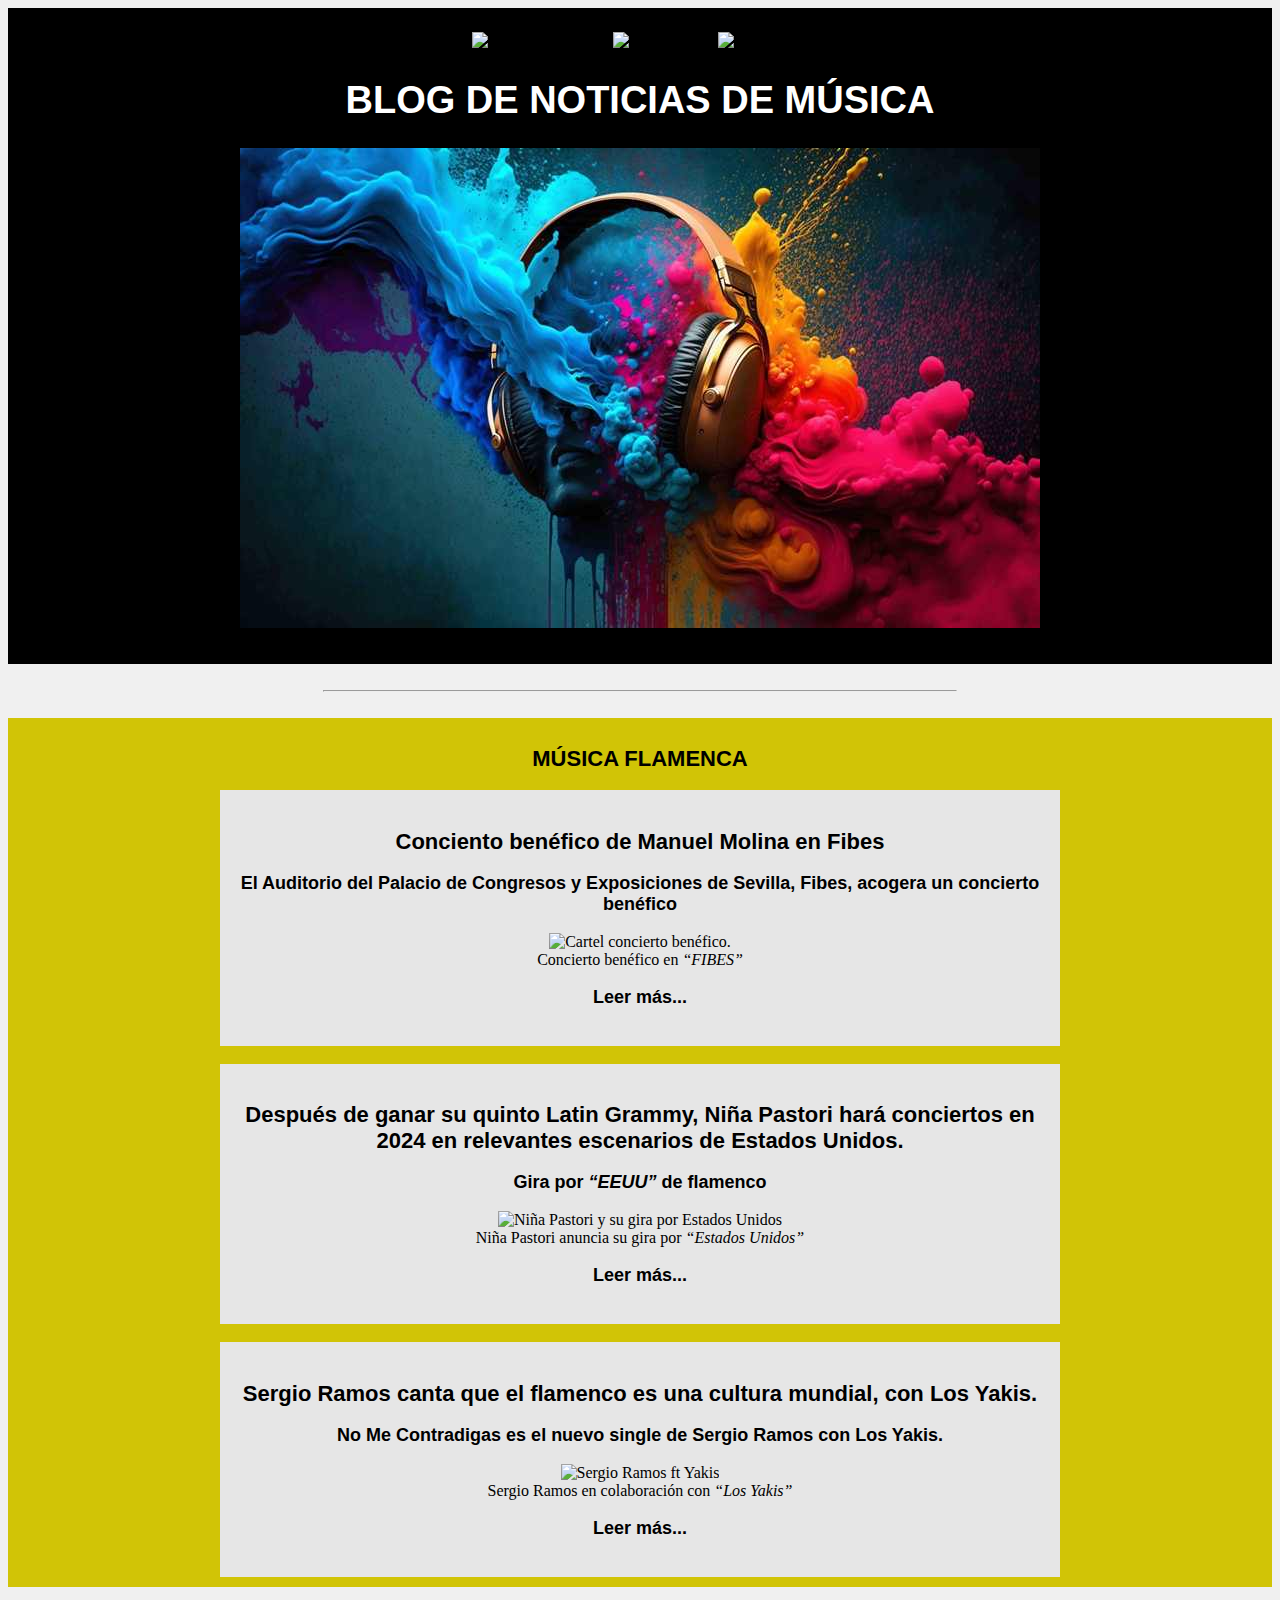
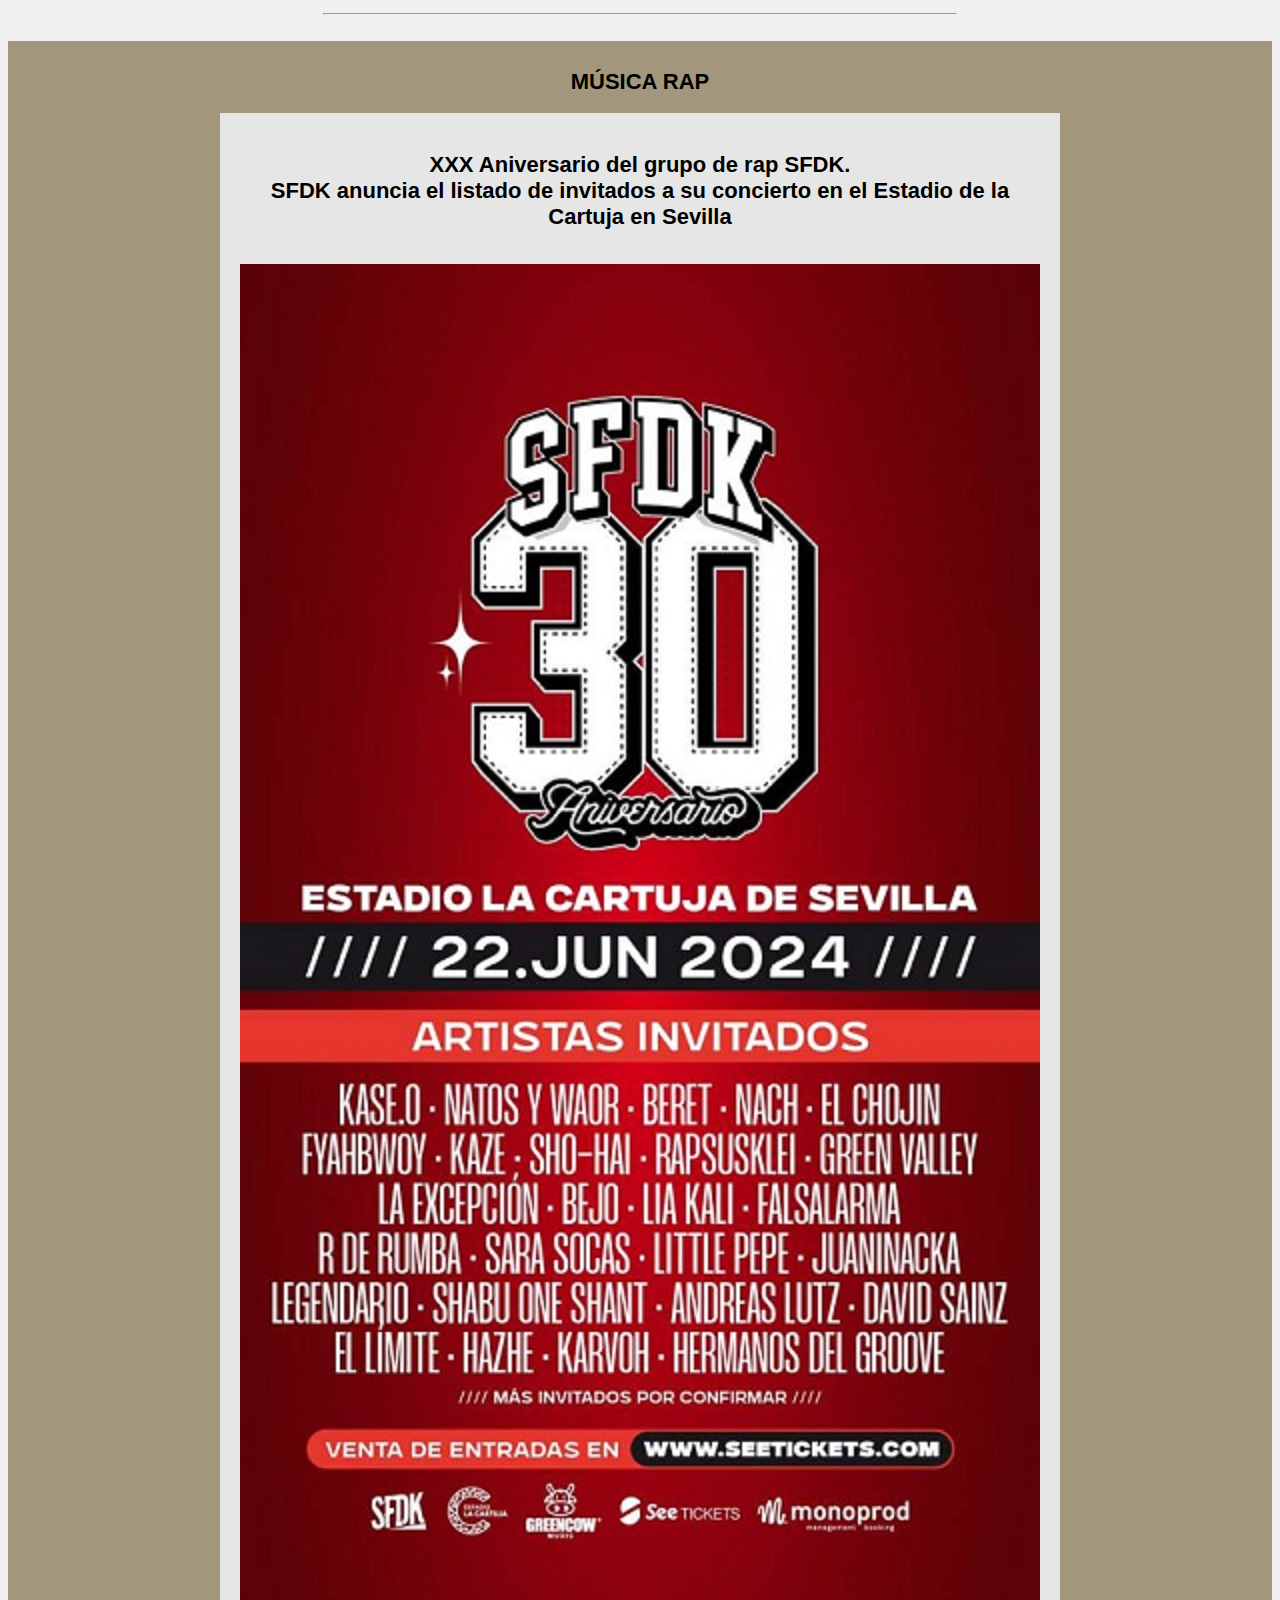
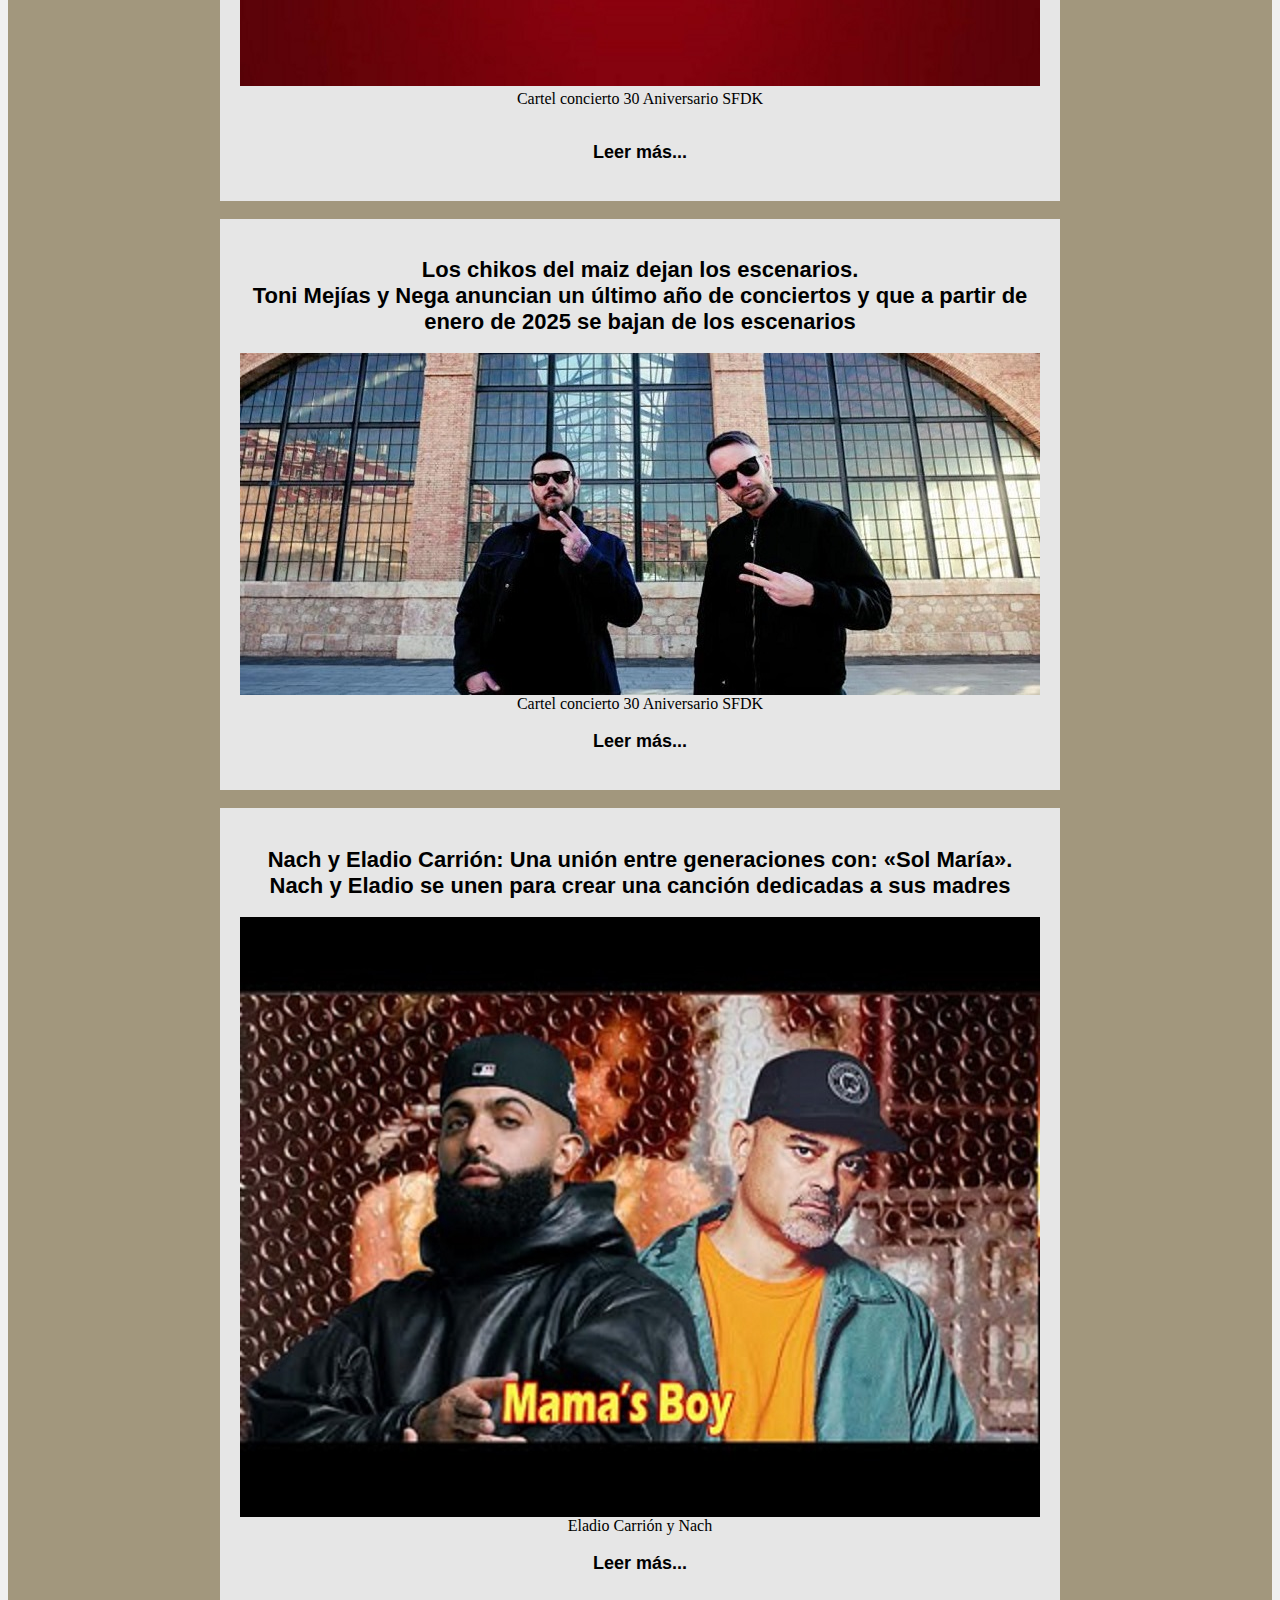
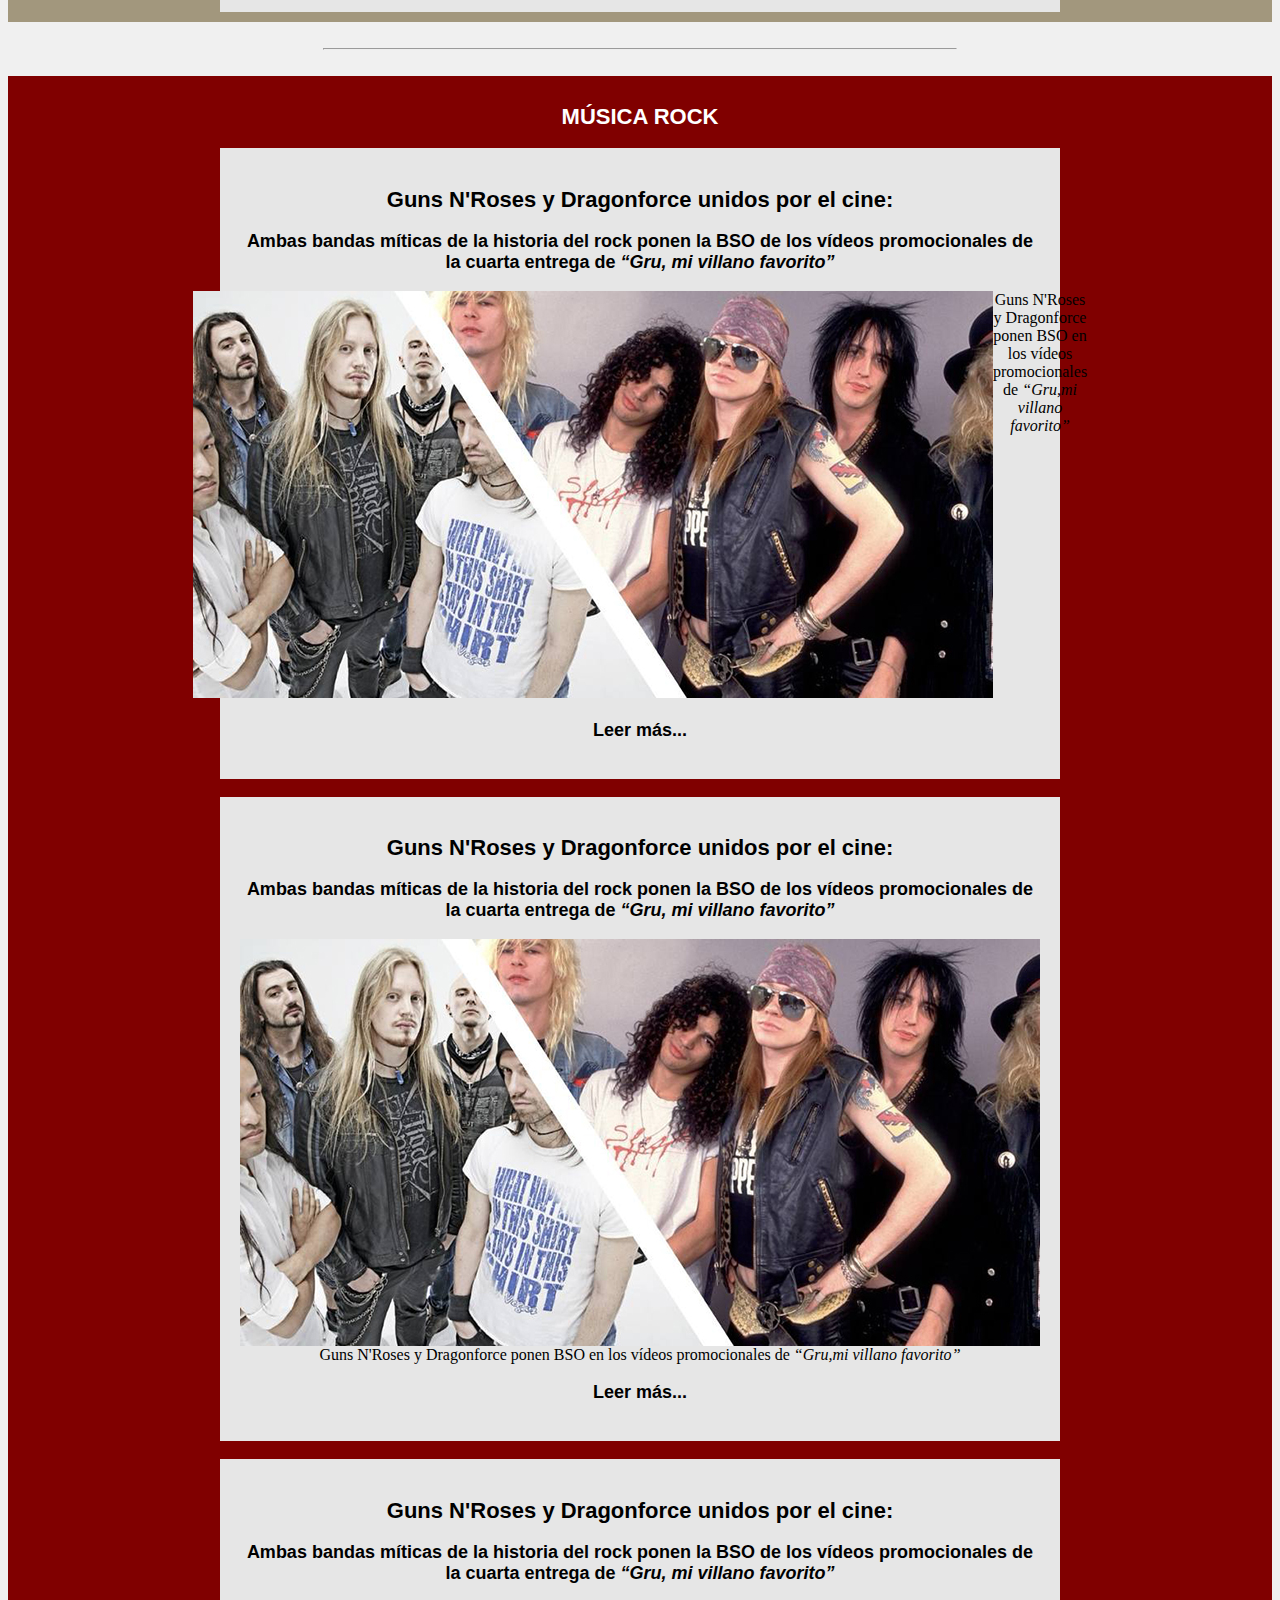
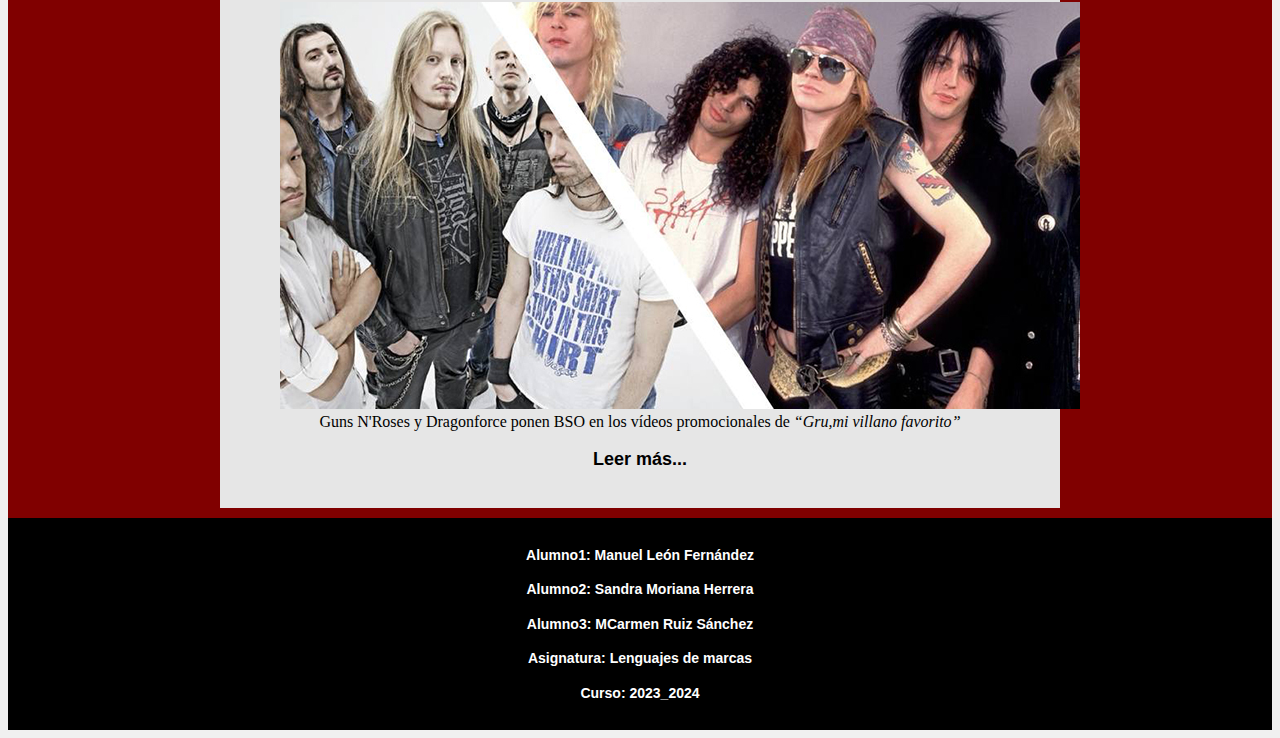
==== index.html @ 64deabc8 "Imágenes adaptadas a contenedor. Prueba 5" ====
<!DOCTYPE html>
<html lang="es">

<head>
    <meta charset="UTF-8">
    <meta name="viewport" content="width=device-width, initial-scale=1.0">
    <meta name="robots" content="index,follow">
    <meta name="description"
        content="blog con noticias reales y actuales del mundo de la música, en el que se abarcará cualquier tipo de música">
    <meta name="author" content="Mari Carmen Ruiz Sanchez, Sandra Moriana Herrera y Manuel León Fernández.">
    <meta name="keywords" content="Música, concierto, Manuel Molina, SFDK, benéfico, Fibes, gira, rock, bso.">
    <title>Blog de noticias de música</title>
    <link rel="icon" href="./icons/icono.png" type="image/png" sizes="16x16">
    <link rel="stylesheet" href="./css/style.css">
</head>

<body>


    <header>
        <nav class="nav">
            <div class="nav-links">
    
                <li><a href="#flamenco"><img src="buttons/buttonFLA.png" alt="button flamenco"></a>
                </li><li><a href="#rap"><img src="buttons/buttonRAP.png" alt="button rap"></a></li>
                <li><a href="#rock"><img src="buttons/buttonROCK.png" alt="button rock"></a></li>
               
            </div>

        </nav>
        <h1>BLOG DE NOTICIAS DE MÚSICA</h1>

        <figure>
            <picture style="display:flex;justify-content: center;">
                <source media="(max-width: 799px)" srcset="./images/Portada-400px.jpg">
                <source media="(min-width: 800px)" srcset="./images/Portada-800px.jpg">
                <img src="./images/Portada-800px.jpg" alt="Imagen de la portada del blog">
            </picture>
        </figure>
    </header>

    <br>
    <hr style="width:50%;">
    <br>

    <section id="flamenco">
        <h2>MÚSICA FLAMENCA</h2>
        <article class="noticiaIndex">
            <a href="./articles/noticiaMmoli.html" id="MMoli">
                <h2> Conciento benéfico de Manuel Molina en Fibes</h2>
                <h3>El Auditorio del Palacio de Congresos y Exposiciones de
                    Sevilla, Fibes, acogera un concierto benéfico </h3>
            </a>
            <a href="./articles/noticiaMmoli.html">
                <figure>
                    <picture class="centrado adaptativo">
                        <source media="(max-width: 799px)" srcset="./images/MMoli-400px.jpg">
                        <source media="(min-width: 800px)" srcset="./images/MMoli-800px.jpg">
                        <img src="./images/MMoli-800px.jpg" alt="Cartel concierto benéfico.">
                    </picture>
                    <figcaption style="text-align: center;">Concierto benéfico en <i><q>FIBES</q></i></figcaption>
                </figure>
            </a>

            <a href="./articles/noticiaMmoli.html">
                <h3>Leer más...</h3>
            </a>
        </article>
        <br>
        <article class="noticiaIndex">
            <a href="./articles/noticiaNPastori.html" id="NPastori">
                <h2>Después de ganar su quinto Latin Grammy, Niña Pastori hará conciertos en 2024 en
                    relevantes escenarios de Estados Unidos.</h2>
                <h3>Gira por <i><q>EEUU</q></i> de flamenco</h3>
            </a>

            <a href="./articles/noticiaNPastori.html">
                <figure>
                    <picture class="centrado adaptativo">
                        <source media="(max-width: 799px)" srcset="./images/NiñaPastori-400px.jpg">
                        <source media="(min-width: 800px)" srcset="./images/NiñaPastori-800px.jpg">
                        <img src="./images/NiñaPastori-800px.jpg" alt="Niña Pastori y su gira por Estados Unidos">
                    </picture>
                    <figcaption style="text-align: center;">Niña Pastori anuncia su gira por
                        <i><q>Estados Unidos</q></i>
                    </figcaption>
                </figure>
            </a>

            <a href="./articles/noticiaNPastori.html">
                <h3>Leer más...</h3>
            </a>
        </article>
        <br>
        <article class="noticiaIndex">
            <a href="./articles/noticiaYakis.html" id="Syakis">
                <h2>Sergio Ramos canta que el flamenco es una cultura mundial, con Los Yakis.</h2>
                <h3>No Me Contradigas es el nuevo single de Sergio Ramos con Los Yakis.</h3>
            </a>

            <a href="./articles/noticiaYakis.html">
                <figure>
                    <picture class="centrado adaptativo">
                        <source media="(max-width: 799px)" srcset="./images/YakisSergioRamos-400px.jpg">
                        <source media="(min-width: 800px)" srcset="./images/YakisSergioRamos-800px.jpg">
                        <img src="./images/YakisSergioRamos-800px.jpg" alt="Sergio Ramos ft Yakis">
                    </picture>
                    <figcaption style="text-align: center;">Sergio Ramos en colaboración con
                        <i><q>Los Yakis</q></i>
                    </figcaption>
                </figure>
            </a>

            <a href="./articles/noticiaYakis.html">
                <h3>Leer más...</h3>
            </a>
        </article>

    </section>
    <br>
    <hr>
    <br>

    <section id="rap">
        <h2>MÚSICA RAP</h2>
        <article class="noticiaIndex">
            <a href="./articles/noticiaSFDK.html" id="sfdk"
                style="text-align: center; color:black; text-decoration: none;">
                <h2>XXX Aniversario del grupo de rap SFDK.<br> SFDK anuncia el listado de invitados
                    a su concierto en el Estadio de la Cartuja en Sevilla</h2>
            </a>

            <a href="./articles/noticiaSFDK.html" style="display:flex; justify-content: center;">
                <figure style="text-align:center;">
                    <picture>
                        <source media="(max-width: 799px)" srcset="./images/SFDK-400px.jpg">
                        <source media="(min-width: 800px)" srcset="./images/SFDK-800px.jpg">
                        <img src="./images/SFDK-800px.jpg" alt="Cartel artistas invitados a concierto SFDK">
                    </picture>
                    <figcaption style="text-align: center;">Cartel concierto 30 Aniversario SFDK</figcaption>
                </figure>
            </a>

            <a href="./articles/noticiaSFDK.html" style="text-align: center; color:black; text-decoration: none;">
                <h3>Leer más...</h3>
            </a>
        </article>
        <br>
        <article class="noticiaIndex">
            <a href="./articles/noticiaLCDM.html" id="lcdm">
                <h2>Los chikos del maiz dejan los escenarios.<br> Toni Mejías y Nega anuncian un último año de
                    conciertos
                    y que a partir de enero de 2025 se bajan de los escenarios</h2>
            </a>

            <a href="./articles/noticiaLCDM.html">
                <figure>
                    <picture class="centrado">
                        <source media="(max-width: 799px)" srcset="./images/LCDM-400px.jpg">
                        <source media="(min-width: 800px)" srcset="./images/LCDM-800px.jpg">
                        <img src="./images/LCDM-800px.jpg" alt="Toni Mejías y Nega, Los Chikos del Maíz">
                    </picture>
                    <figcaption style="text-align: center;">Cartel concierto 30 Aniversario SFDK</figcaption>
                </figure>
            </a>

            <a href="./articles/noticiaLCDM.html">
                <h3>Leer más...</h3>
            </a>
        </article>
        <br>
        <article class="noticiaIndex">
            <a href="./articles/noticiaNach.html" id="nach">
                <h2>Nach y Eladio Carrión: Una unión entre generaciones con: «Sol María».<br> Nach y Eladio se unen para
                    crear una canción dedicadas a sus madres</h2>
            </a>

            <a href="./articles/noticiaNach.html">
                <figure>
                    <picture class="centrado">
                        <source media="(max-width: 799px)" srcset="./images/NachEladio2-400px.jpg">
                        <source media="(min-width: 800px)" srcset="./images/NachEladio2-800px.jpg">
                        <img src="./images/NachEladio2-800px.jpg" alt="Eladio Carrión y Nach">
                    </picture>
                    <figcaption style="text-align: center;">Eladio Carrión y Nach</figcaption>
                </figure>
            </a>

            <a href="./articles/noticiaNach.html">
                <h3>Leer más...</h3>
            </a>
        </article>
    </section>

    <br>
    <hr>
    <br>

    <section id="rock">
        <h2>MÚSICA ROCK</h2>
        <article class="noticiaIndex">
            <a href="./articles/noticiaBSOgru.html" id="BSOGru">
                <h2>Guns N'Roses y Dragonforce unidos por el cine:</h2>
                <h3>Ambas bandas míticas de la historia del rock ponen la BSO de los vídeos promocionales de la cuarta
                    entrega de <i><q>Gru, mi villano favorito</q></i></h3>
            </a>

            <a href="./articles/noticiaBSOgru.html">
                <figure class="centrado adaptativo">
                    <picture>
                        <source media="(max-width: 799px)" srcset="./images/BSOGru-400px.jpg">
                        <source media="(min-width: 800px)" srcset="./images/BSOGru-800px.jpg">
                        <img src="../images/BSOGru-800px.jpg" alt="Guns N'Roses y Dragonforce unidos en la BSO de Gru">
                    </picture>
                    <figcaption style="text-align: center;">Guns N'Roses y Dragonforce ponen BSO en los vídeos
                        promocionales
                        de <i><q>Gru,mi villano favorito</q></i></figcaption>
                </figure>
            </a>

            <a href="./articles/noticiaBSOgru.html">
                <h3>Leer más...</h3>
            </a>
        </article>
        <br>
        <article class="noticiaIndex">
            <a href="./articles/noticiaBSOgru.html" id="BSOGru">
                <h2>Guns N'Roses y Dragonforce unidos por el cine:</h2>
                <h3>Ambas bandas míticas de la historia del rock ponen la BSO de los vídeos promocionales de la cuarta
                    entrega de <i><q>Gru, mi villano favorito</q></i></h3>
            </a>

            <a href="./articles/noticiaBSOgru.html">
                <figure>
                    <picture class="centrado">
                        <source media="(max-width: 799px)" srcset="./images/BSOGru-400px.jpg">
                        <source media="(min-width: 800px)" srcset="./images/BSOGru-800px.jpg">
                        <img src="../images/BSOGru-800px.jpg" alt="Guns N'Roses y Dragonforce unidos en la BSO de Gru">
                    </picture>
                    <figcaption style="text-align: center;">Guns N'Roses y Dragonforce ponen BSO en los vídeos
                        promocionales
                        de <i><q>Gru,mi villano favorito</q></i></figcaption>
                </figure>
            </a>

            <a href="./articles/noticiaBSOgru.html">
                <h3>Leer más...</h3>
            </a>
        </article>
        <br>
        <article class="noticiaIndex">
            <a href="./articles/noticiaBSOgru.html" id="BSOGru">
                <h2>Guns N'Roses y Dragonforce unidos por el cine:</h2>
                <h3>Ambas bandas míticas de la historia del rock ponen la BSO de los vídeos promocionales de la cuarta
                    entrega de <i><q>Gru, mi villano favorito</q></i></h3>
            </a>

            <a href="./articles/noticiaBSOgru.html">
                <figure>
                    <picture class="adaptativo">
                        <source media="(max-width: 799px)" srcset="./images/BSOGru-400px.jpg">
                        <source media="(min-width: 800px)" srcset="./images/BSOGru-800px.jpg">
                        <img src="../images/BSOGru-800px.jpg" alt="Guns N'Roses y Dragonforce unidos en la BSO de Gru">
                    </picture>
                    <figcaption style="text-align: center;">Guns N'Roses y Dragonforce ponen BSO en los vídeos
                        promocionales
                        de <i><q>Gru,mi villano favorito</q></i></figcaption>
                </figure>
            </a>

            <a href="./articles/noticiaBSOgru.html">
                <h3>Leer más...</h3>
            </a>
        </article>
    </section>


    <footer>
        <h4>Alumno1: Manuel León Fernández</h4>
        <h4>Alumno2: Sandra Moriana Herrera</h4>
        <h4>Alumno3: MCarmen Ruiz Sánchez</h4>
        <h4>Asignatura: Lenguajes de marcas</h4>
        <h4>Curso: 2023_2024</h4>
    </footer>

</body>

</html>
---- css/style.css ----
/* Estilos para el cuerpo de la página */
body {
    background-color: rgb(240,240,240);
}


/* Estilos para el encabezado */
header {
    background-color: black;
    color: white;
    padding: 20px;
    text-align: center;
}

/*Estilos para la barra de navegación */
nav {
    background-color: black;
    color: white;
    padding: 4px 0px;
    text-align: center;
    list-style: none;   
}
.nav-links li{
    display:inline-block;
    padding: 0 10px;
}
.nav-links li:hover{
    transform: scale(1.1);
}
.nav-links a{
    font-size: 100;
}


/* Estilos para el pie de página */
footer {
    background-color: black;
    color: white;
    padding: 10px;
    text-align: center;
    margin: 0 auto;
}


/* Estilos para encabezados por secciones */
#rock {
    background-color: rgb(128, 0, 0);
    color: rgb(255, 255, 255);
    text-align: center;
    padding: 10px;
}

#rap {
    background-color: rgb(162, 151, 125);
    color: black;
    text-align: center;
    padding: 10px;
}

#flamenco {
    background-color: rgb(209, 196, 6);
    color: black;
    text-align: center;
    padding: 10px;
}


/* Estilos para textos de "encabezado" */
h1 {
    font-family: 'Reboto', sans-serif;
    font-weight: bold;
    font-size: 38px;
    text-align: center;
}
 
h2 {
    font-family: 'Reboto', sans-serif;
    font-weight: bold;
    font-size: 22px;
    text-align: center;
    
}

h3 {
    font-family: 'Reboto', sans-serif;
    font-weight: bold;
    font-size: 18px;
    text-align: center;
}

h4 {
    font-family: 'Reboto', sans-serif;
    font-weight: bold;
    font-size: 14px;
    text-align: center;
}


/* Estilos para la barra separadora en index */
hr {
    width: 50%;
}


/* Estilos para los párrafos */
p {
    font-family: 'Reboto', sans-serif;
    font-size: 15px;
    color: rgb(0, 0, 0);
    text-align: justify;
    padding: 10px;
}


/* Estilos para la clase "centrado" */
.centrado {
    display:flex; 
    justify-content: center; 
}

/* Estilos para la clase "adaptativo" */
.adaptativo {
    max-width: 100%;
}


/* Estilos para la clase "noticia" */
.noticia {
    background-color: rgb(230,230,230);
    max-width: 800px; /* Ancho máximo del contenedor */
    margin: 0 auto; /* Centrar horizontalmente el contenedor */
    padding: 10px 0px; 
}

/* Estilos para la clase "noticiaIndex" */
.noticiaIndex {
    background-color: rgb(230,230,230);
    max-width: 800px; /* Ancho máximo del contenedor */
    margin: 0 auto; /* Centrar horizontalmente el contenedor */
    padding: 20px; 
}


/* Estilos para enlaces */
a {
    color: rgb(0, 0, 0); 
    text-decoration: none;
}



/* Estilos para las imágenes
img {
    max-width: 100%; // Imágenes se ajustan al contenedor
    height: auto; // Proporcional al ancho
    display: block; // Evita espacio adicional debajo de las imágenes
    margin: 0 auto; // Centra la imagen horizontalmente
}
*/


/* Estilos para las listas */
ul {
    list-style-type: disc; /* Marcador de viñetas */
    margin: 0 auto;
}


/* Estilos para tablas */
table {
    width: 100%;
    border-collapse: collapse;
    background-color: #f2f2f2b7;
}

/* Estilos para celdas de tabla */
th, td {
    padding: 8px;
    border: 1px solid #ddd;
    text-align: center;
}

/* Estilo para la cabecera de la tabla */
thead {
    background-color: #f2f2f2b7;
}
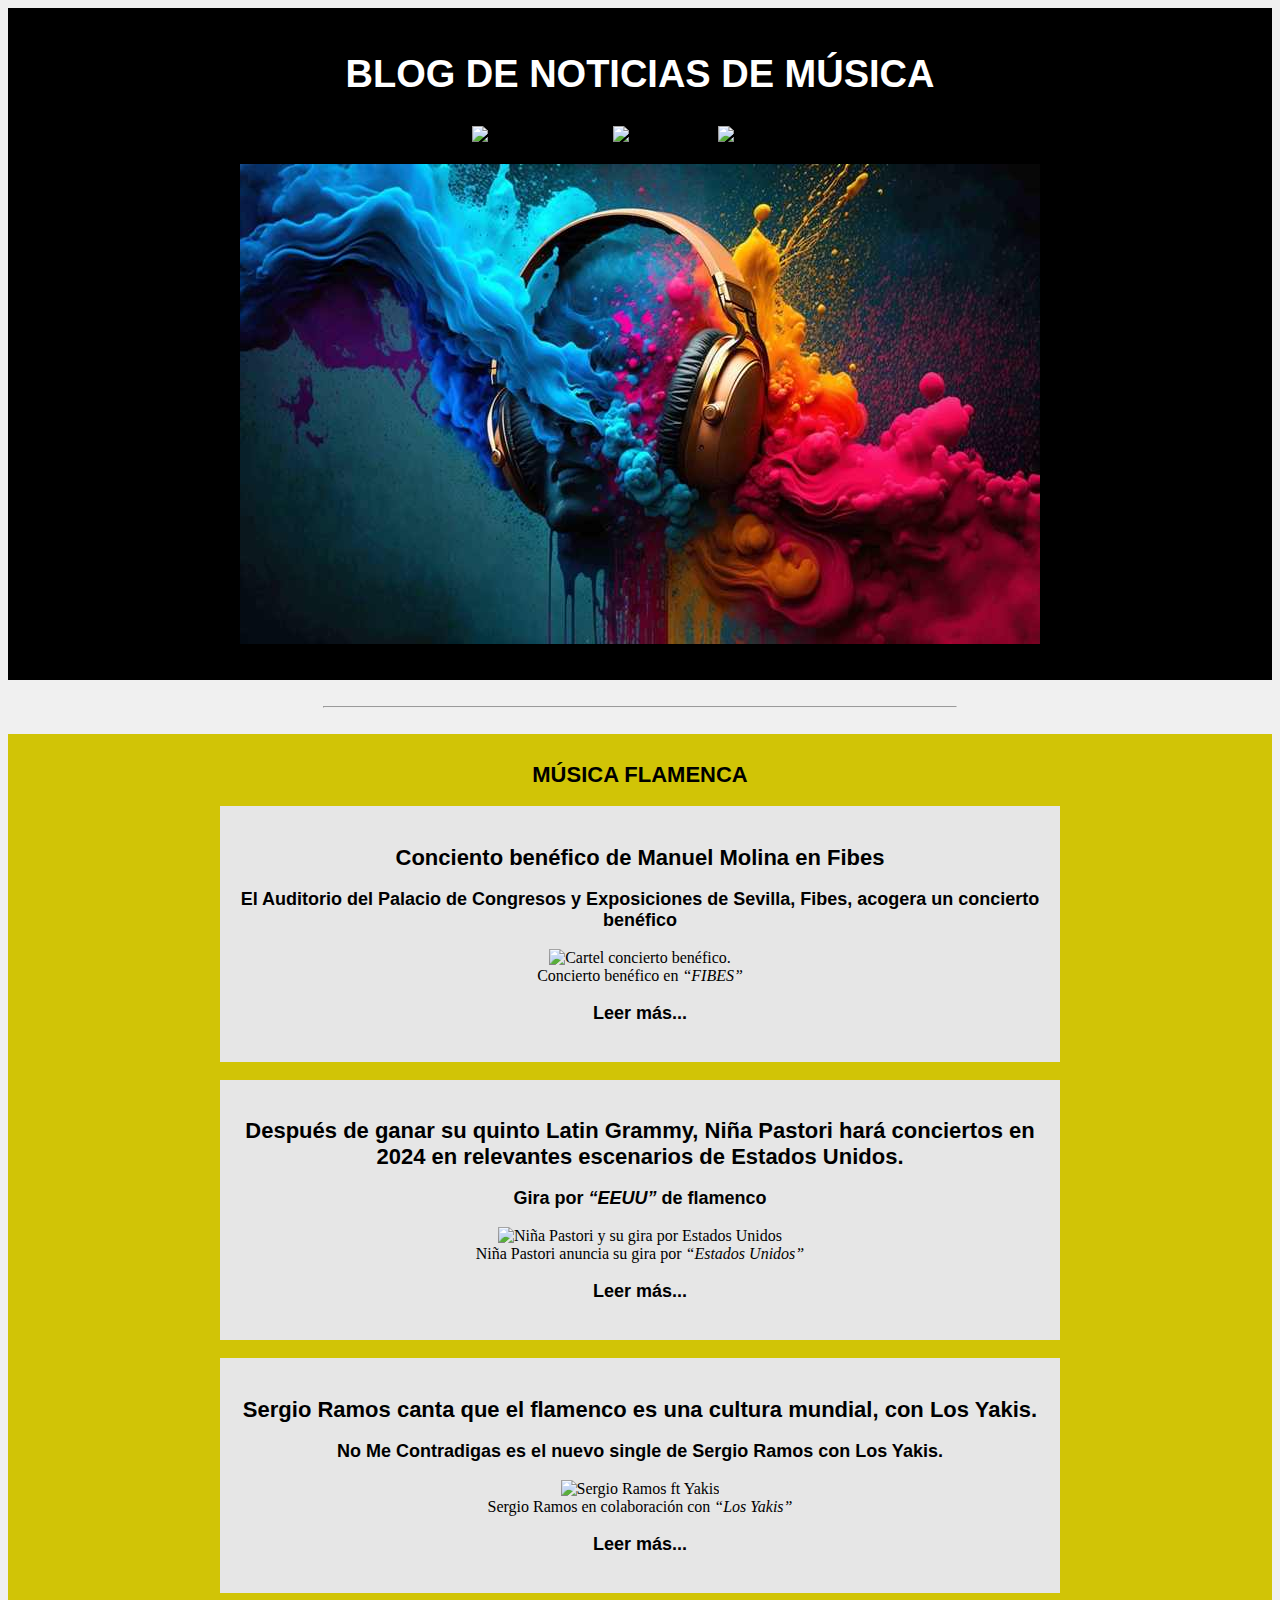
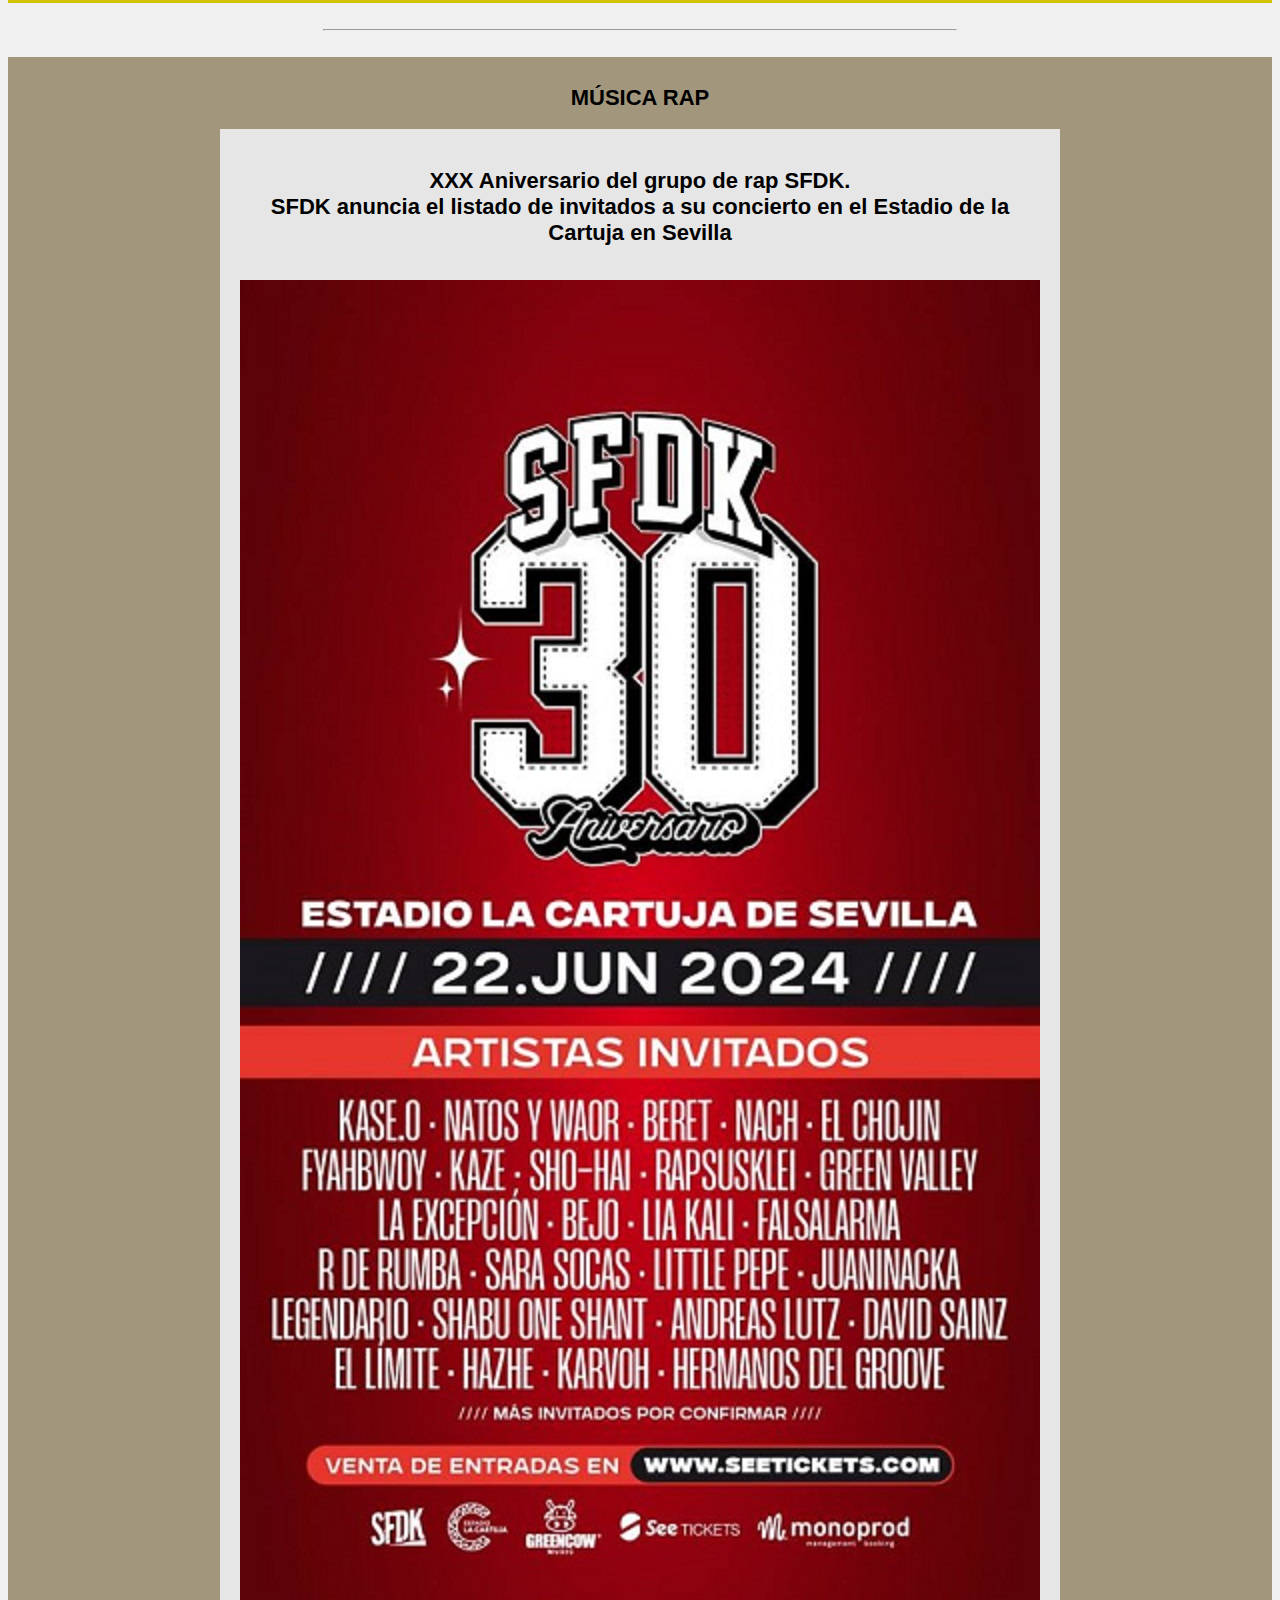
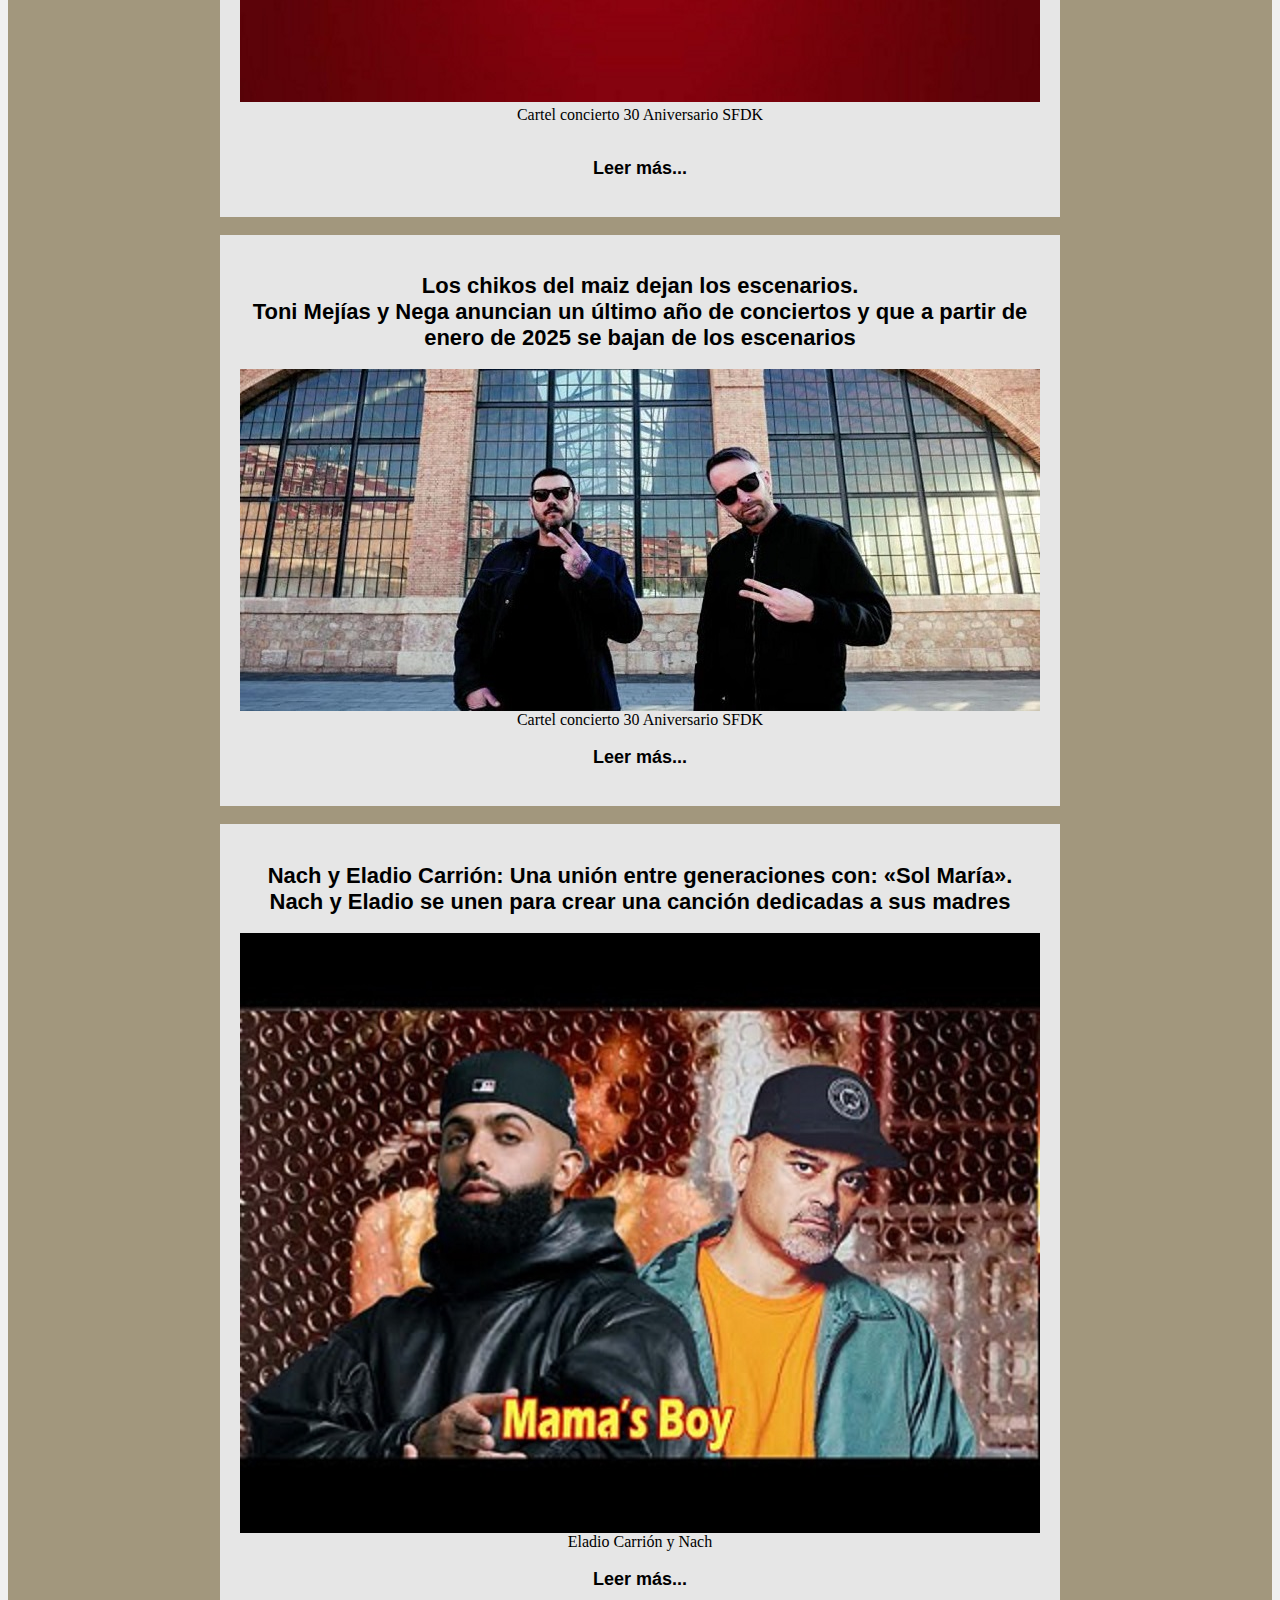
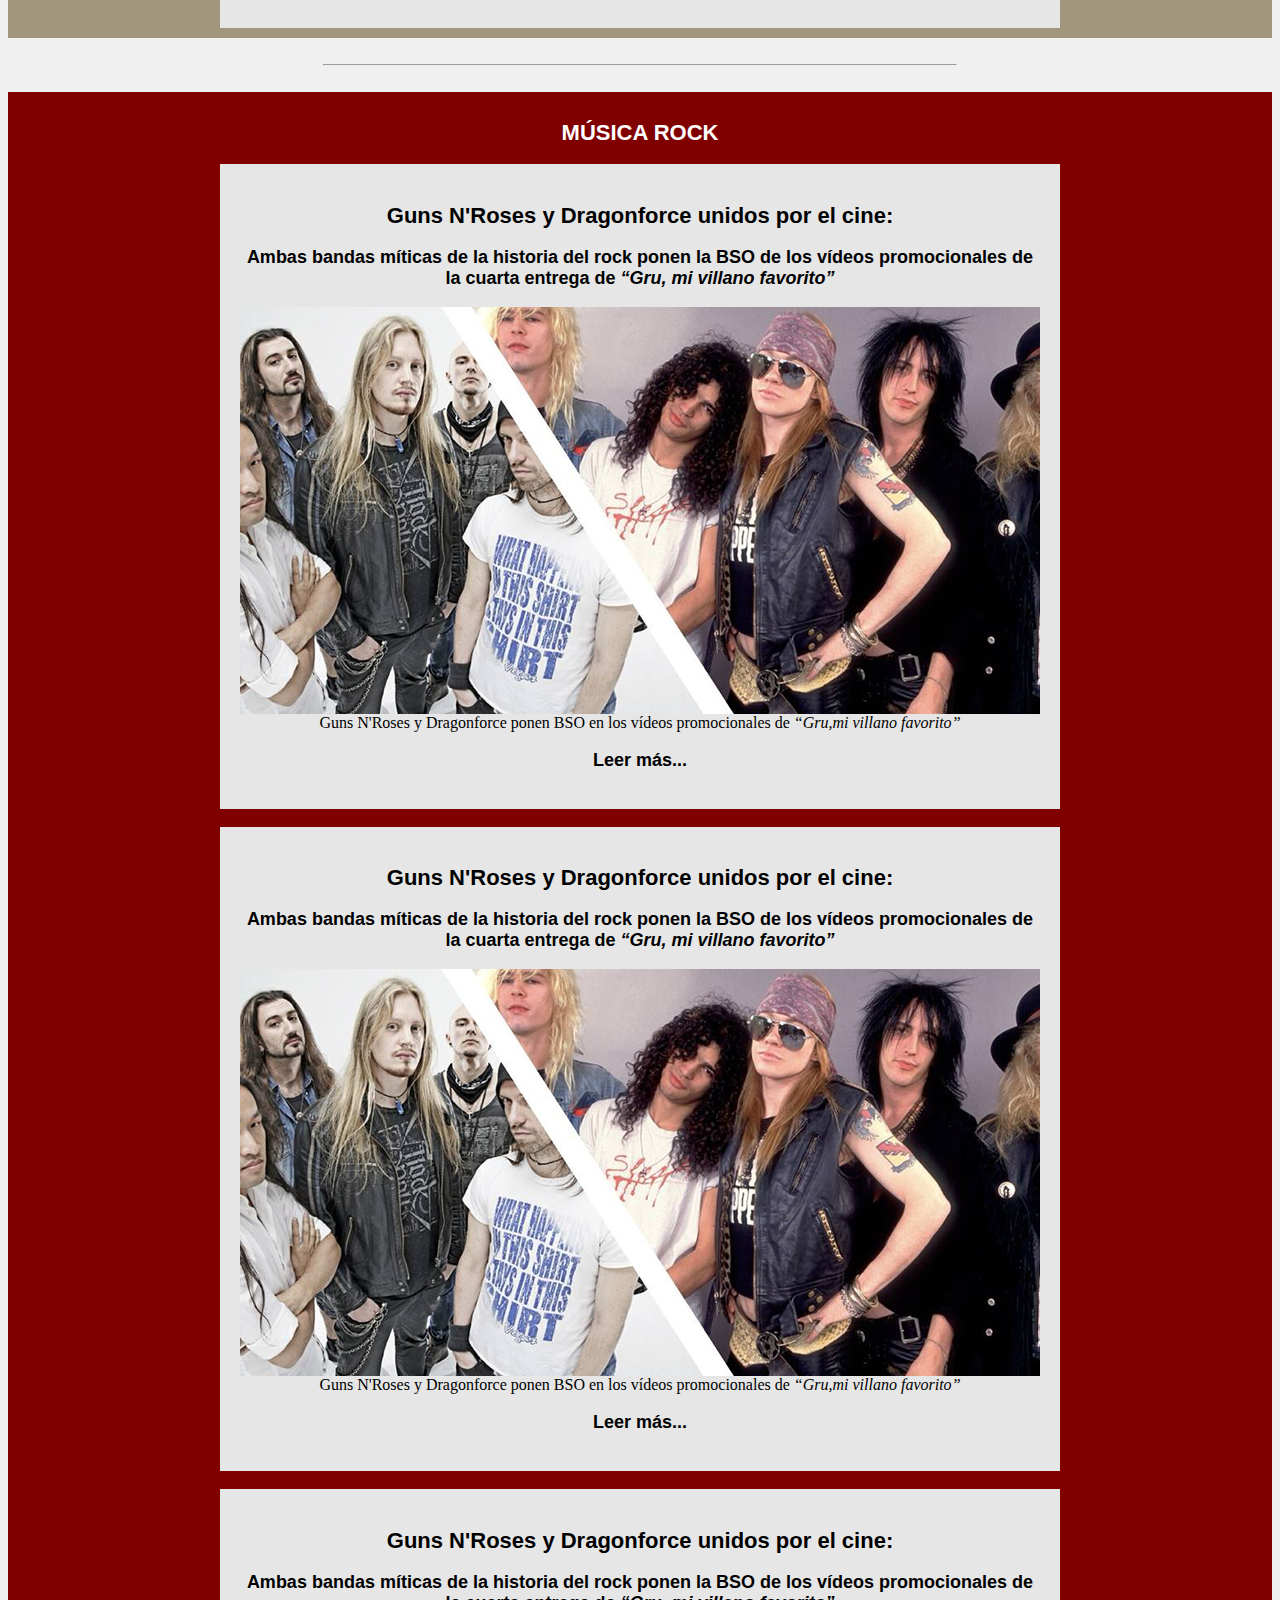
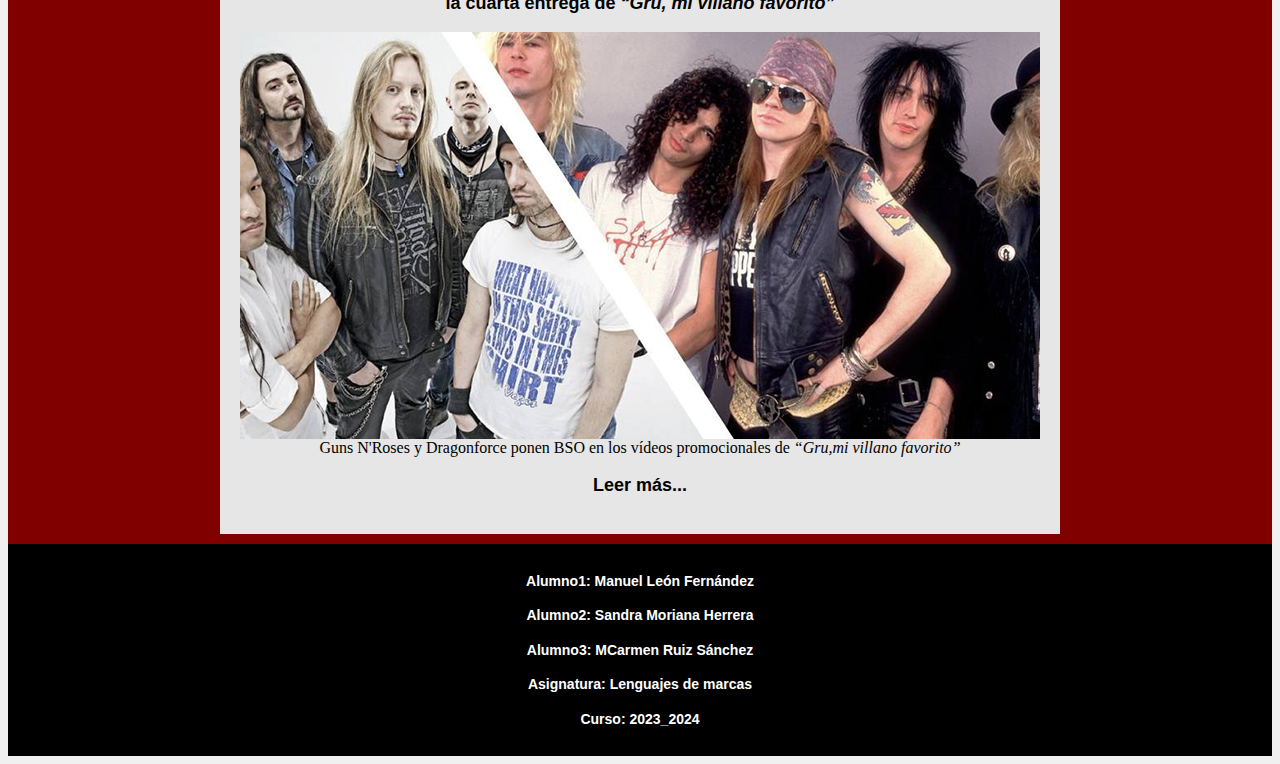
==== commit 24f4b64d: "Merge branch 'main' of https://github.com/IES-Almudeyne-2324-LM/Proyecto-Musica" ====
--- a/index.html
+++ b/index.html
@@ -18,6 +18,8 @@
 
 
     <header>
+        
+        <h1>BLOG DE NOTICIAS DE MÚSICA</h1>
         <nav class="nav">
             <div class="nav-links">
     
@@ -28,7 +30,6 @@
             </div>
 
         </nav>
-        <h1>BLOG DE NOTICIAS DE MÚSICA</h1>
 
         <figure>
             <picture style="display:flex;justify-content: center;">
@@ -206,8 +207,8 @@
             </a>
 
             <a href="./articles/noticiaBSOgru.html">
-                <figure class="centrado adaptativo">
-                    <picture>
+                <figure>
+                    <picture class="centrado adaptativo">
                         <source media="(max-width: 799px)" srcset="./images/BSOGru-400px.jpg">
                         <source media="(min-width: 800px)" srcset="./images/BSOGru-800px.jpg">
                         <img src="../images/BSOGru-800px.jpg" alt="Guns N'Roses y Dragonforce unidos en la BSO de Gru">
@@ -257,7 +258,7 @@
 
             <a href="./articles/noticiaBSOgru.html">
                 <figure>
-                    <picture class="adaptativo">
+                    <picture class="centrado adaptativo">
                         <source media="(max-width: 799px)" srcset="./images/BSOGru-400px.jpg">
                         <source media="(min-width: 800px)" srcset="./images/BSOGru-800px.jpg">
                         <img src="../images/BSOGru-800px.jpg" alt="Guns N'Roses y Dragonforce unidos en la BSO de Gru">
--- a/css/style.css
+++ b/css/style.css
@@ -29,6 +29,7 @@
 }
 .nav-links a{
     font-size: 100;
+    
 }
 
 
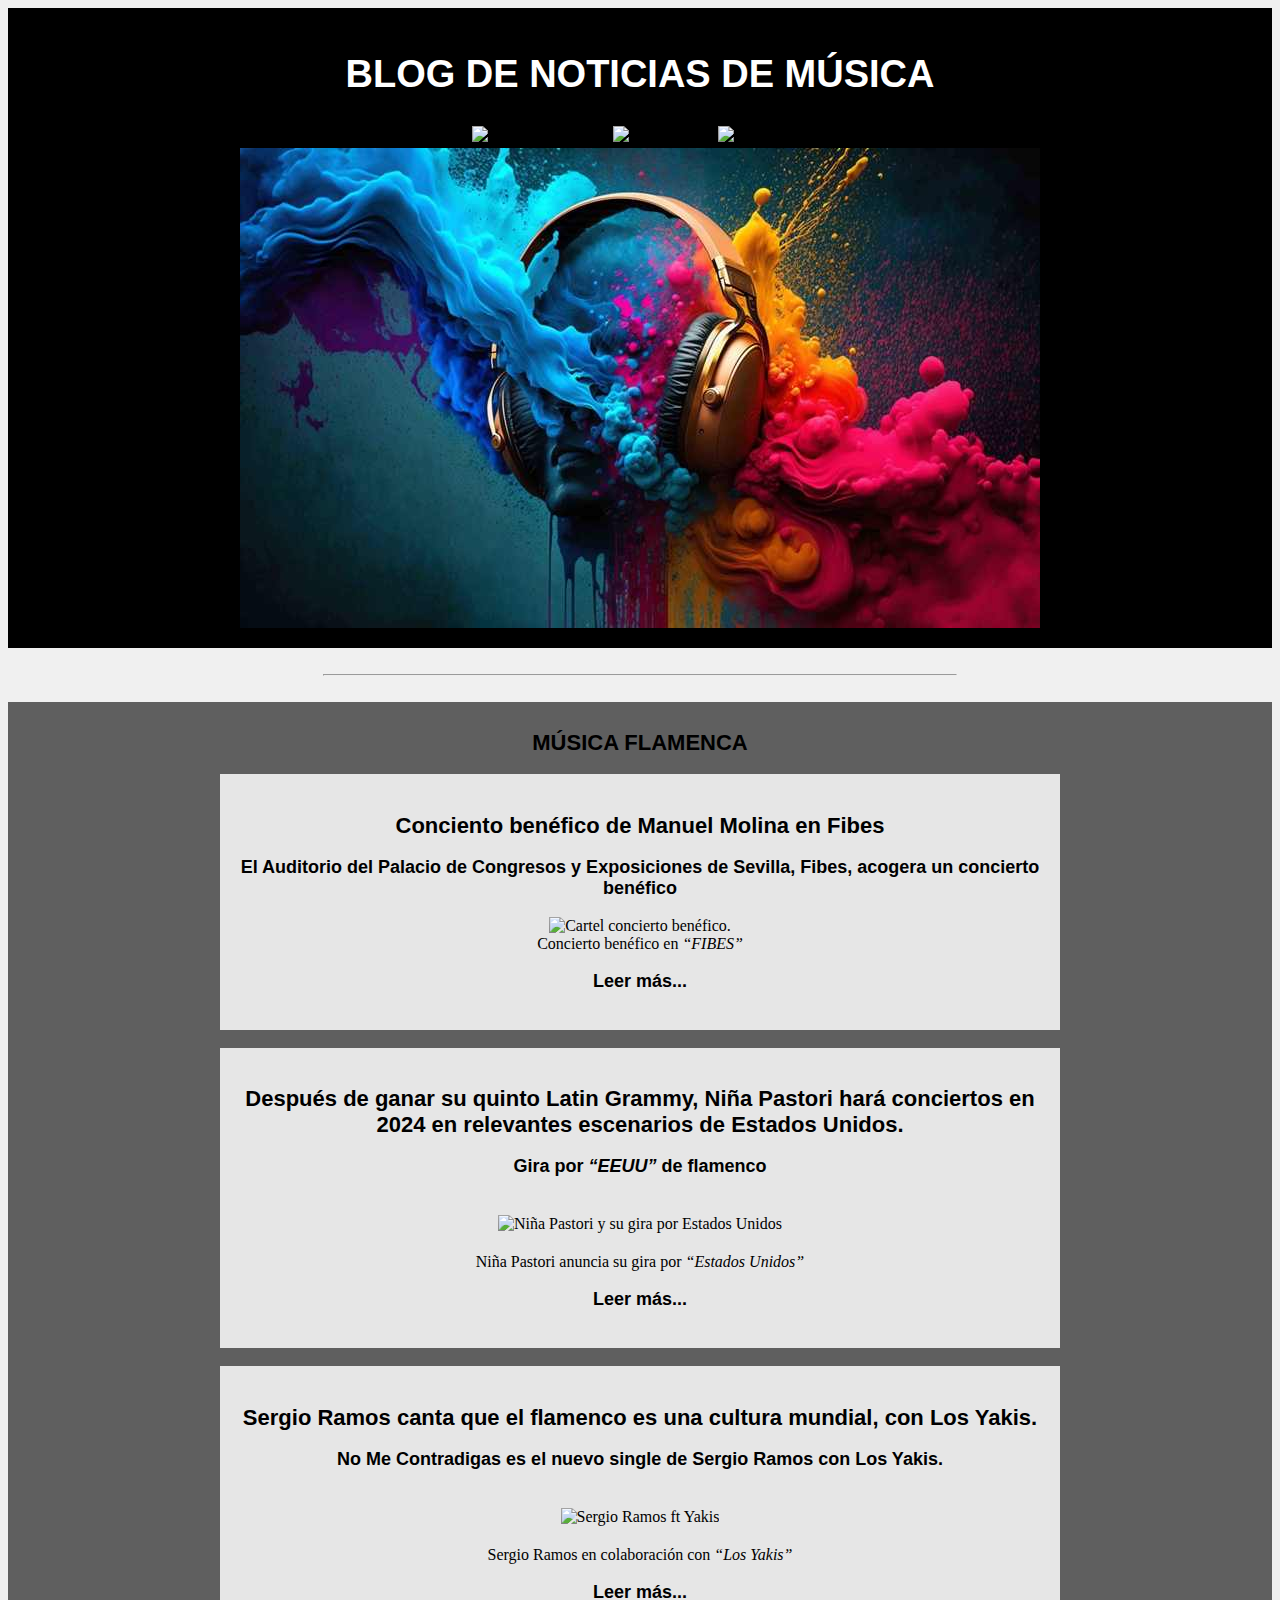
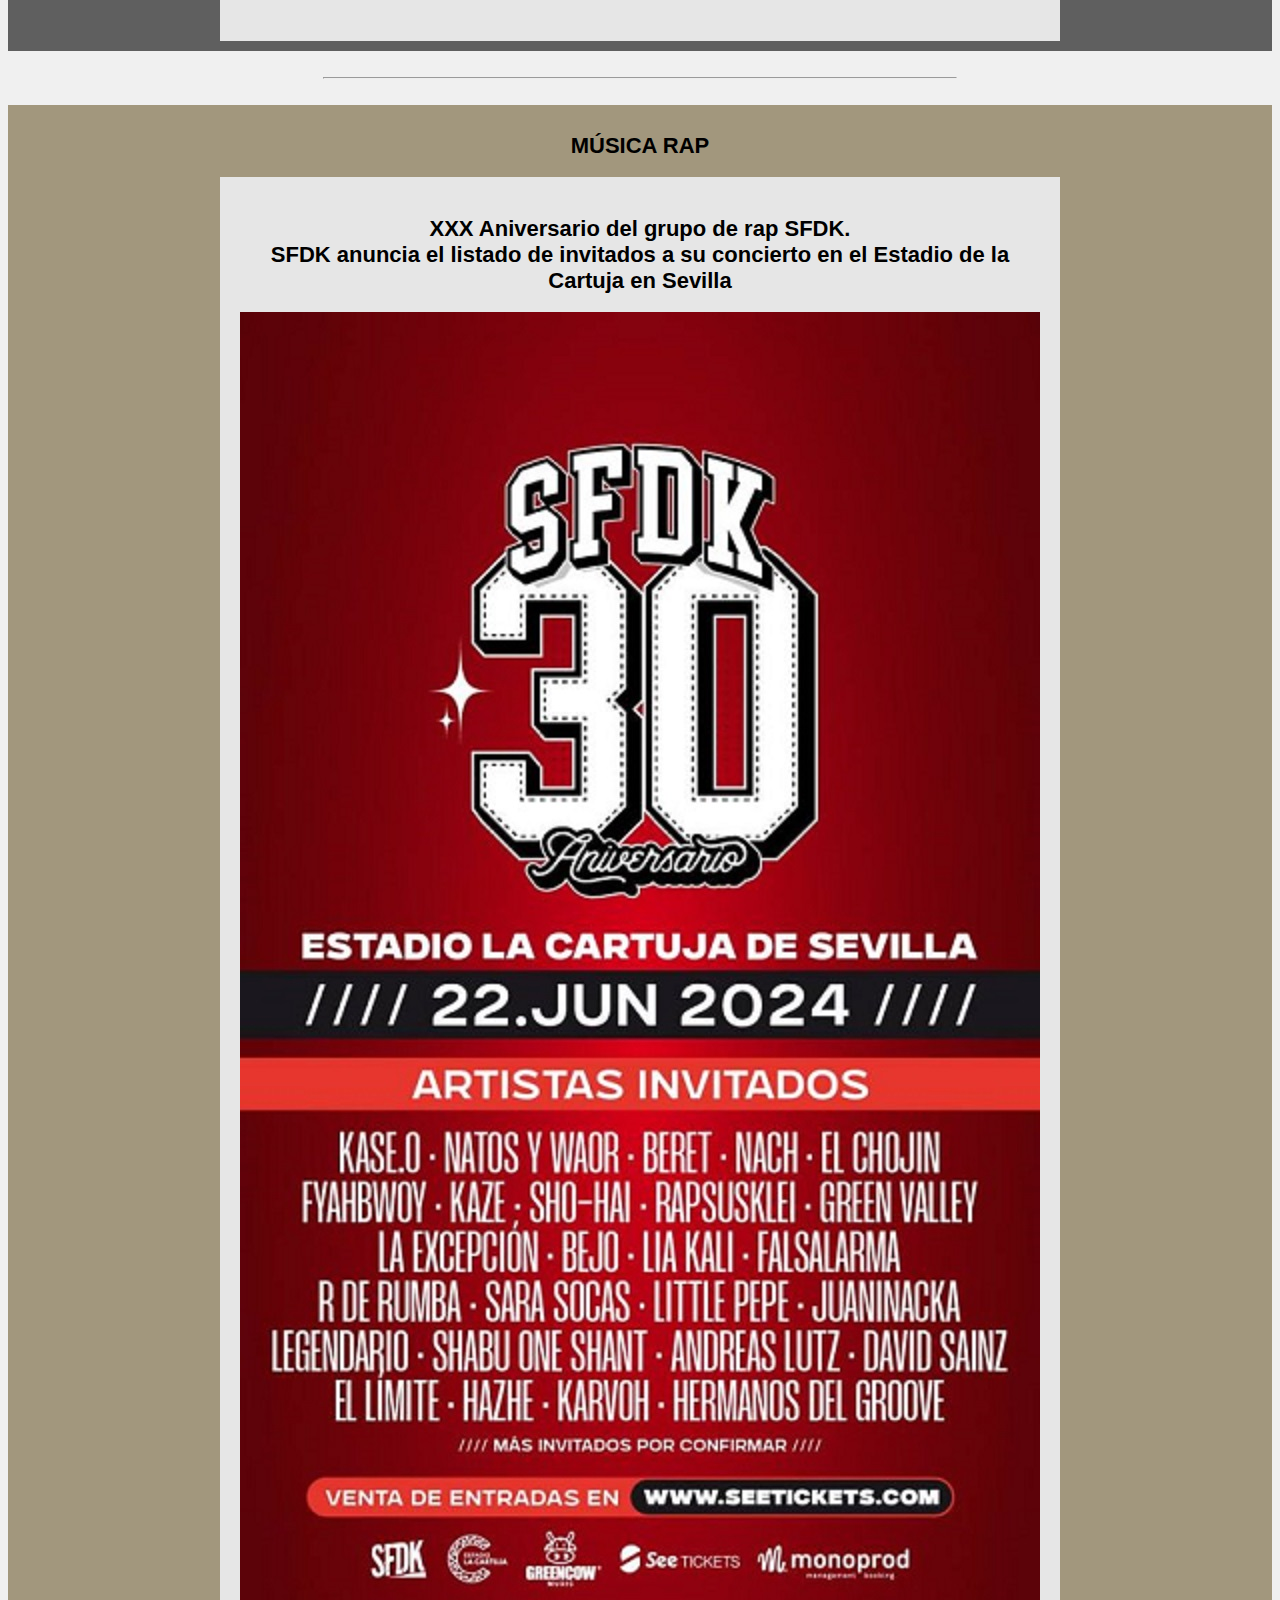
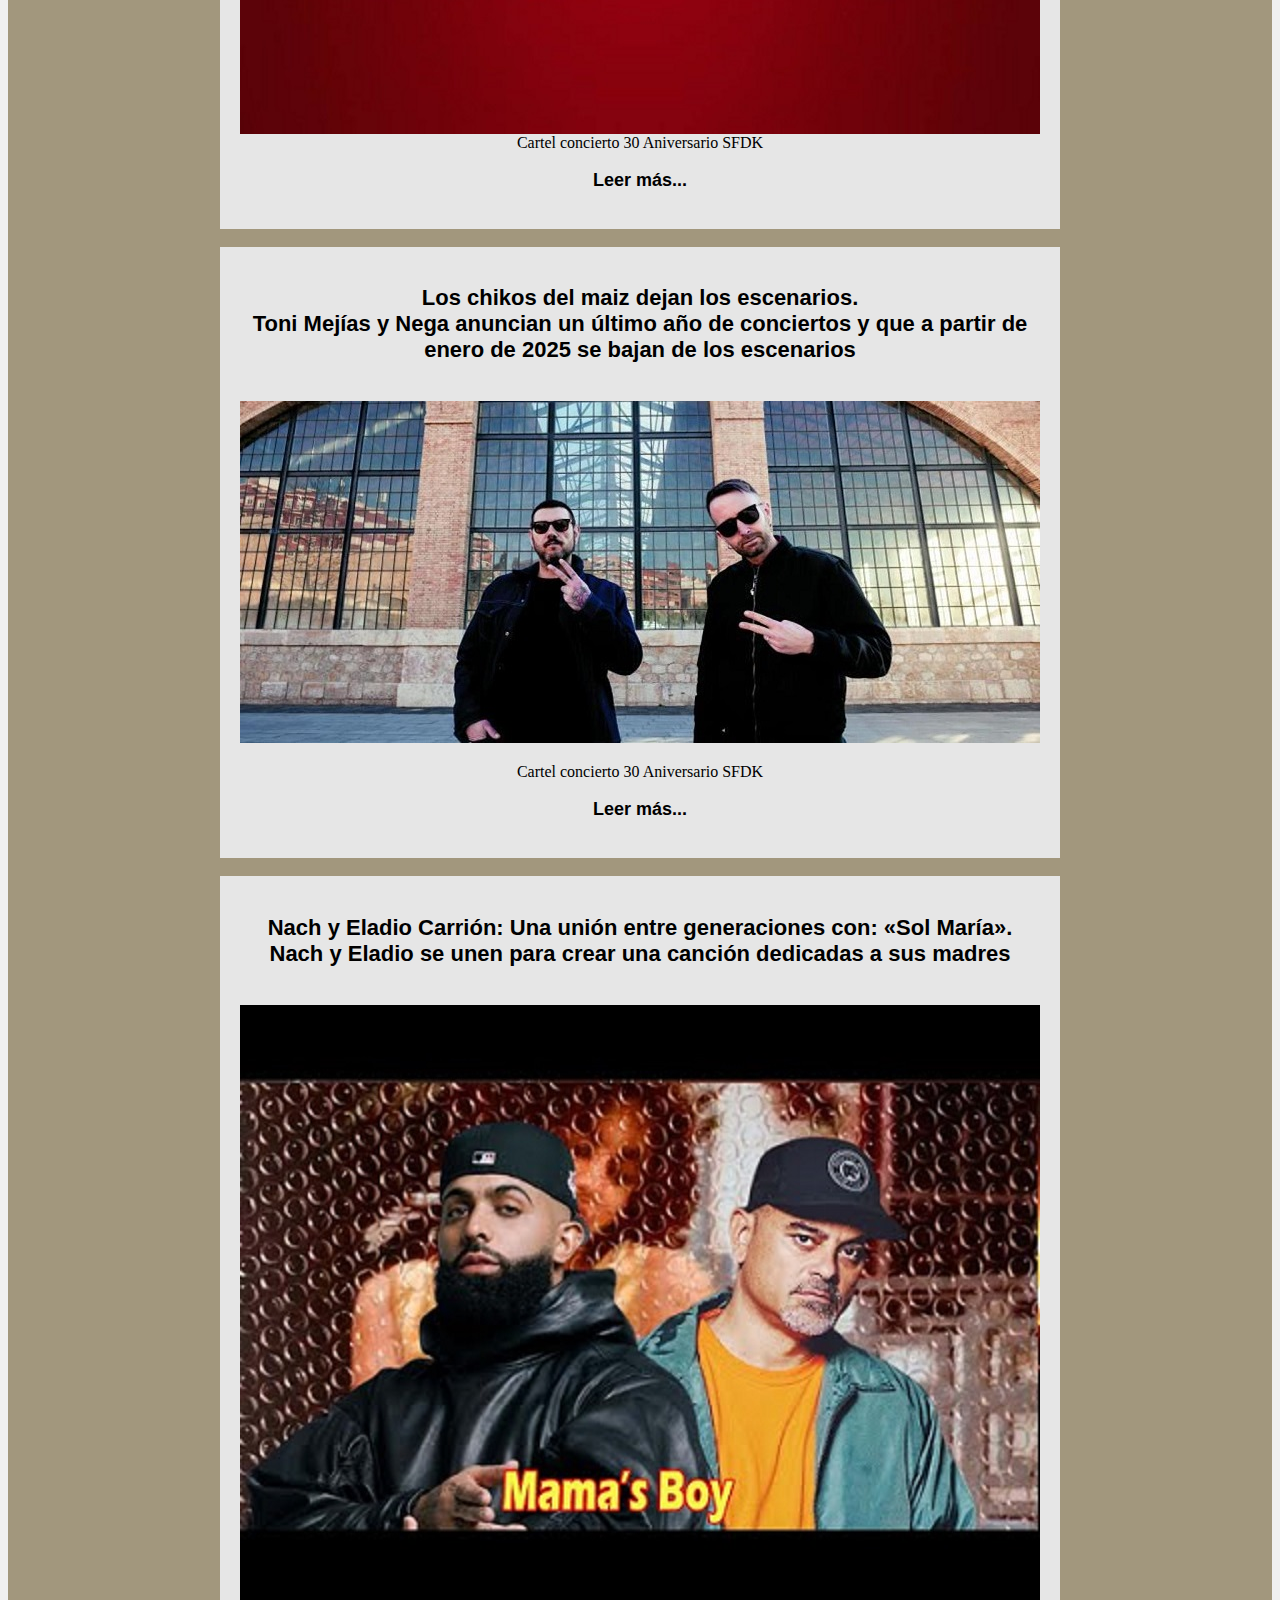
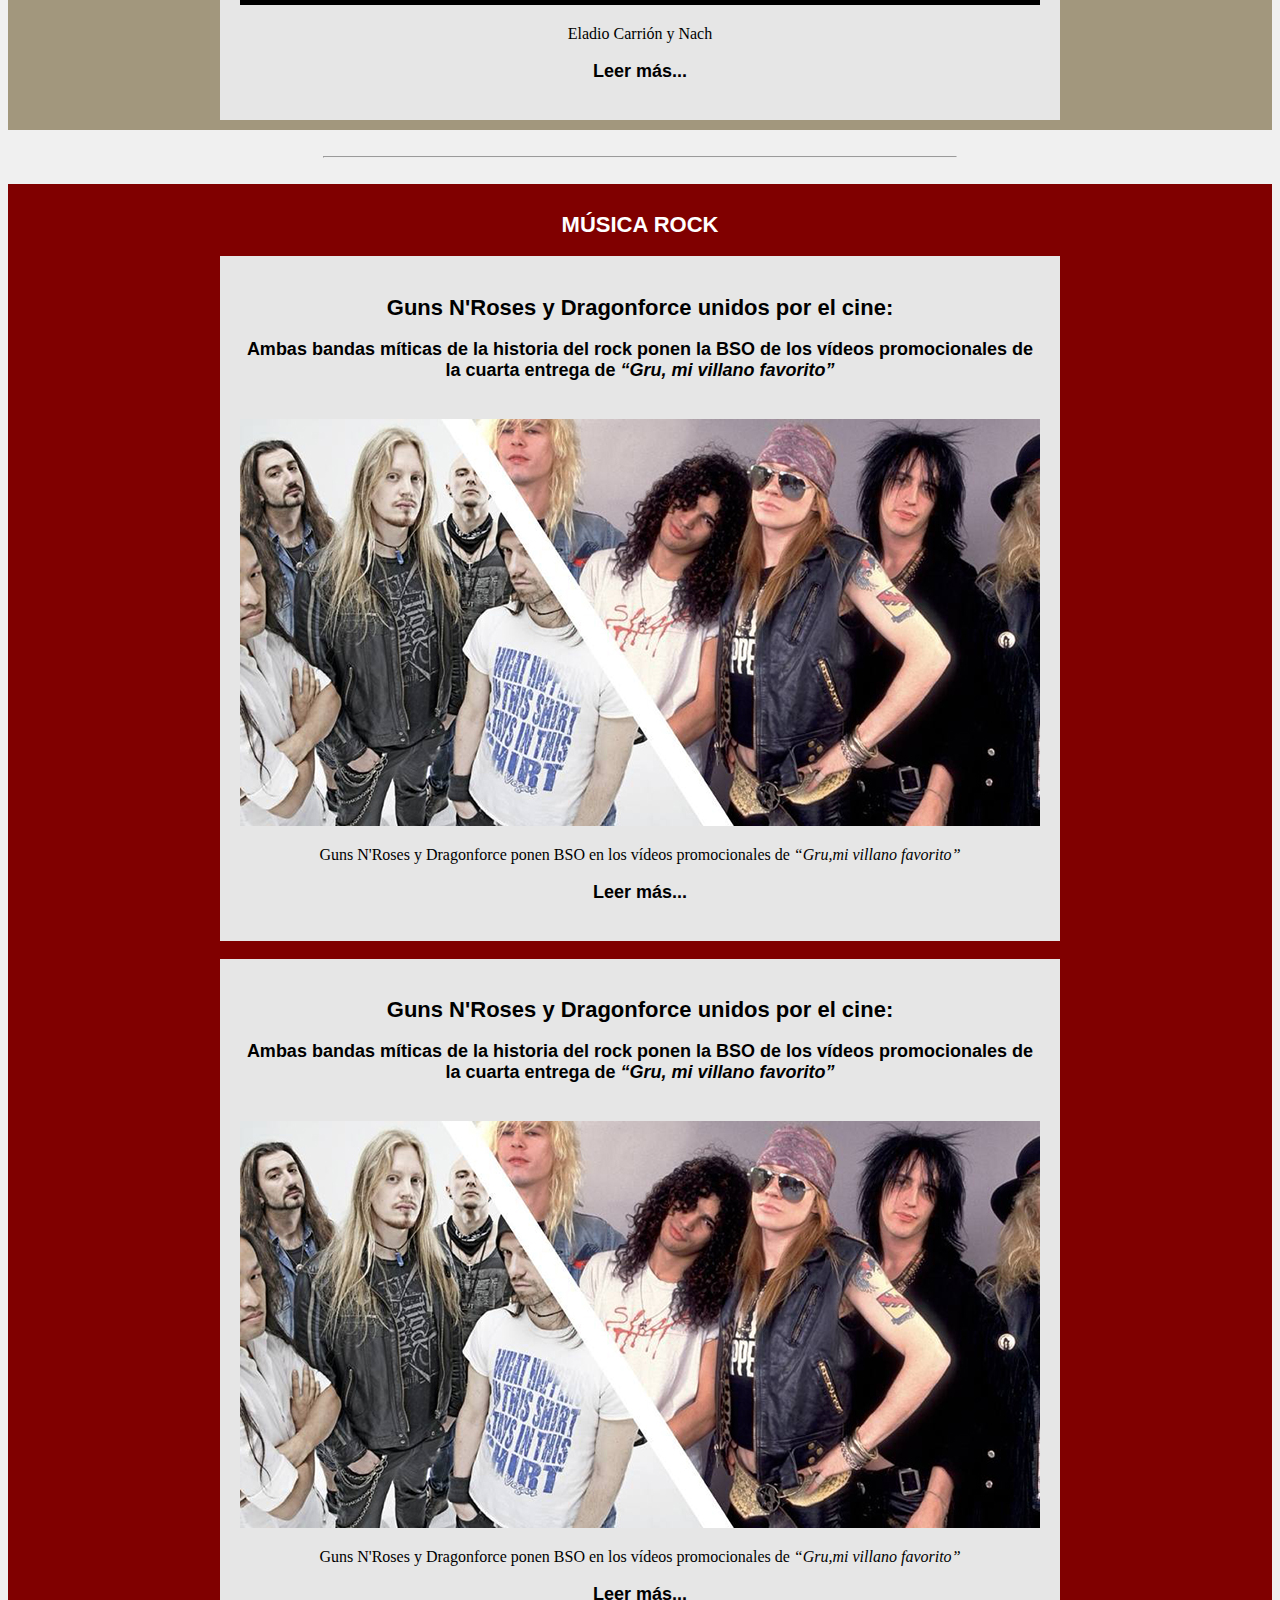
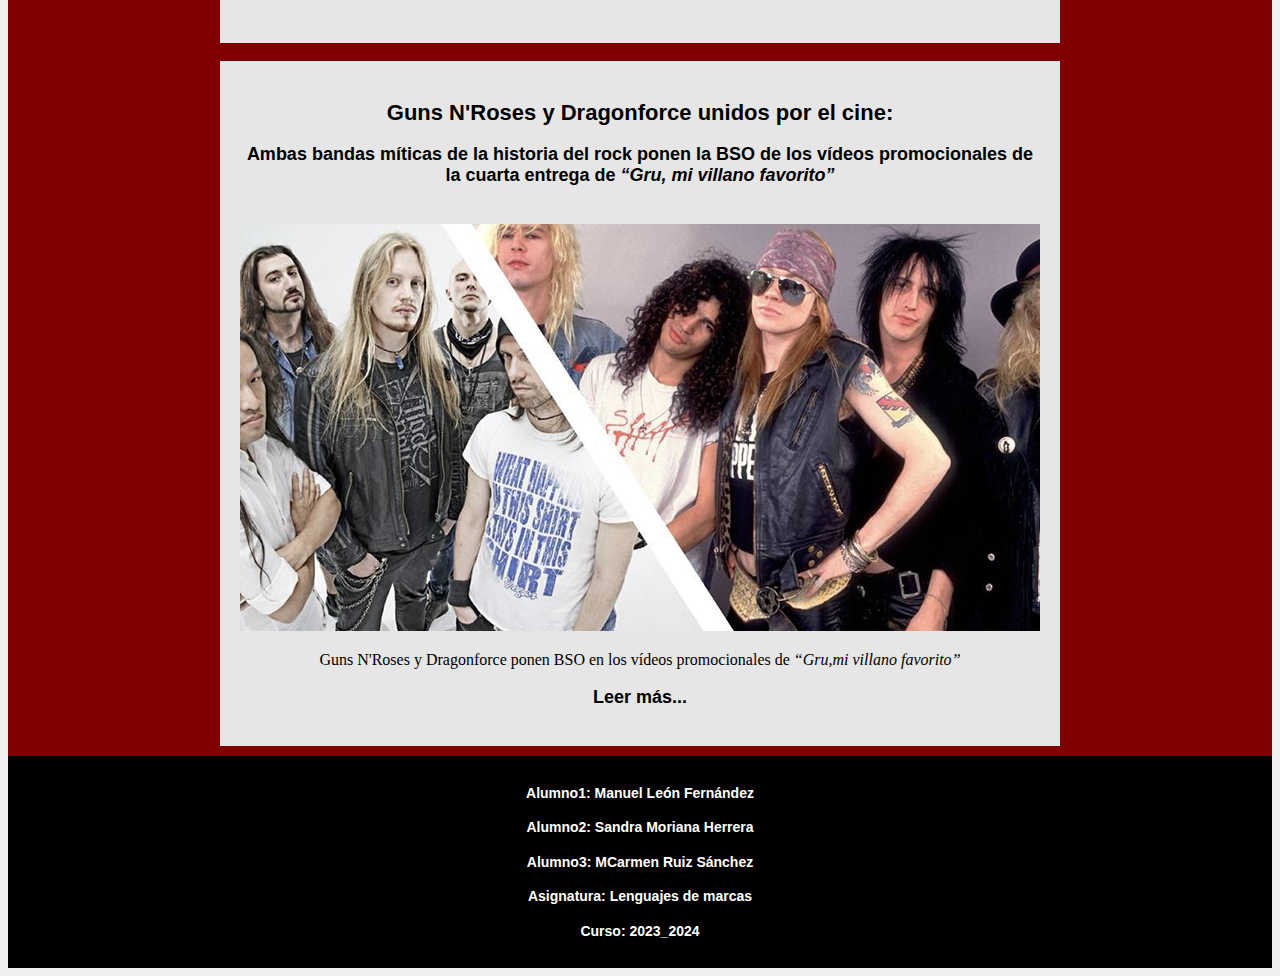
==== commit 891732db: "Modifico color" ====
--- a/index.html
+++ b/index.html
@@ -32,7 +32,7 @@
         </nav>
 
         <figure>
-            <picture style="display:flex;justify-content: center;">
+            <picture>
                 <source media="(max-width: 799px)" srcset="./images/Portada-400px.jpg">
                 <source media="(min-width: 800px)" srcset="./images/Portada-800px.jpg">
                 <img src="./images/Portada-800px.jpg" alt="Imagen de la portada del blog">
@@ -54,7 +54,7 @@
             </a>
             <a href="./articles/noticiaMmoli.html">
                 <figure>
-                    <picture class="centrado adaptativo">
+                    <picture>
                         <source media="(max-width: 799px)" srcset="./images/MMoli-400px.jpg">
                         <source media="(min-width: 800px)" srcset="./images/MMoli-800px.jpg">
                         <img src="./images/MMoli-800px.jpg" alt="Cartel concierto benéfico.">
--- a/css/style.css
+++ b/css/style.css
@@ -43,7 +43,7 @@
 }
 
 
-/* Estilos para encabezados por secciones */
+/* Estilos ID para encabezados por secciones */
 #rock {
     background-color: rgb(128, 0, 0);
     color: rgb(255, 255, 255);
@@ -59,7 +59,7 @@
 }
 
 #flamenco {
-    background-color: rgb(209, 196, 6);
+    background-color: rgb(95, 95, 95);
     color: black;
     text-align: center;
     padding: 10px;
@@ -112,16 +112,31 @@
     padding: 10px;
 }
 
-
-/* Estilos para la clase "centrado" */
-.centrado {
-    display:flex; 
-    justify-content: center; 
-}
-
-/* Estilos para la clase "adaptativo" */
-.adaptativo {
+/*Estilos para el contenedor, imagen y video. Todos responsive*/
+
+figure {
+    margin: 0 auto;
+    padding: 0 auto;
+}
+
+picture{
+    display: flex;
+    justify-content: center;
+    
+}
+
+img {
     max-width: 100%;
+}
+
+video {
+    max-width: 100%;
+}
+
+.youtube {
+    display: flex;
+    justify-content: center;
+
 }
 
 
@@ -130,8 +145,9 @@
     background-color: rgb(230,230,230);
     max-width: 800px; /* Ancho máximo del contenedor */
     margin: 0 auto; /* Centrar horizontalmente el contenedor */
-    padding: 10px 0px; 
-}
+    padding: 10px; 
+}
+
 
 /* Estilos para la clase "noticiaIndex" */
 .noticiaIndex {
@@ -142,22 +158,18 @@
 }
 
 
+/* Estilos para la clase "centrado" */
+.centrado {
+    display:flex;
+    justify-content: center;
+    padding: 20px 0px;
+}
+
 /* Estilos para enlaces */
 a {
     color: rgb(0, 0, 0); 
     text-decoration: none;
 }
-
-
-
-/* Estilos para las imágenes
-img {
-    max-width: 100%; // Imágenes se ajustan al contenedor
-    height: auto; // Proporcional al ancho
-    display: block; // Evita espacio adicional debajo de las imágenes
-    margin: 0 auto; // Centra la imagen horizontalmente
-}
-*/
 
 
 /* Estilos para las listas */
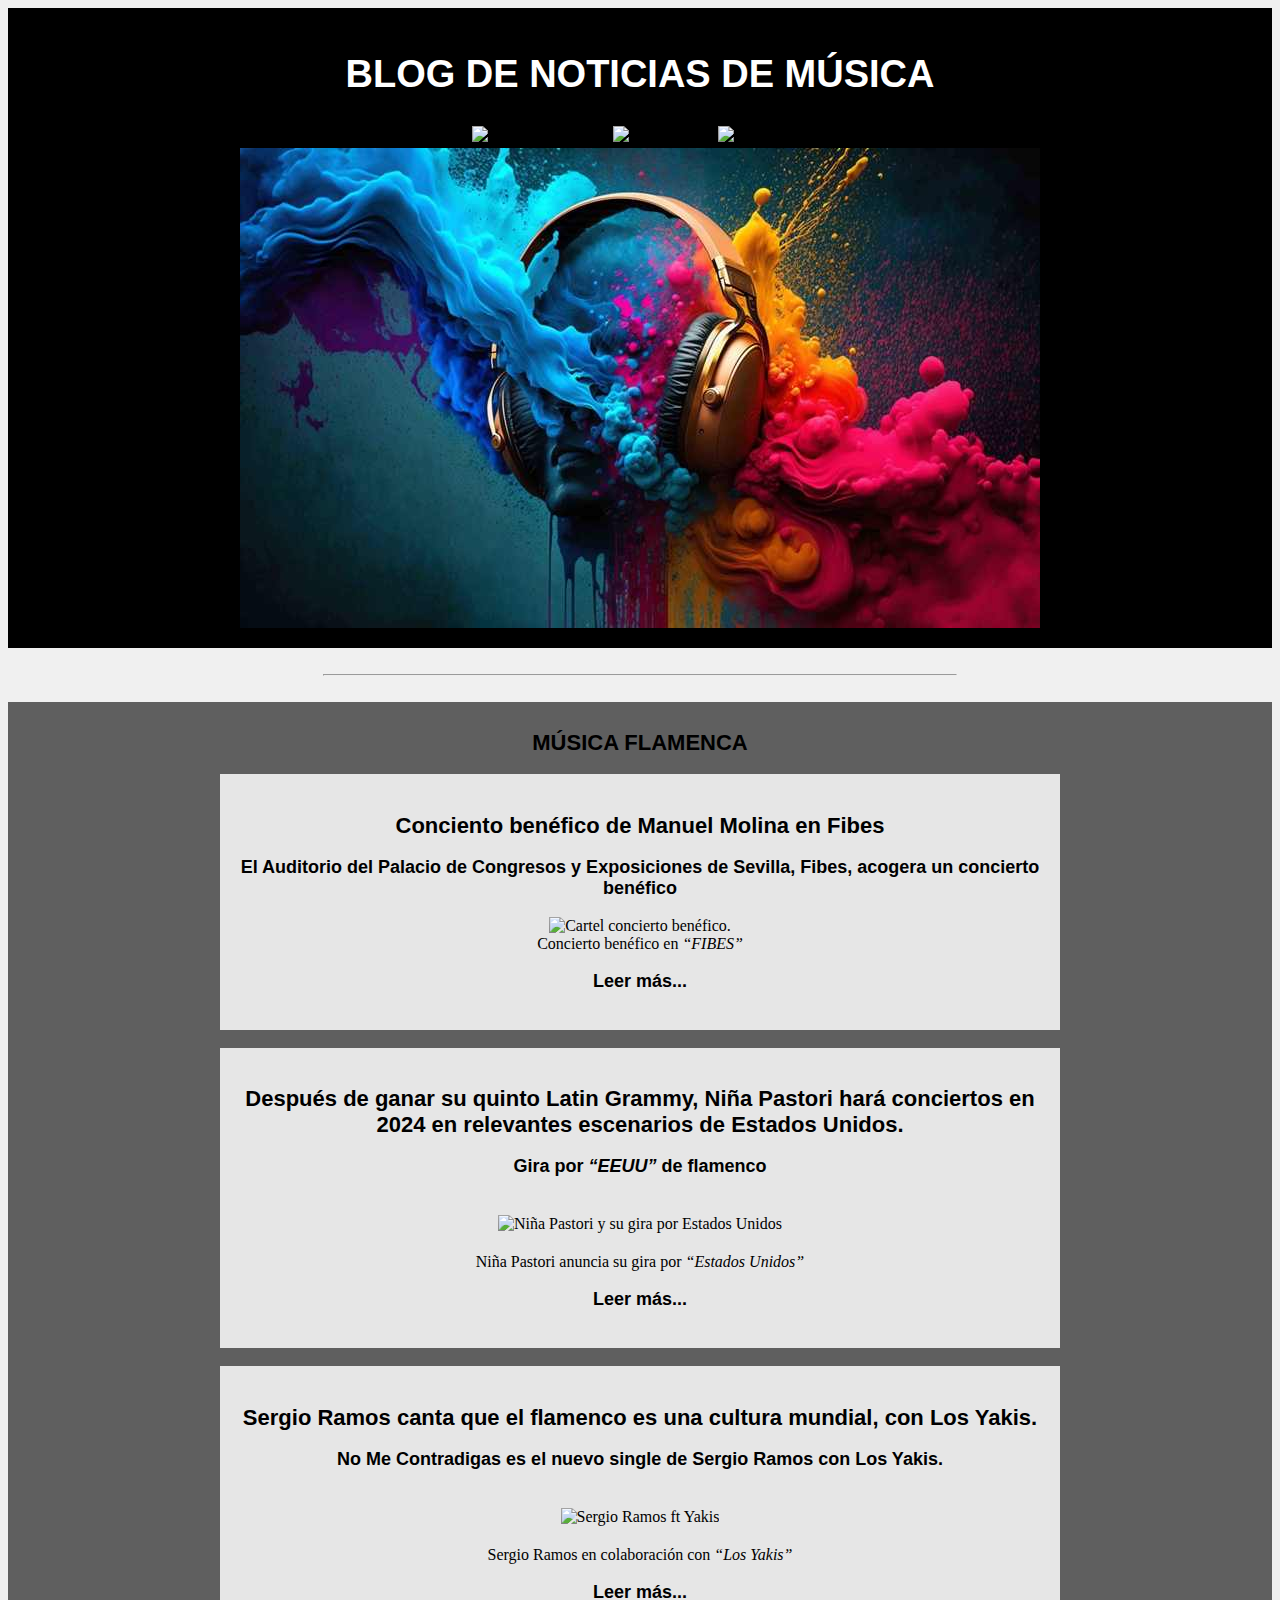
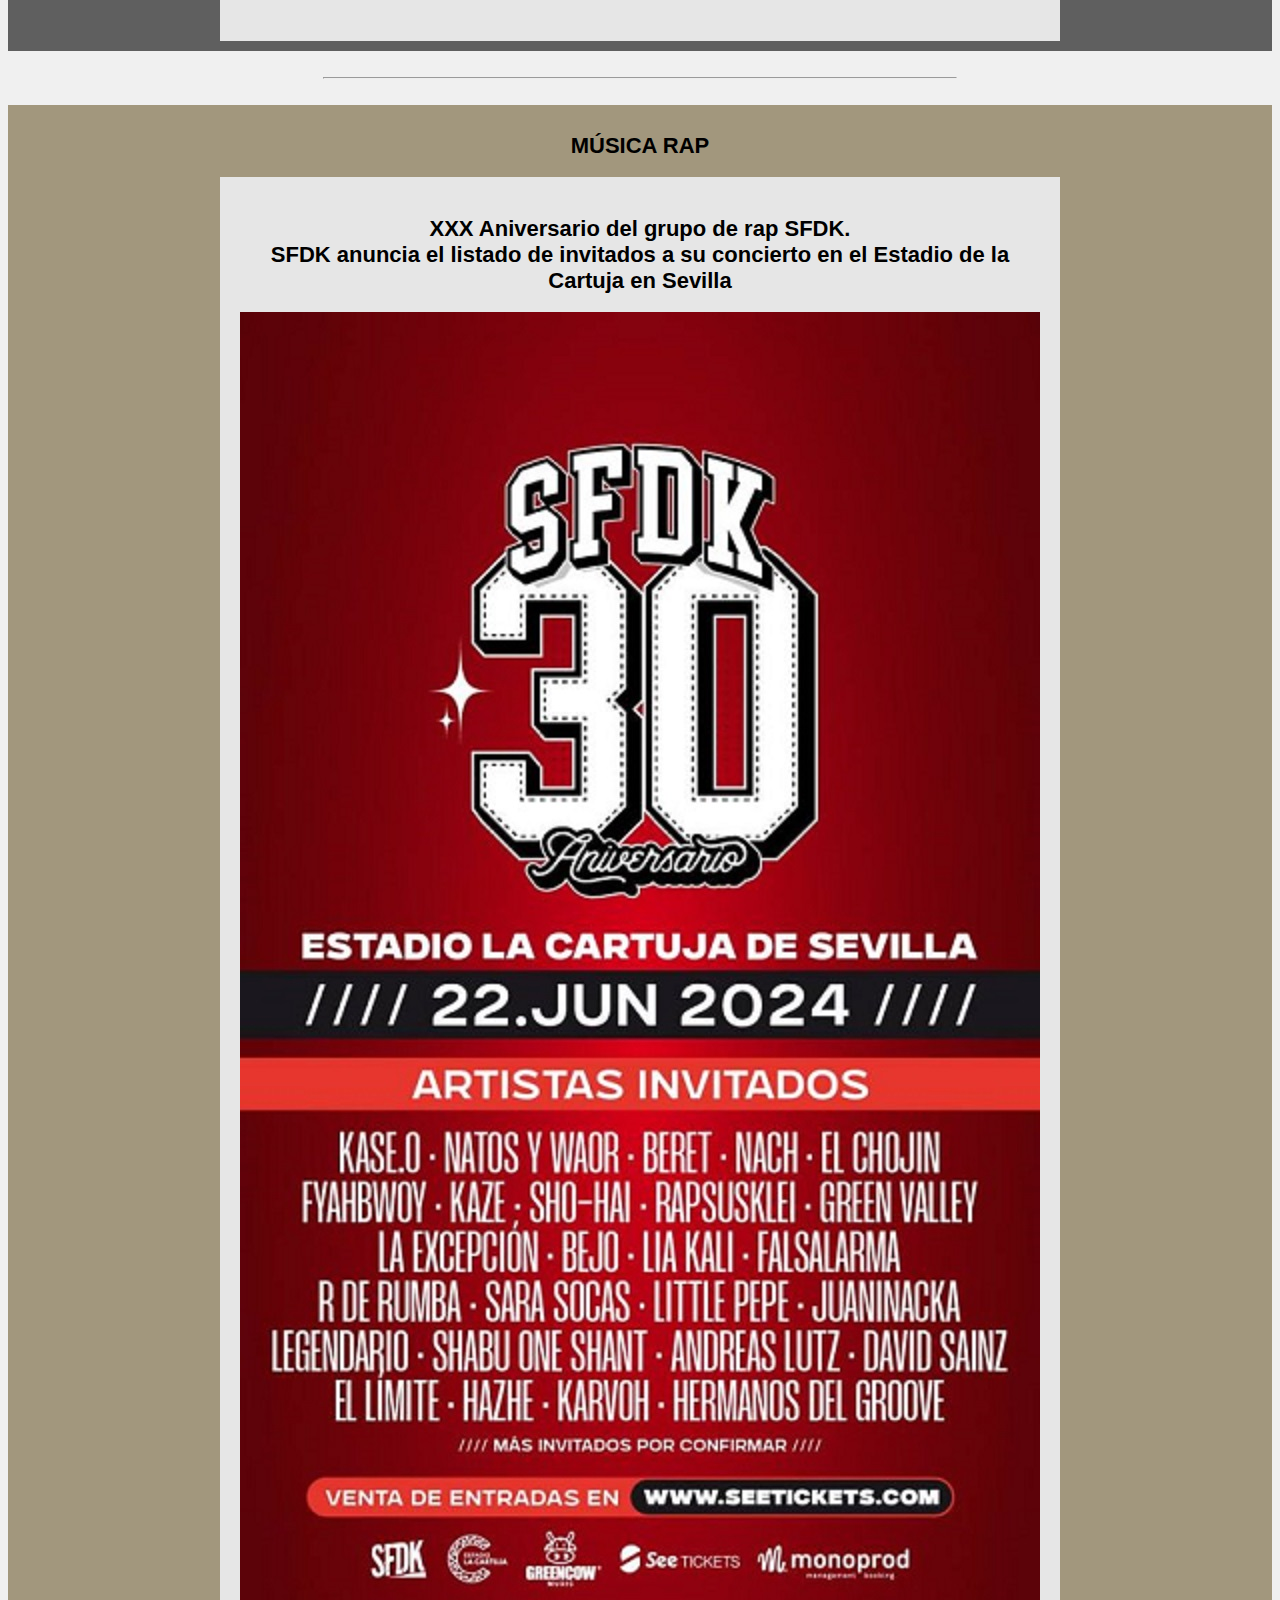
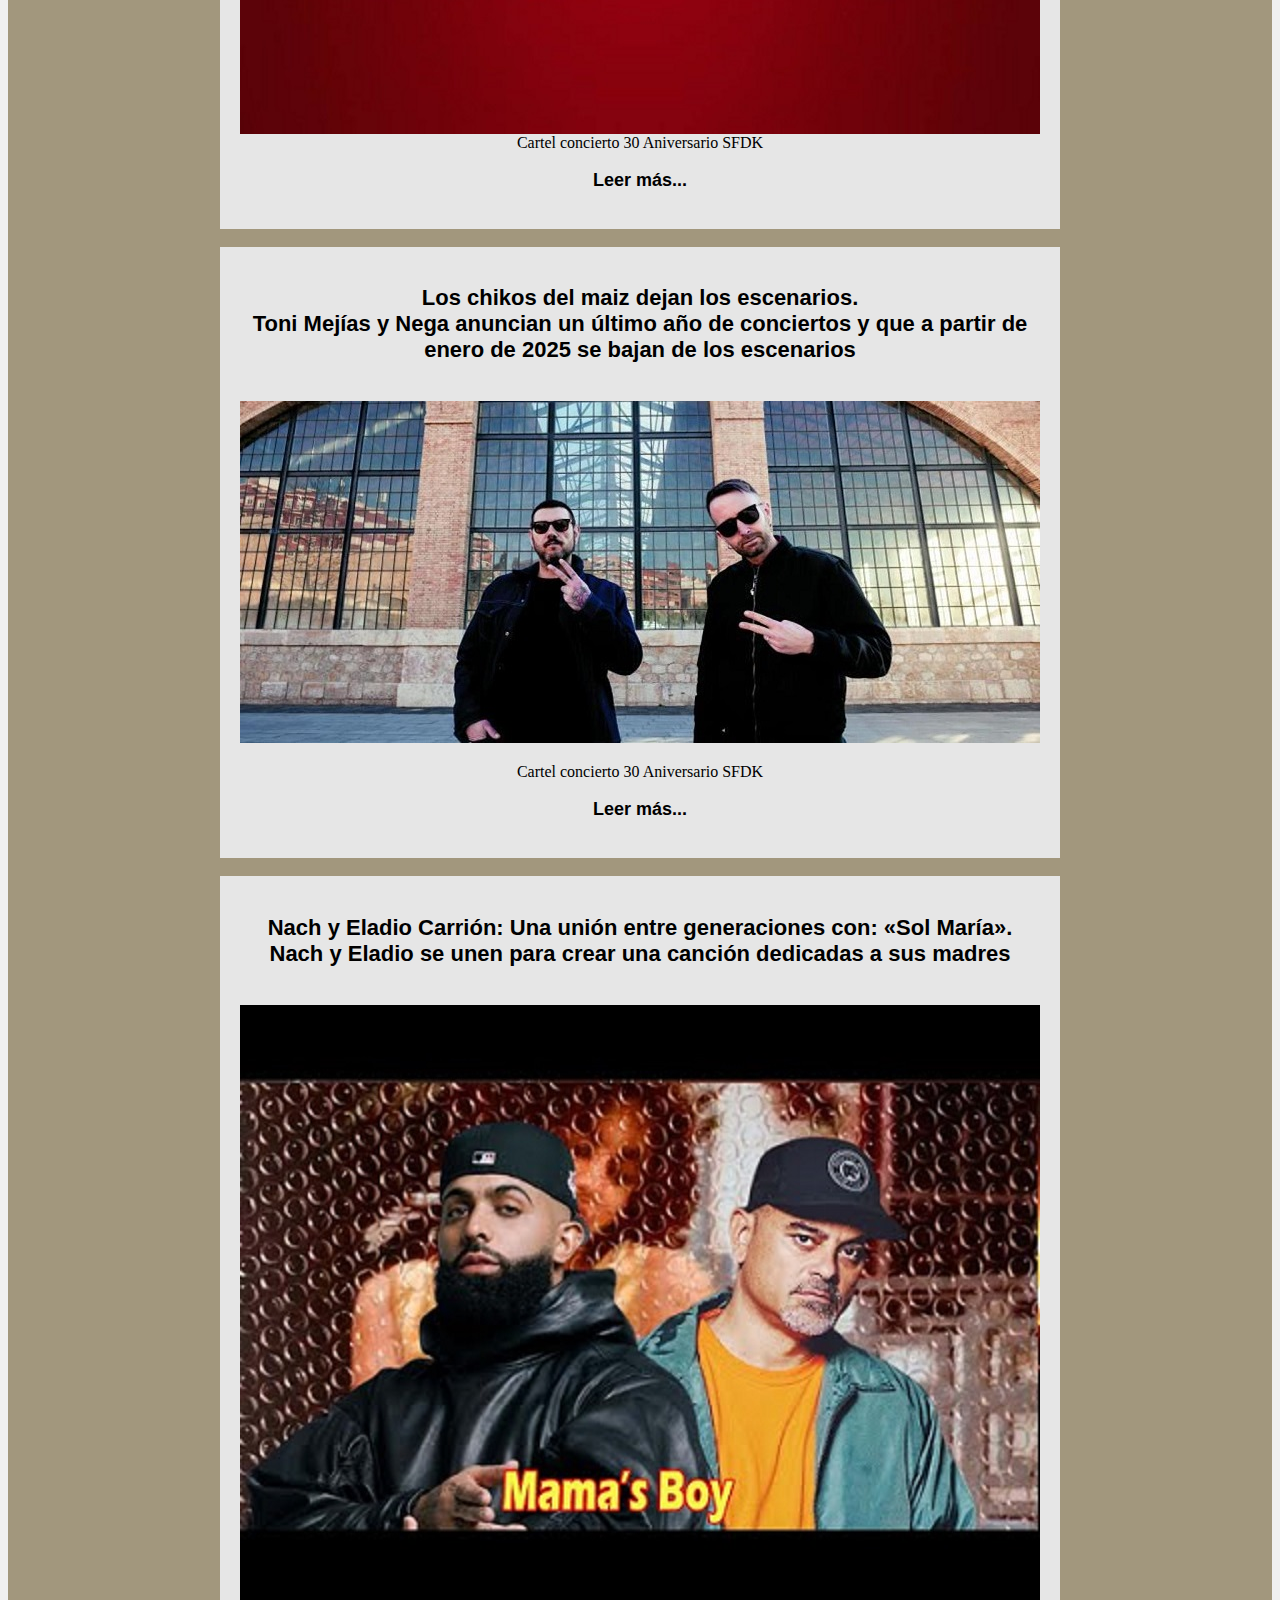
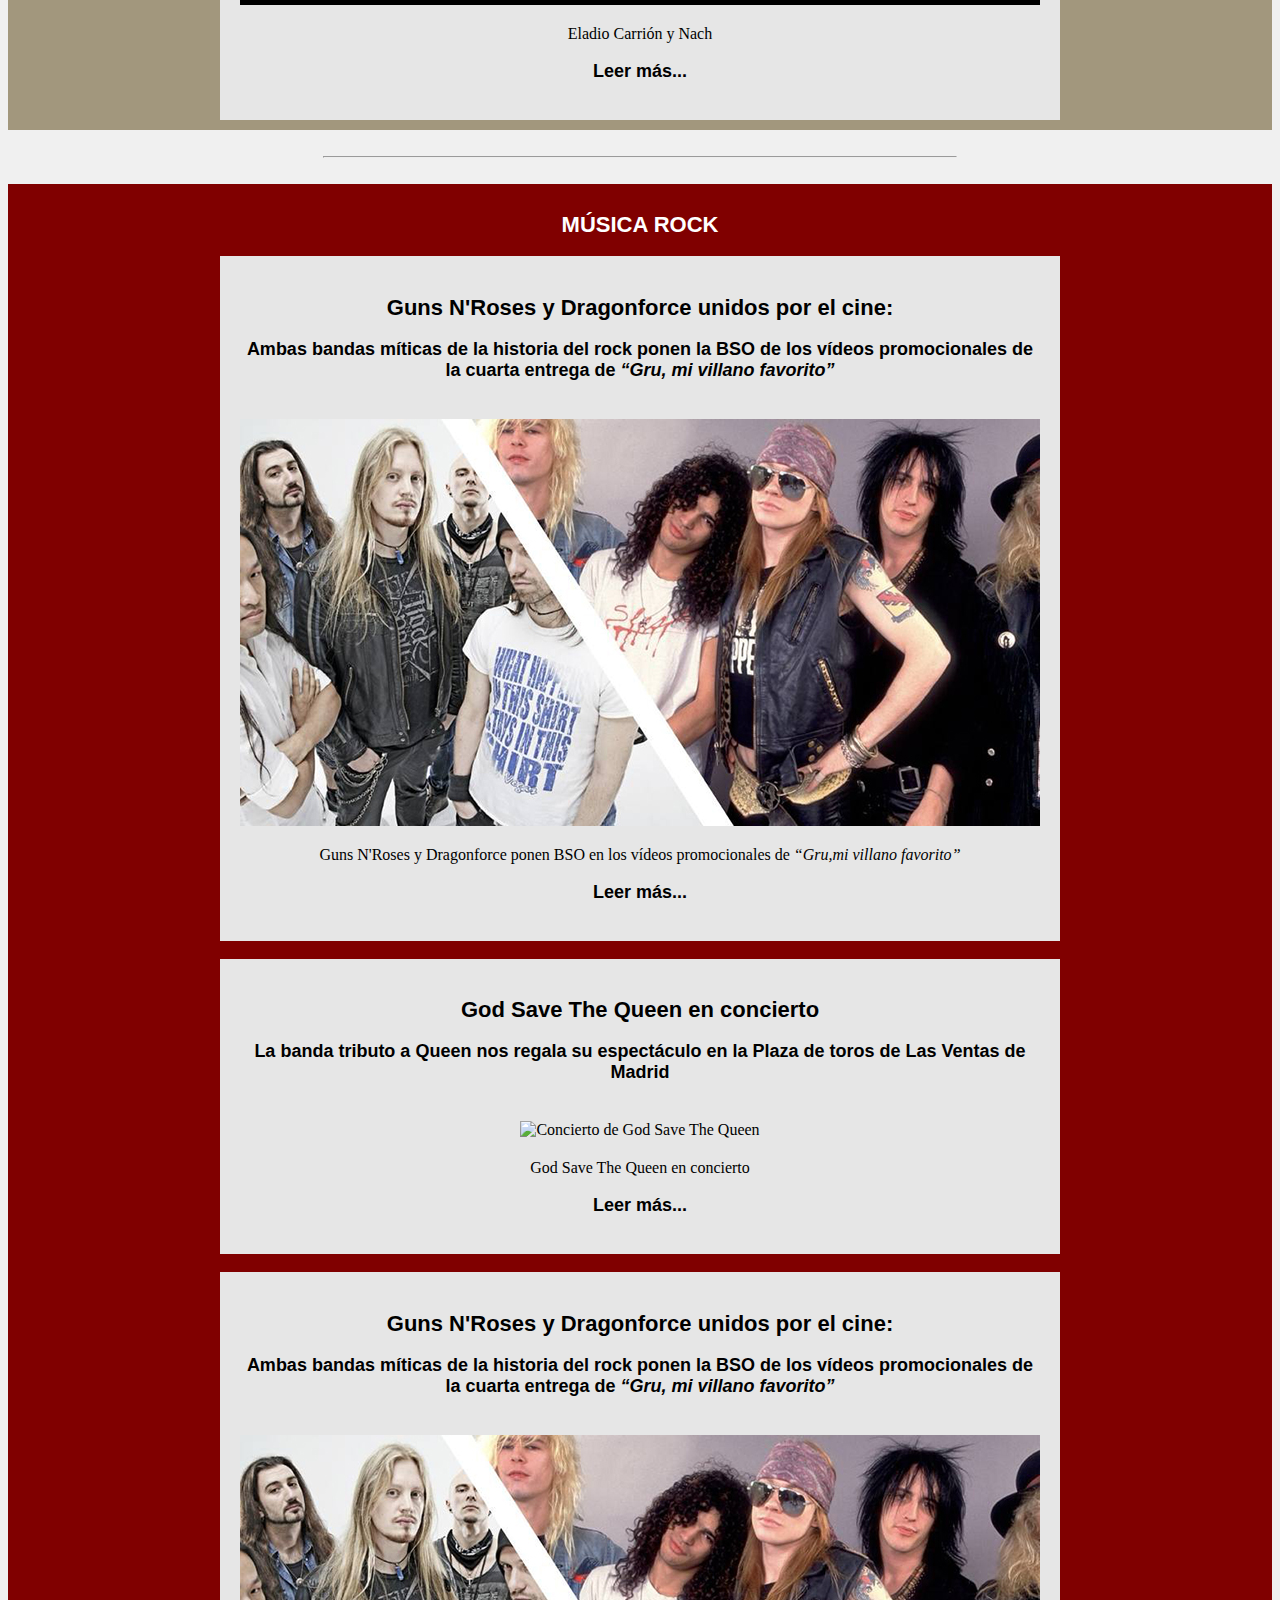
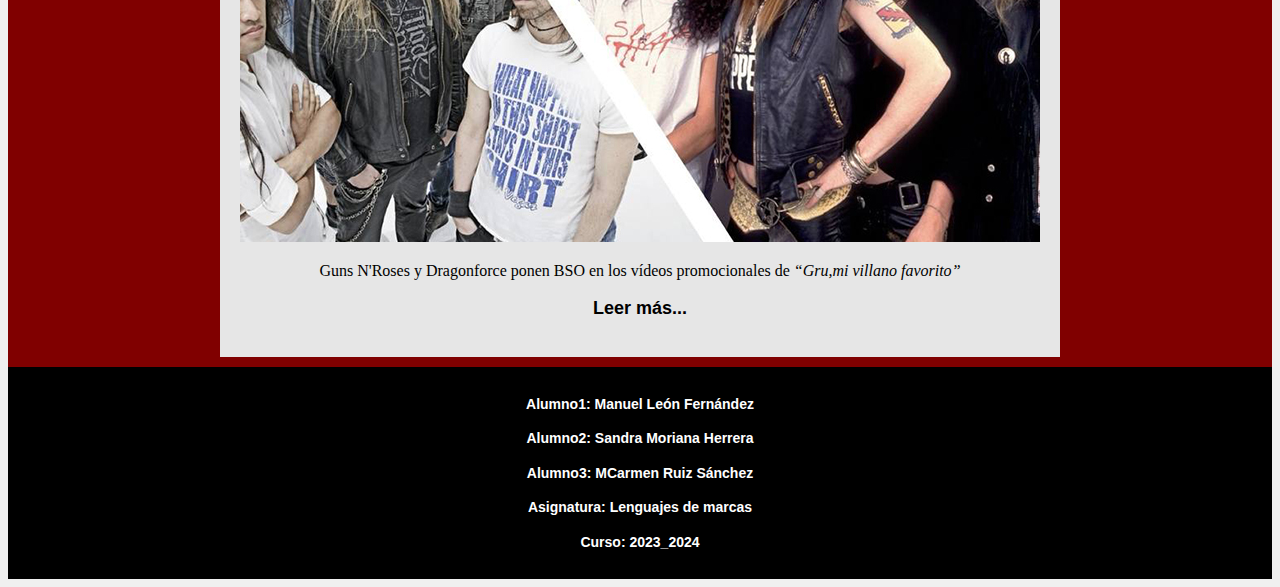
==== commit 96912cfa: "Añado noticia Rock2 (Quenn) en Index" ====
--- a/index.html
+++ b/index.html
@@ -225,26 +225,23 @@
         </article>
         <br>
         <article class="noticiaIndex">
-            <a href="./articles/noticiaBSOgru.html" id="BSOGru">
-                <h2>Guns N'Roses y Dragonforce unidos por el cine:</h2>
-                <h3>Ambas bandas míticas de la historia del rock ponen la BSO de los vídeos promocionales de la cuarta
-                    entrega de <i><q>Gru, mi villano favorito</q></i></h3>
-            </a>
-
-            <a href="./articles/noticiaBSOgru.html">
+            <a href="./articles/noticiaTributoQueen.html" id="SaveQueen">
+                <h2>God Save The Queen en concierto</h2>
+                <h3>La banda tributo a Queen nos regala su espectáculo en la Plaza de toros de Las Ventas de Madrid</h3>
+            </a>
+
+            <a href="./articles/noticiaTributoQueen.html">
                 <figure>
                     <picture class="centrado">
-                        <source media="(max-width: 799px)" srcset="./images/BSOGru-400px.jpg">
-                        <source media="(min-width: 800px)" srcset="./images/BSOGru-800px.jpg">
-                        <img src="../images/BSOGru-800px.jpg" alt="Guns N'Roses y Dragonforce unidos en la BSO de Gru">
-                    </picture>
-                    <figcaption style="text-align: center;">Guns N'Roses y Dragonforce ponen BSO en los vídeos
-                        promocionales
-                        de <i><q>Gru,mi villano favorito</q></i></figcaption>
-                </figure>
-            </a>
-
-            <a href="./articles/noticiaBSOgru.html">
+                        <source media="(max-width: 799px)" srcset="./images/GodSaveQueen-400px.jpg">
+                        <source media="(min-width: 800px)" srcset="./images/GodSaveQueen-800px.jpg">
+                        <img src="../images/BSOGru-800px.jpg" alt="Concierto de God Save The Queen">
+                    </picture>
+                    <figcaption style="text-align: center;">God Save The Queen en concierto</figcaption>
+                </figure>
+            </a>
+
+            <a href="./articles/noticiaTributoQueen.html">
                 <h3>Leer más...</h3>
             </a>
         </article>
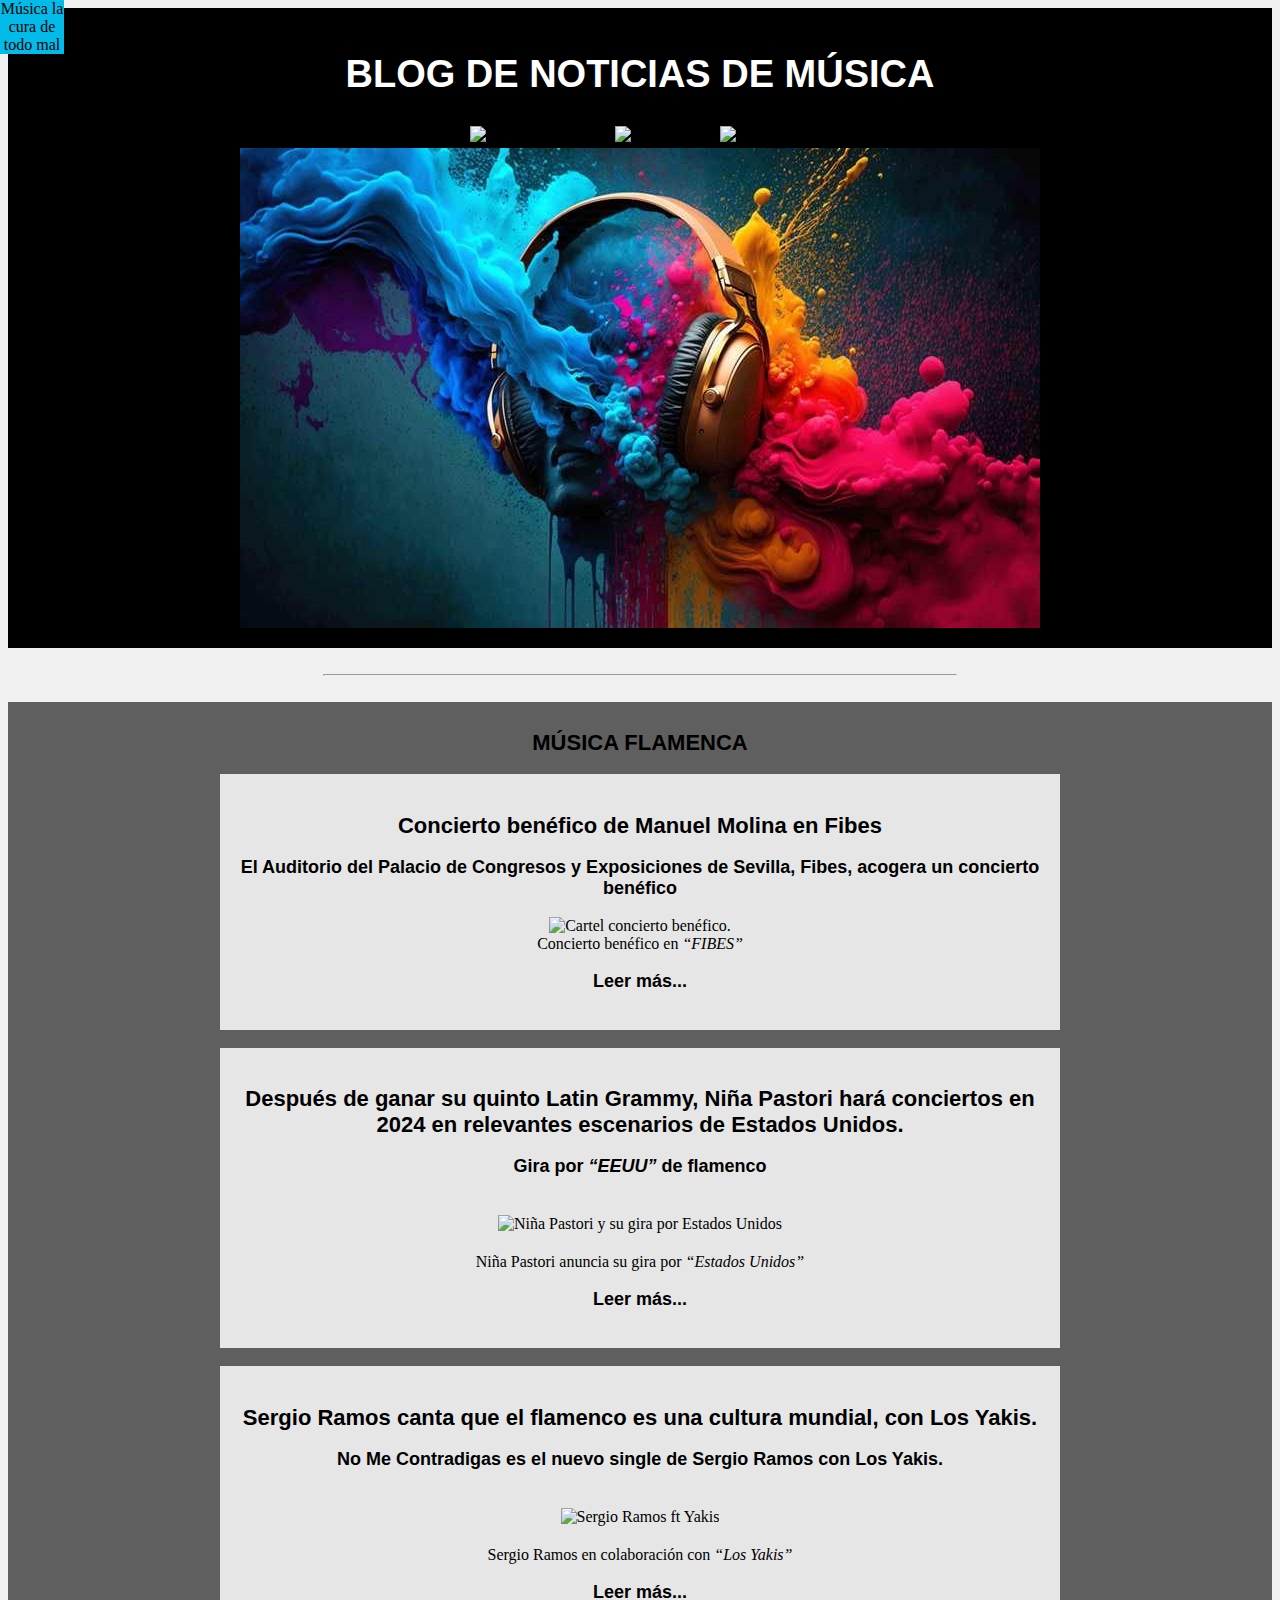
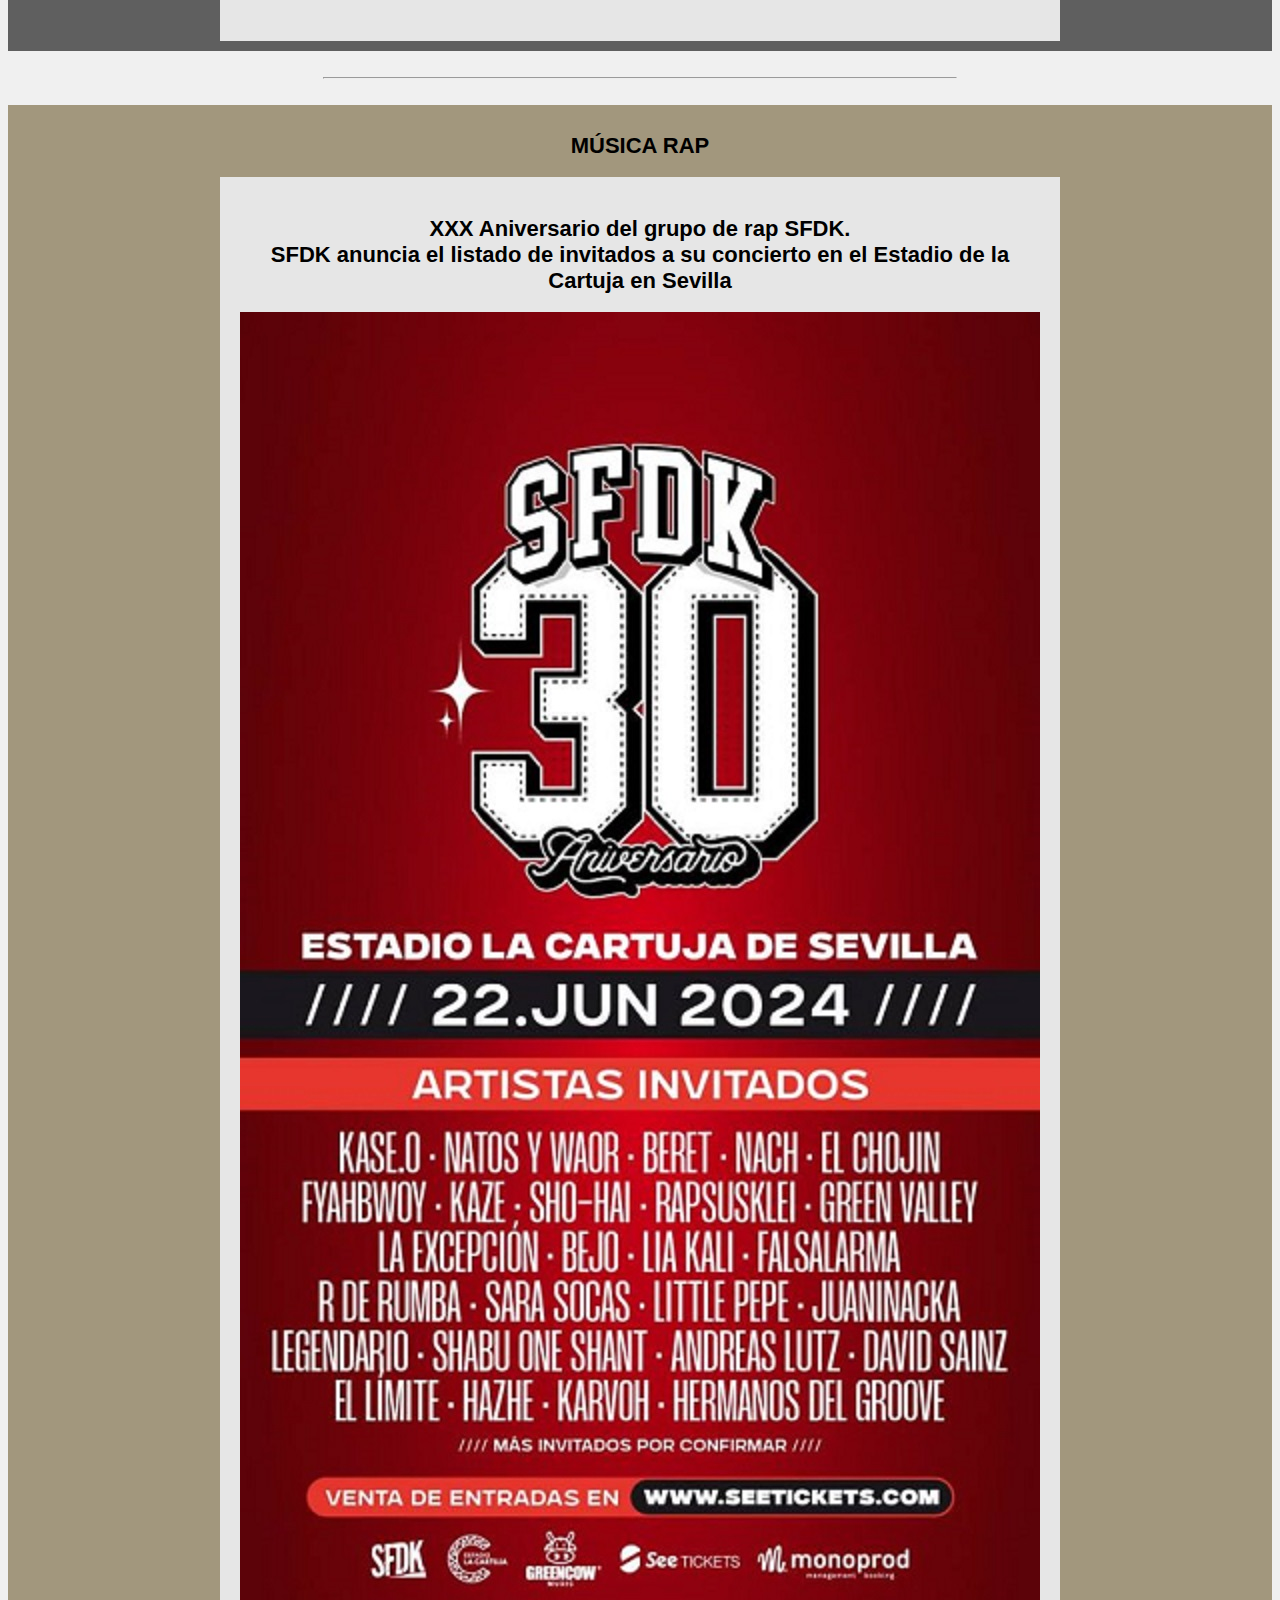
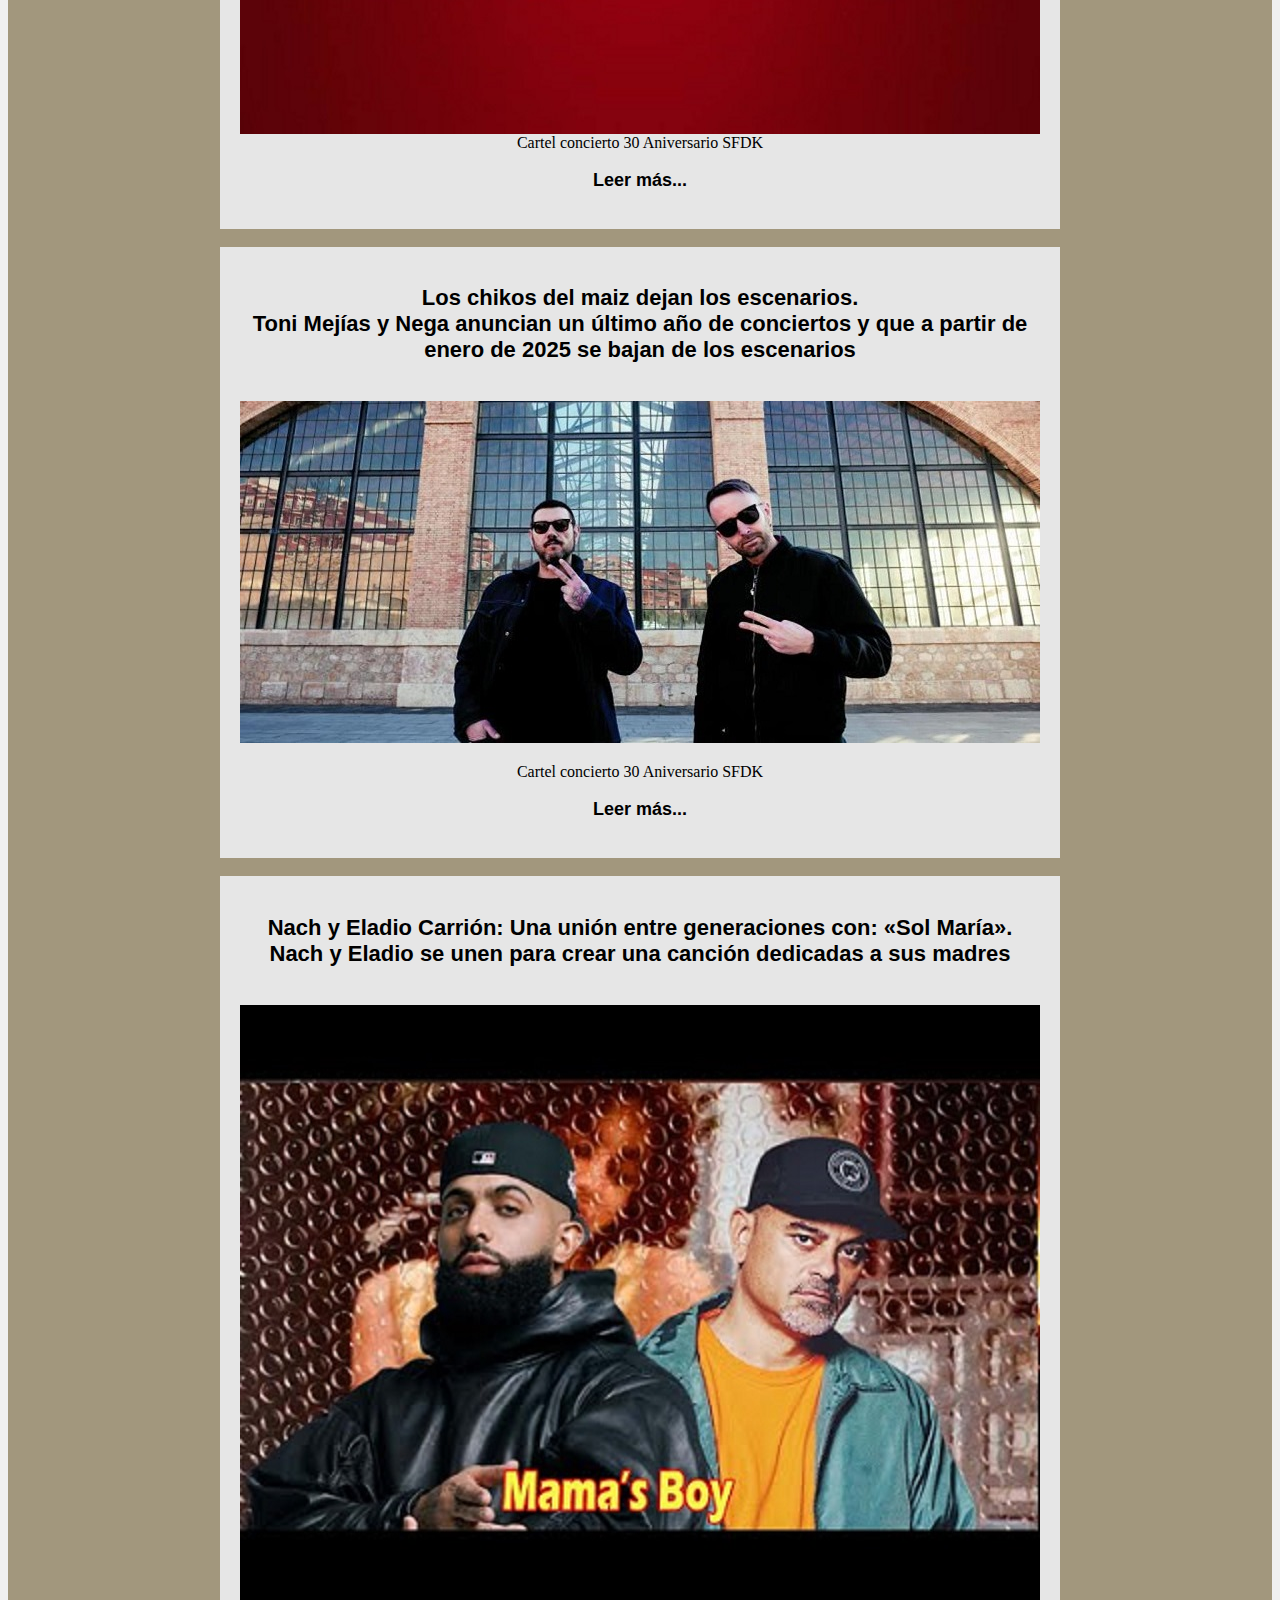
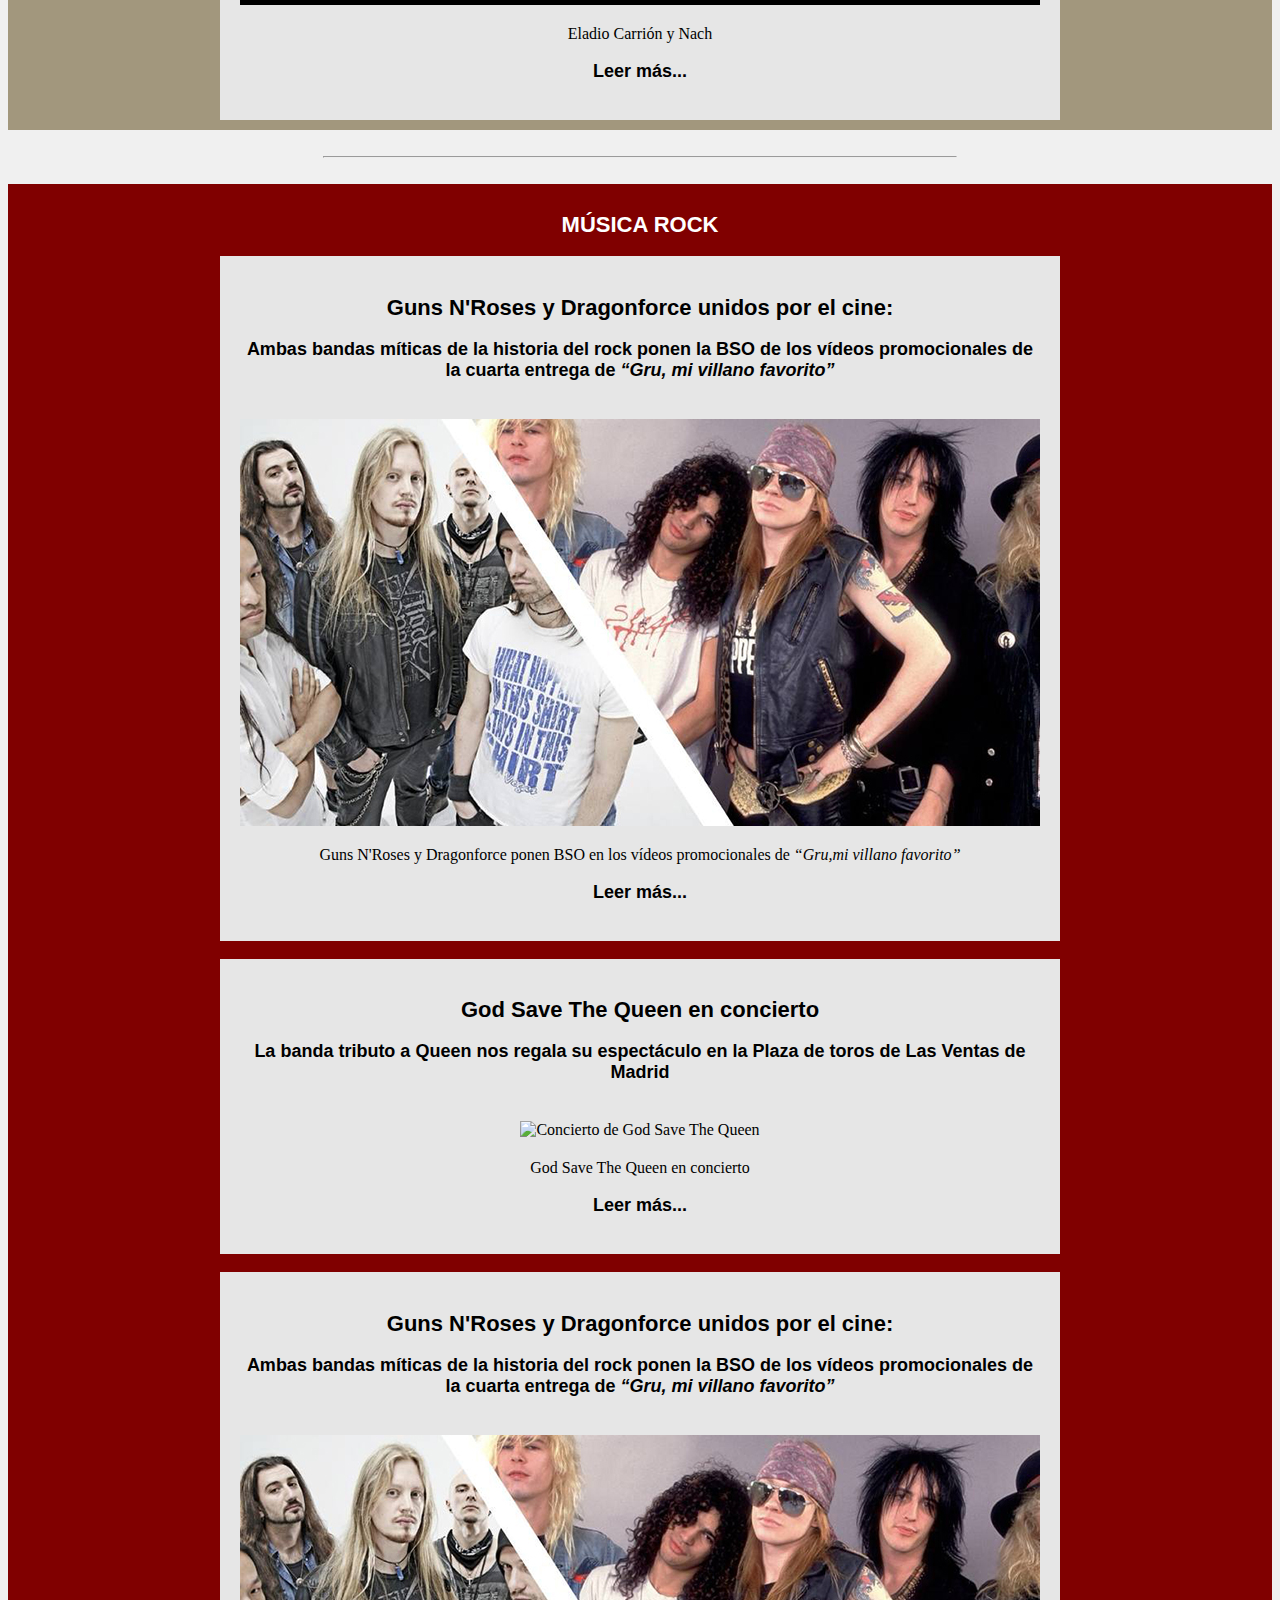
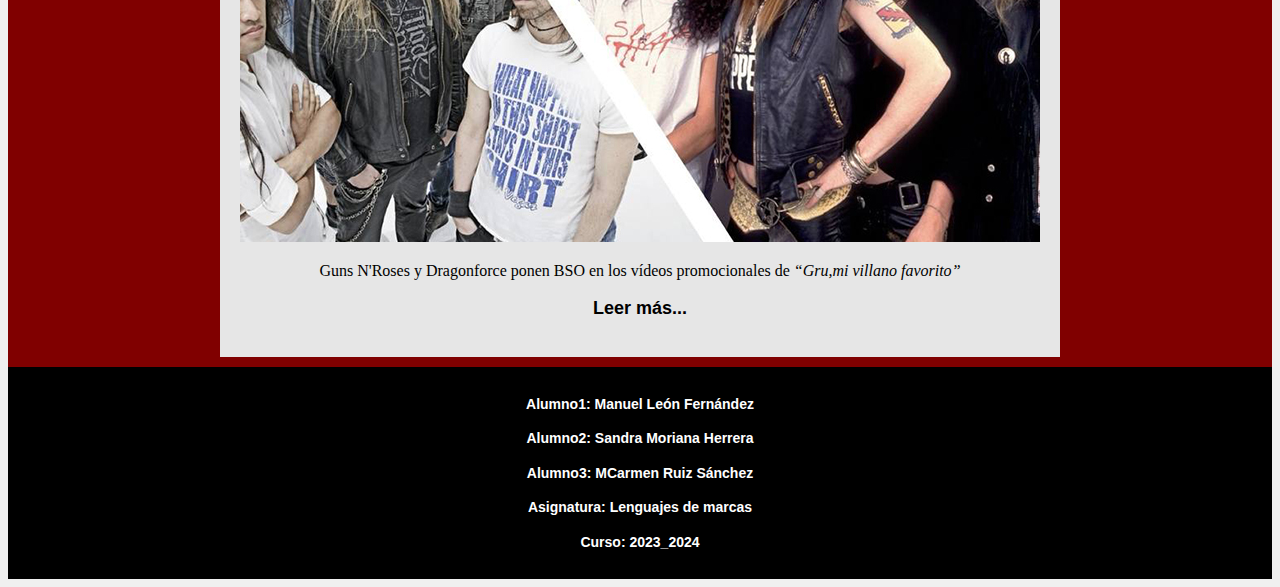
==== commit f1763251: "Merge branch 'main' of https://github.com/IES-Almudeyne-2324-LM/Proyecto-Musica" ====
--- a/index.html
+++ b/index.html
@@ -18,26 +18,27 @@
 
 
     <header>
-        
+
         <h1>BLOG DE NOTICIAS DE MÚSICA</h1>
         <nav class="nav">
             <div class="nav-links">
-    
+
                 <li><a href="#flamenco"><img src="buttons/buttonFLA.png" alt="button flamenco"></a>
-                </li><li><a href="#rap"><img src="buttons/buttonRAP.png" alt="button rap"></a></li>
+                </li>
+                <li><a href="#rap"><img src="buttons/buttonRAP.png" alt="button rap"></a></li>
                 <li><a href="#rock"><img src="buttons/buttonROCK.png" alt="button rock"></a></li>
-               
+
             </div>
 
         </nav>
-
-        <figure>
-            <picture>
-                <source media="(max-width: 799px)" srcset="./images/Portada-400px.jpg">
-                <source media="(min-width: 800px)" srcset="./images/Portada-800px.jpg">
-                <img src="./images/Portada-800px.jpg" alt="Imagen de la portada del blog">
-            </picture>
-        </figure>
+        <main>
+            <figure>
+                <picture>
+                    <source media="(max-width: 799px)" srcset="./images/Portada-400px.jpg">
+                    <source media="(min-width: 800px)" srcset="./images/Portada-800px.jpg">
+                    <img src="./images/Portada-800px.jpg" alt="Imagen de la portada del blog">
+                </picture>
+            </figure>
     </header>
 
     <br>
@@ -48,7 +49,7 @@
         <h2>MÚSICA FLAMENCA</h2>
         <article class="noticiaIndex">
             <a href="./articles/noticiaMmoli.html" id="MMoli">
-                <h2> Conciento benéfico de Manuel Molina en Fibes</h2>
+                <h2> Concierto benéfico de Manuel Molina en Fibes</h2>
                 <h3>El Auditorio del Palacio de Congresos y Exposiciones de
                     Sevilla, Fibes, acogera un concierto benéfico </h3>
             </a>
@@ -67,6 +68,9 @@
                 <h3>Leer más...</h3>
             </a>
         </article>
+        <aside>
+            Música la cura de todo mal
+        </aside>
         <br>
         <article class="noticiaIndex">
             <a href="./articles/noticiaNPastori.html" id="NPastori">
@@ -271,7 +275,7 @@
             </a>
         </article>
     </section>
-
+    </main>
 
     <footer>
         <h4>Alumno1: Manuel León Fernández</h4>
--- a/css/style.css
+++ b/css/style.css
@@ -170,6 +170,20 @@
     color: rgb(0, 0, 0); 
     text-decoration: none;
 }
+main{
+    display: flex;
+    justify-content: center;
+}
+aside{
+    width: 5%; /*Ancho del aside*/
+    position: fixed;
+    left: 0;
+    top: 0;
+    background-color: rgb(3, 187, 233);  /*color del fondo*/
+    padding: 0%;  /*Espacio del interior*/
+    box-sizing: border-box; /*Relleno y borde en el tamaño total*/
+    
+}
 
 
 /* Estilos para las listas */
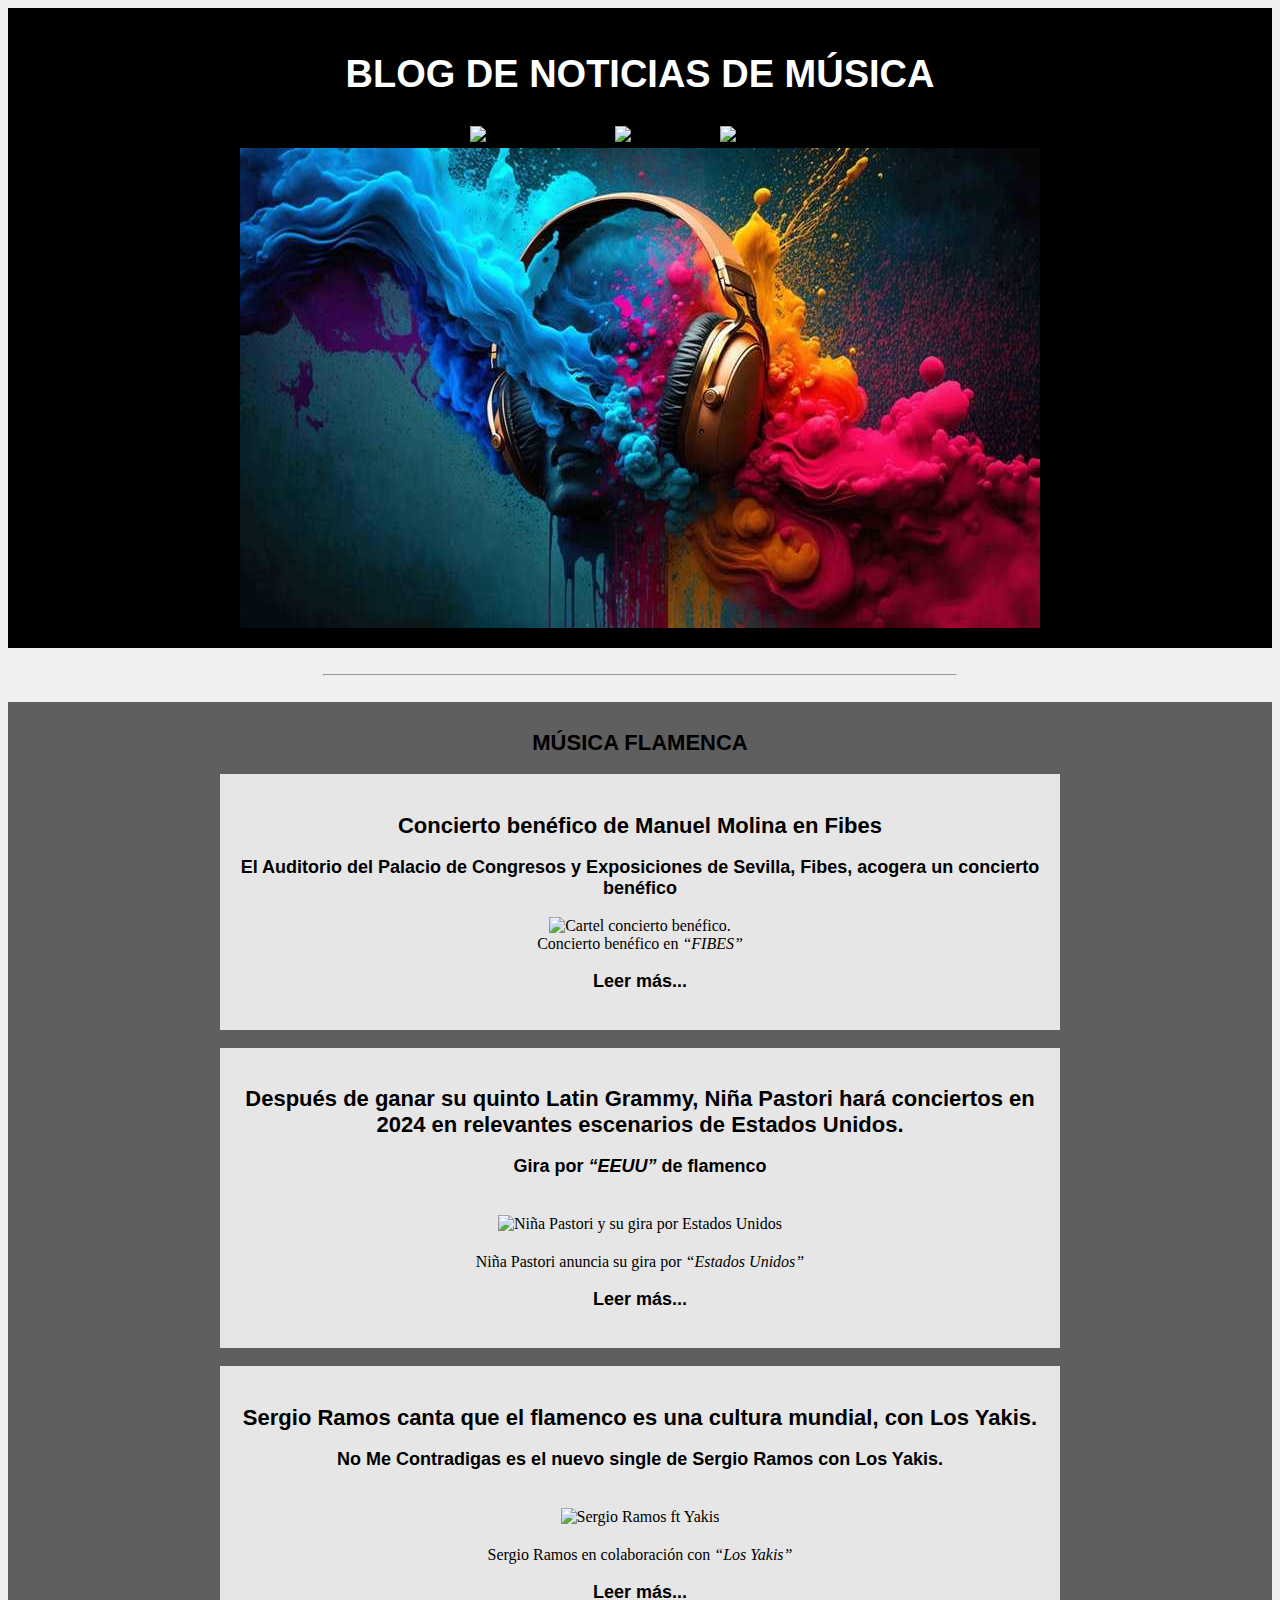
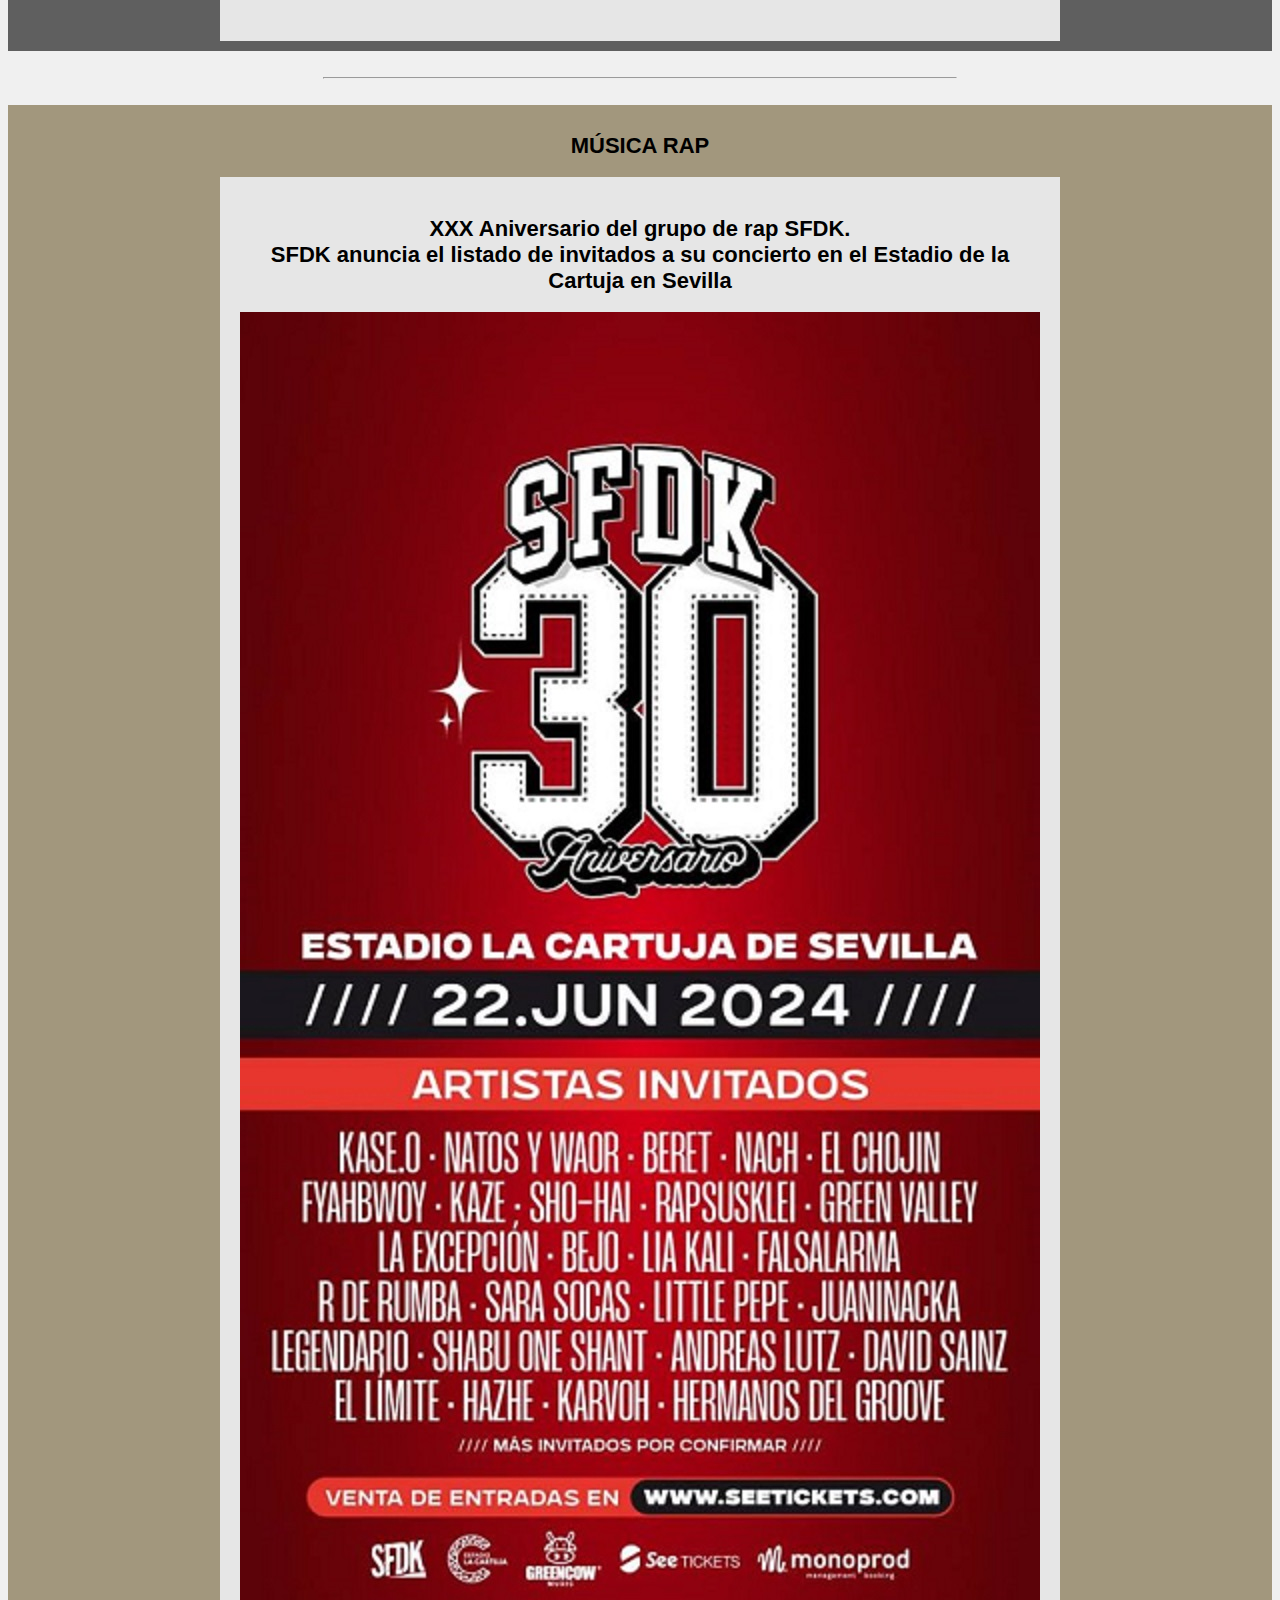
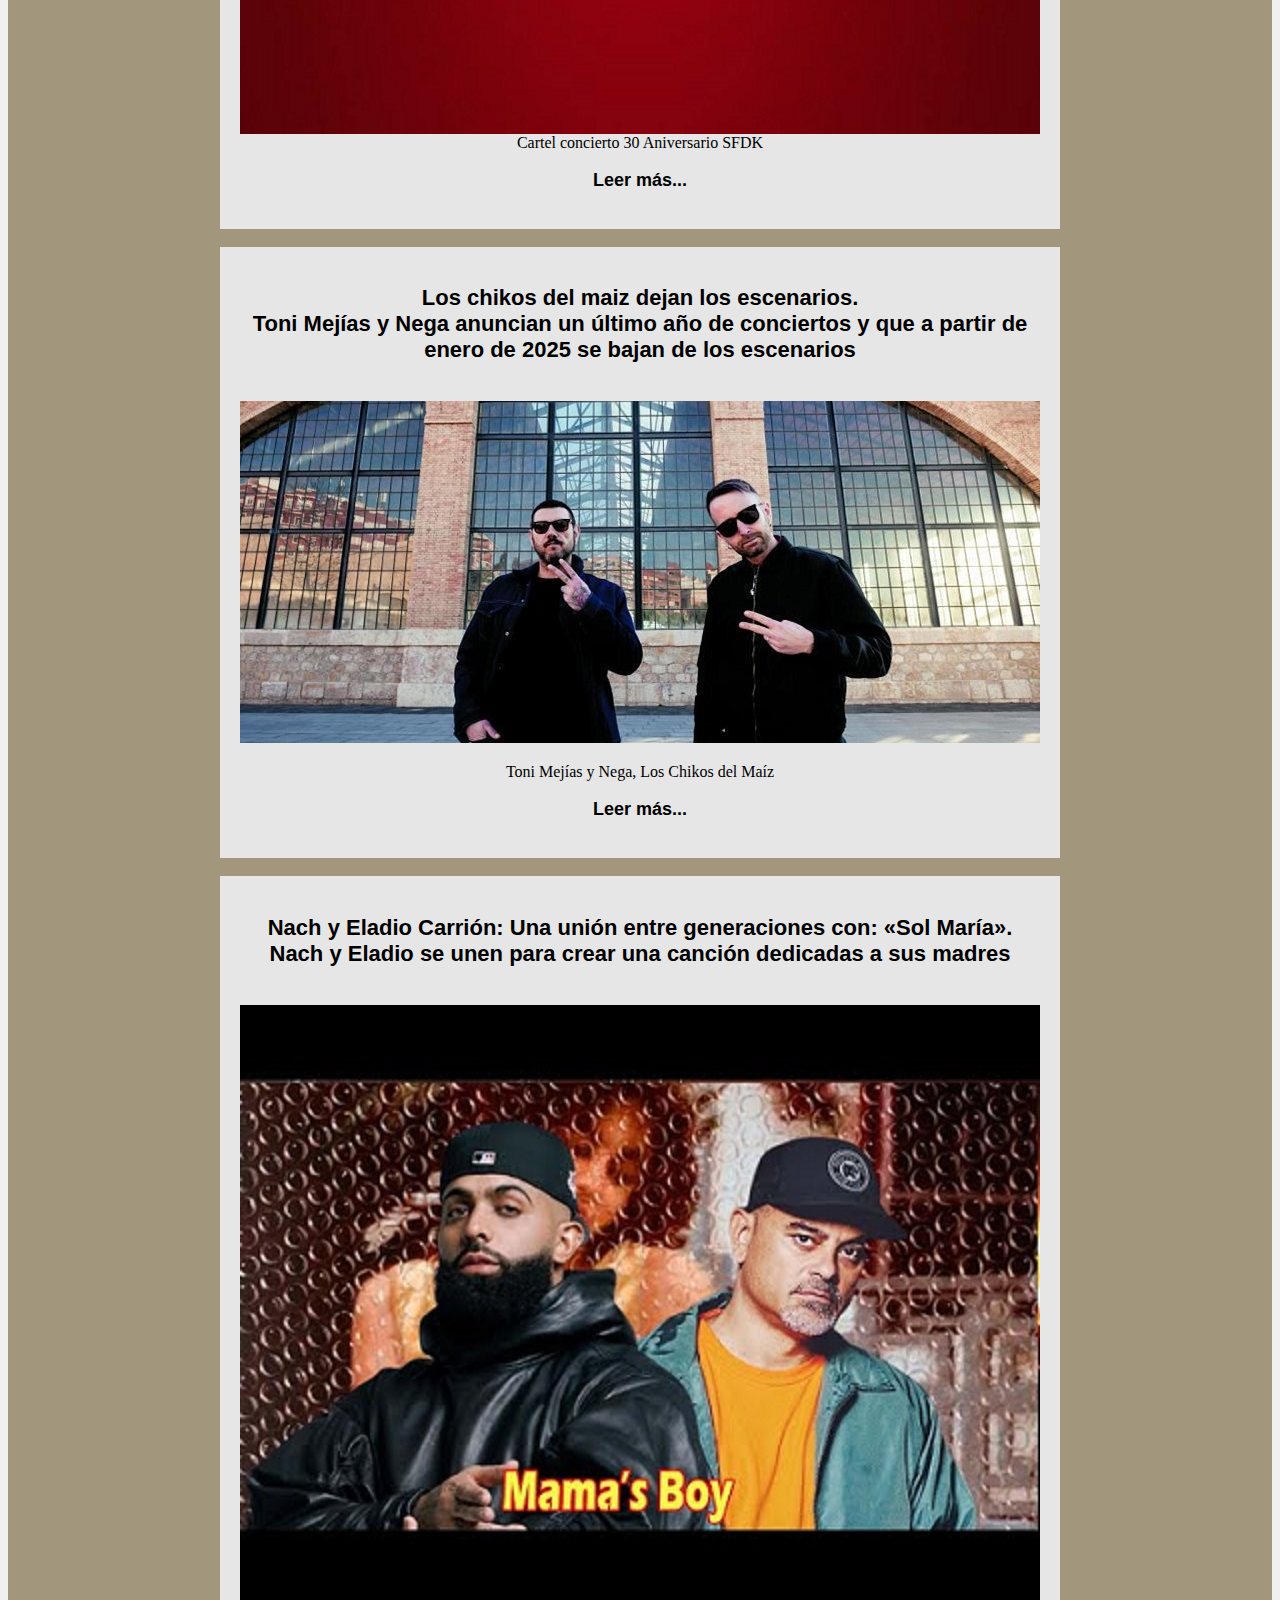
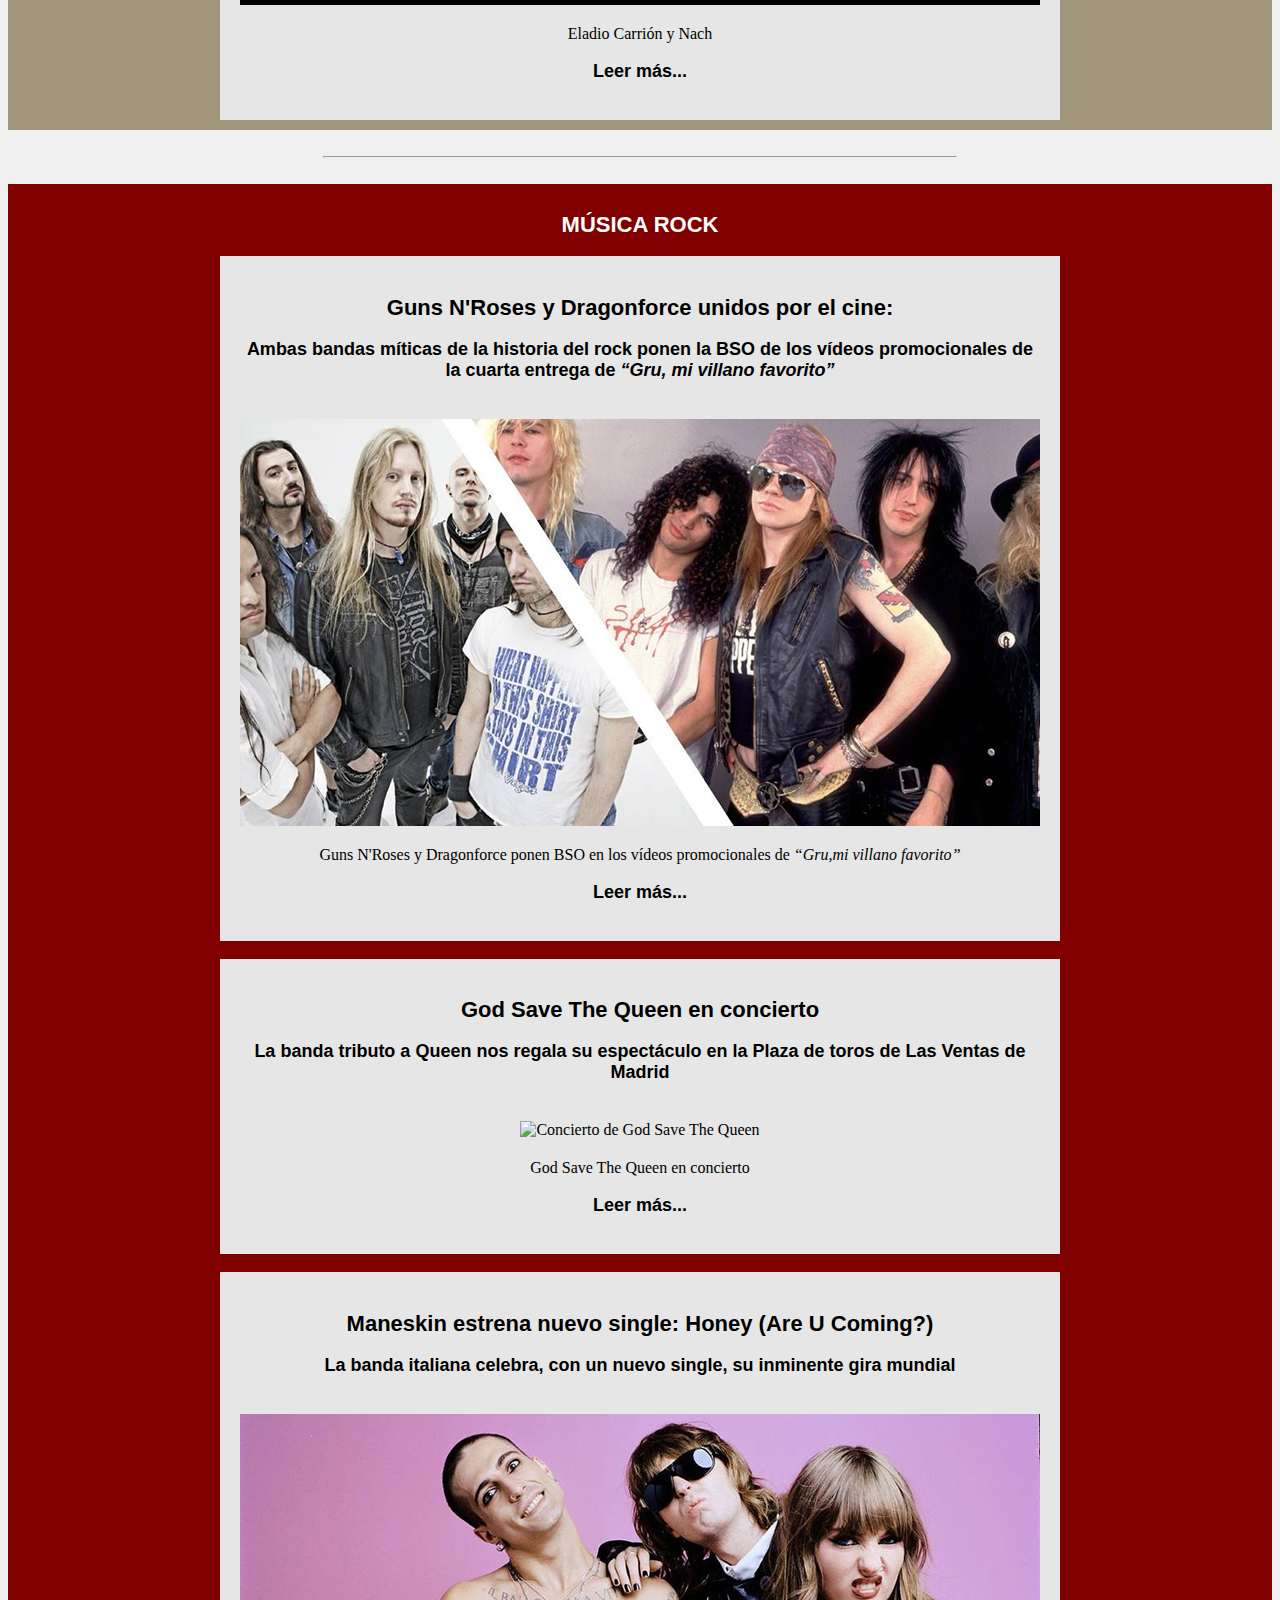
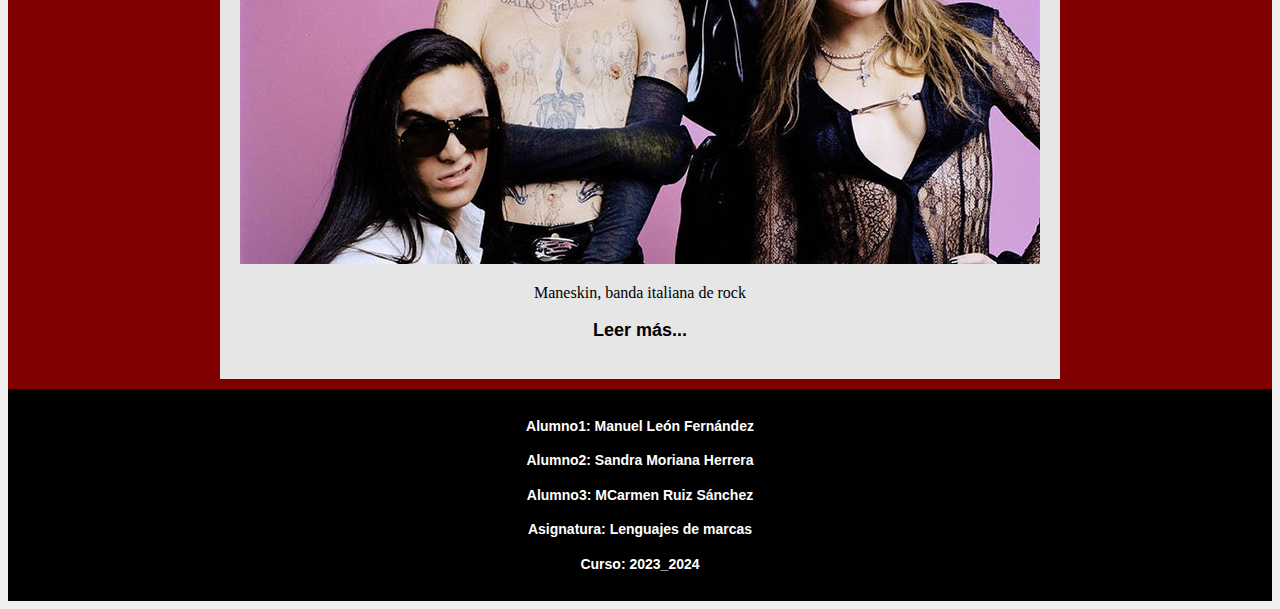
==== commit f462c08b: "Merge branch 'main' of https://github.com/IES-Almudeyne-2324-LM/Proyecto-Musica" ====
--- a/index.html
+++ b/index.html
@@ -68,9 +68,6 @@
                 <h3>Leer más...</h3>
             </a>
         </article>
-        <aside>
-            Música la cura de todo mal
-        </aside>
         <br>
         <article class="noticiaIndex">
             <a href="./articles/noticiaNPastori.html" id="NPastori">
@@ -165,7 +162,7 @@
                         <source media="(min-width: 800px)" srcset="./images/LCDM-800px.jpg">
                         <img src="./images/LCDM-800px.jpg" alt="Toni Mejías y Nega, Los Chikos del Maíz">
                     </picture>
-                    <figcaption style="text-align: center;">Cartel concierto 30 Aniversario SFDK</figcaption>
+                    <figcaption style="text-align: center;">Toni Mejías y Nega, Los Chikos del Maíz</figcaption>
                 </figure>
             </a>
 
@@ -239,7 +236,7 @@
                     <picture class="centrado">
                         <source media="(max-width: 799px)" srcset="./images/GodSaveQueen-400px.jpg">
                         <source media="(min-width: 800px)" srcset="./images/GodSaveQueen-800px.jpg">
-                        <img src="../images/BSOGru-800px.jpg" alt="Concierto de God Save The Queen">
+                        <img src="../images/GodSaveQueen-800px.jpg" alt="Concierto de God Save The Queen">
                     </picture>
                     <figcaption style="text-align: center;">God Save The Queen en concierto</figcaption>
                 </figure>
@@ -251,26 +248,23 @@
         </article>
         <br>
         <article class="noticiaIndex">
-            <a href="./articles/noticiaBSOgru.html" id="BSOGru">
-                <h2>Guns N'Roses y Dragonforce unidos por el cine:</h2>
-                <h3>Ambas bandas míticas de la historia del rock ponen la BSO de los vídeos promocionales de la cuarta
-                    entrega de <i><q>Gru, mi villano favorito</q></i></h3>
-            </a>
-
-            <a href="./articles/noticiaBSOgru.html">
-                <figure>
-                    <picture class="centrado adaptativo">
-                        <source media="(max-width: 799px)" srcset="./images/BSOGru-400px.jpg">
-                        <source media="(min-width: 800px)" srcset="./images/BSOGru-800px.jpg">
-                        <img src="../images/BSOGru-800px.jpg" alt="Guns N'Roses y Dragonforce unidos en la BSO de Gru">
-                    </picture>
-                    <figcaption style="text-align: center;">Guns N'Roses y Dragonforce ponen BSO en los vídeos
-                        promocionales
-                        de <i><q>Gru,mi villano favorito</q></i></figcaption>
-                </figure>
-            </a>
-
-            <a href="./articles/noticiaBSOgru.html">
+            <a href="./articles/noticiaManeskin.html" id="Maneskin">
+                <h2>Maneskin estrena nuevo single: Honey (Are U Coming?)</h2>
+                <h3>La banda italiana celebra, con un nuevo single, su inminente gira mundial</h3>
+            </a>
+
+            <a href="./articles/noticiaManeskin.html">
+                <figure>
+                    <picture class="centrado adaptativo">
+                        <source media="(max-width: 799px)" srcset="./images/Maneskin-400px.jpg">
+                        <source media="(min-width: 800px)" srcset="./images/Maneskin-800px.jpg">
+                        <img src="../images/Maneskin-800px.jpg" alt="Guns N'Roses y Dragonforce unidos en la BSO de Gru">
+                    </picture>
+                    <figcaption style="text-align: center;">Maneskin, banda italiana de rock</figcaption>
+                </figure>
+            </a>
+
+            <a href="./articles/noticiaManeskin.html">
                 <h3>Leer más...</h3>
             </a>
         </article>
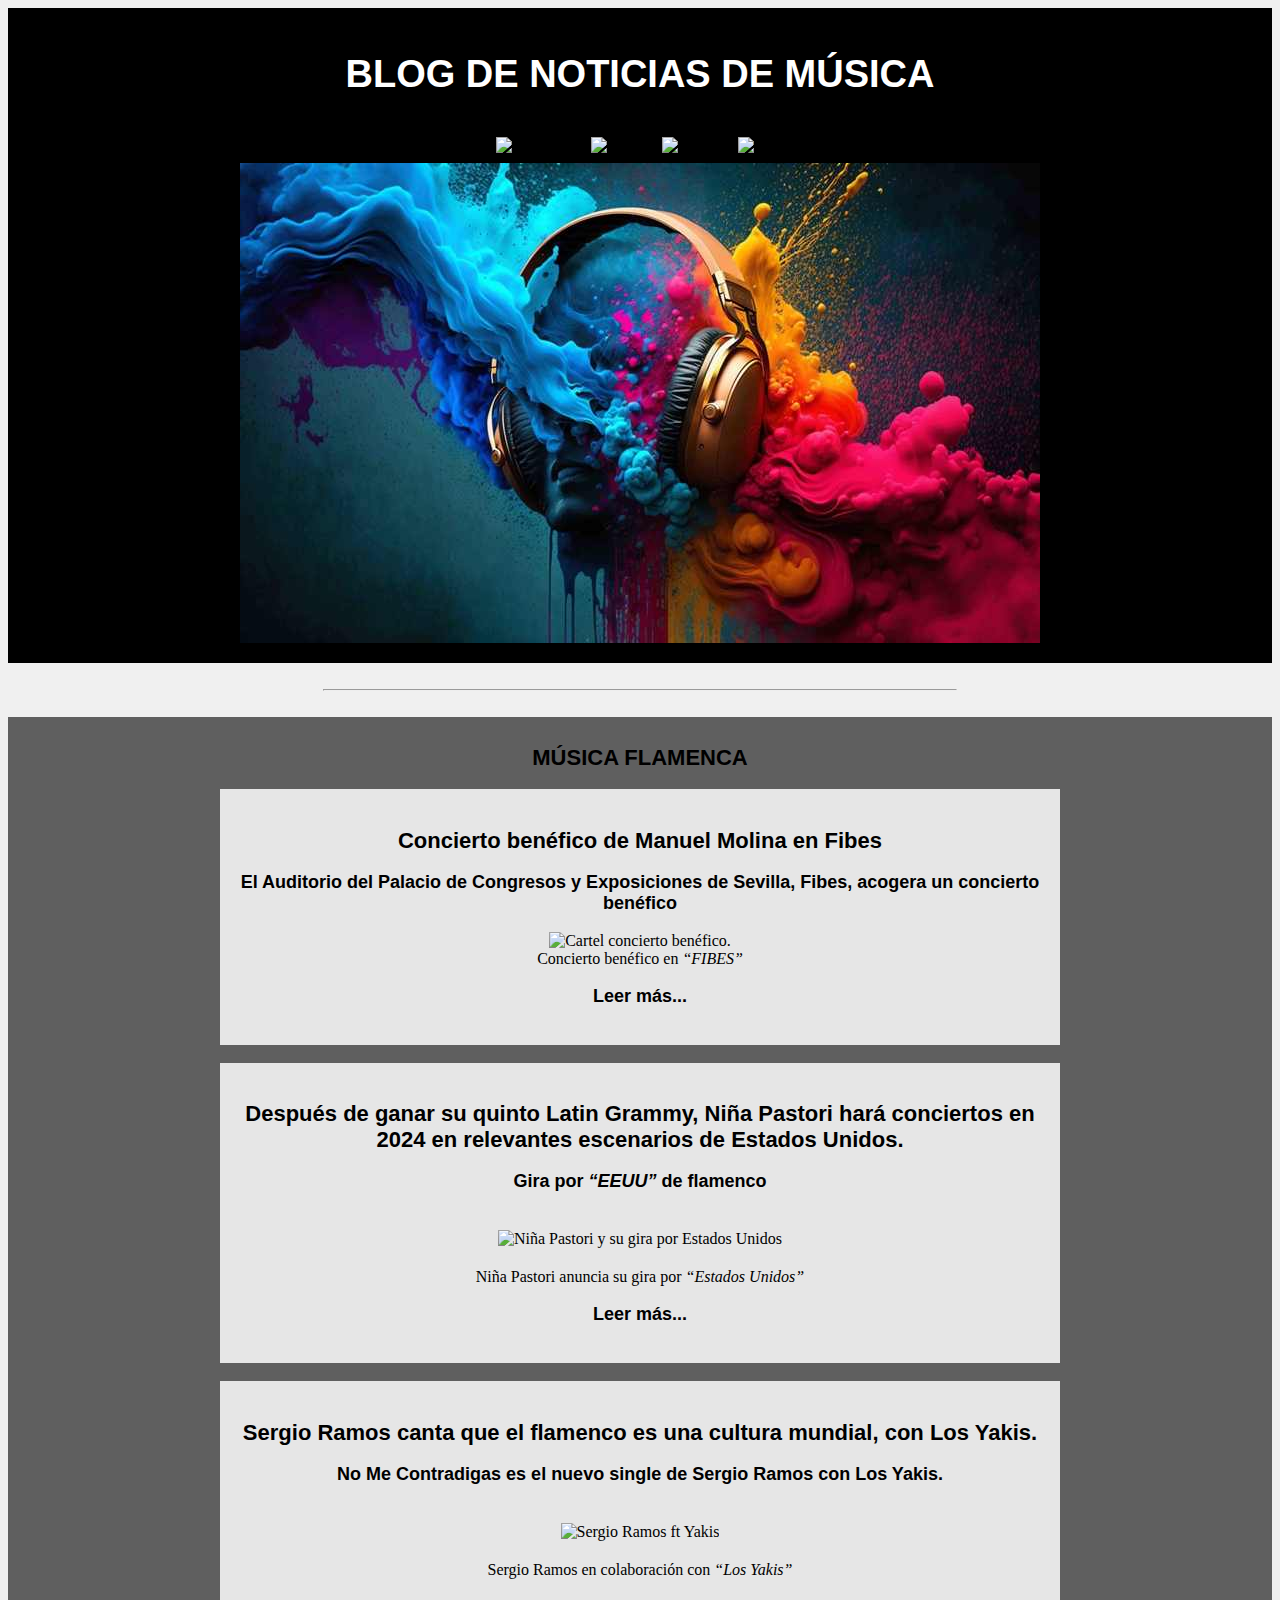
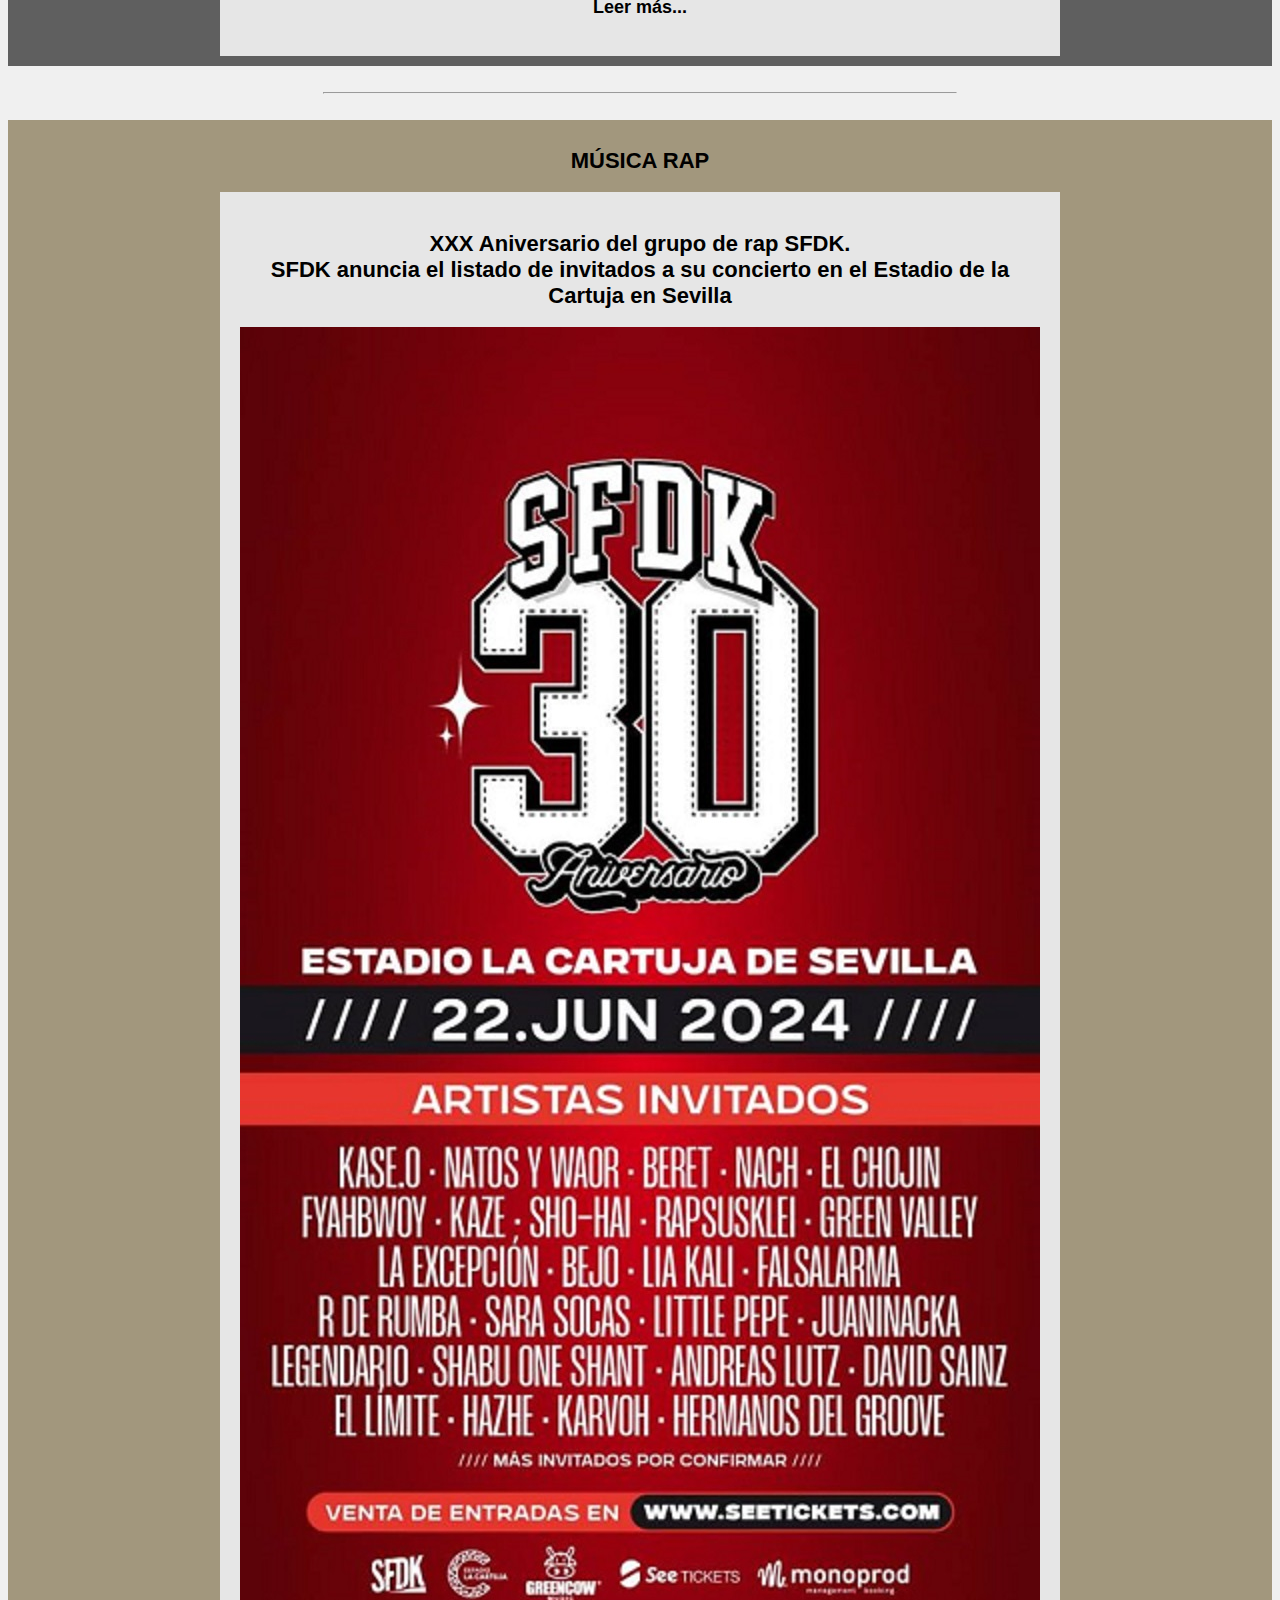
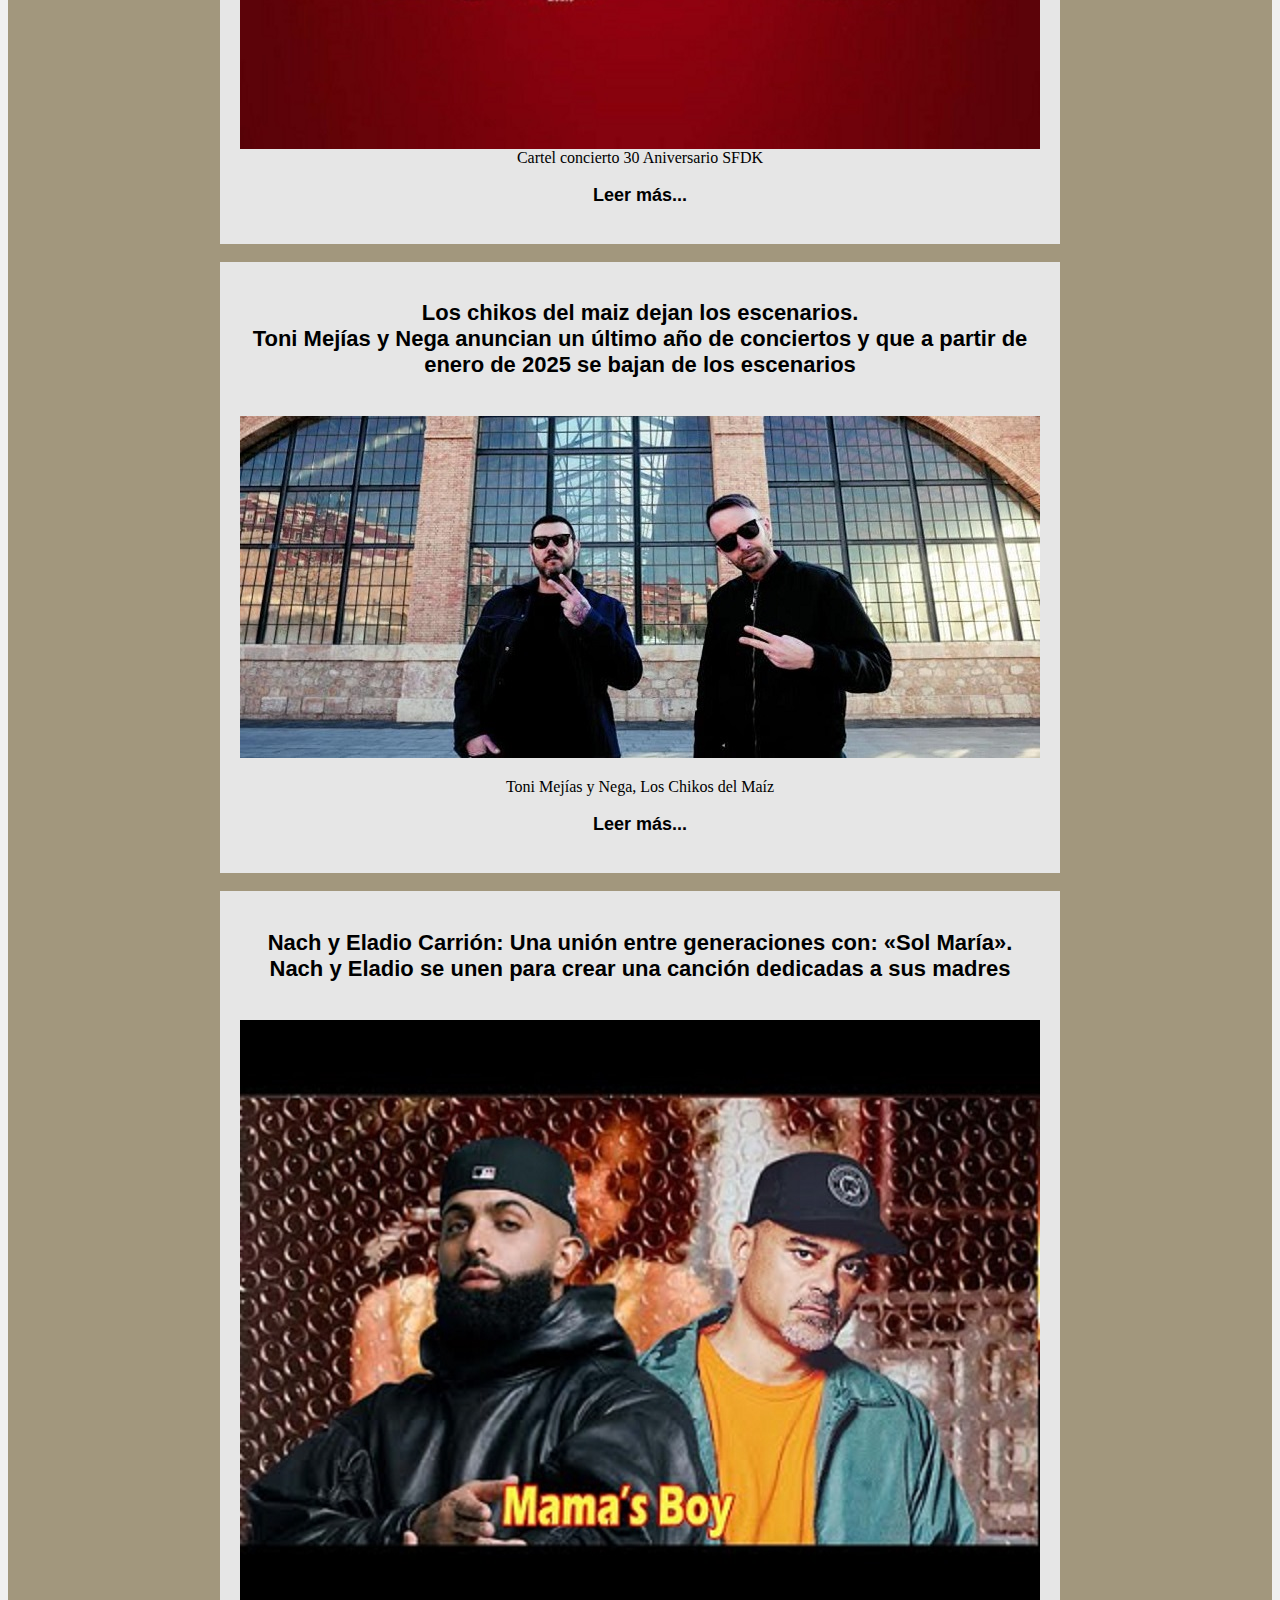
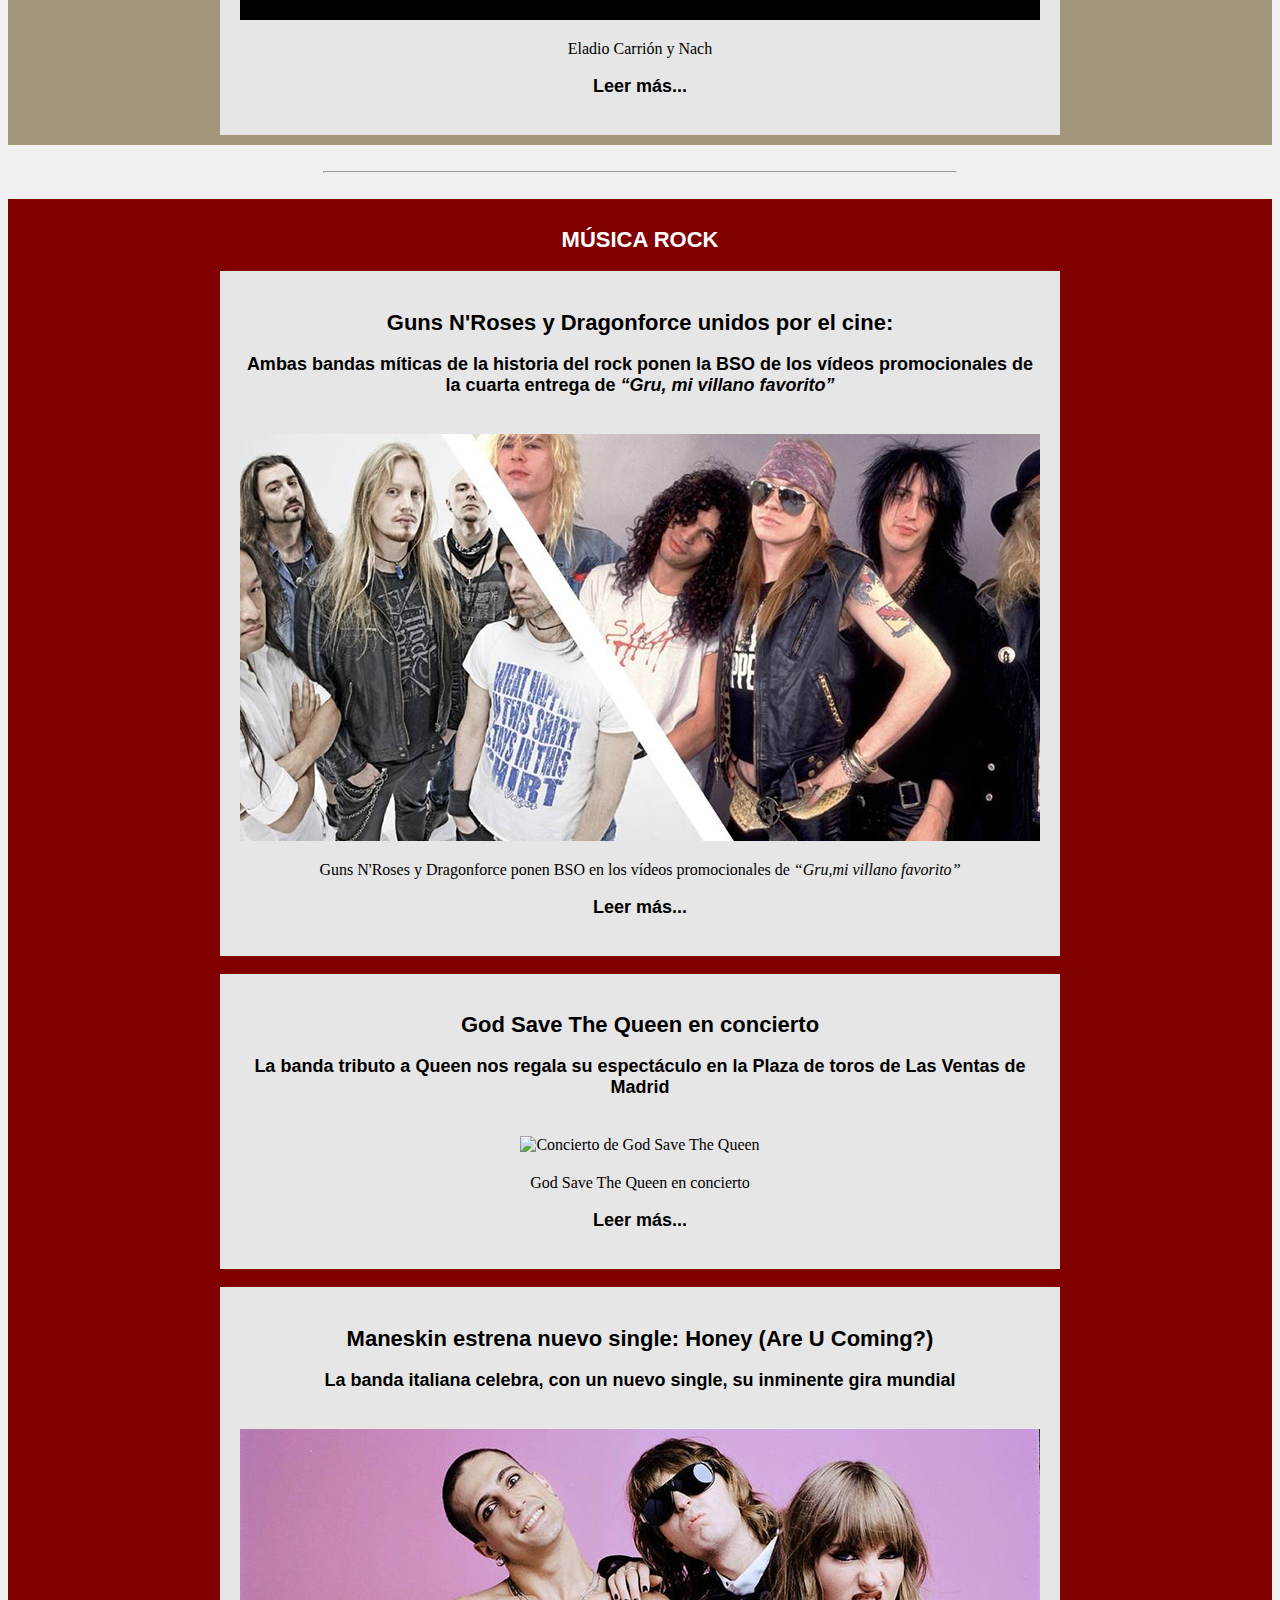
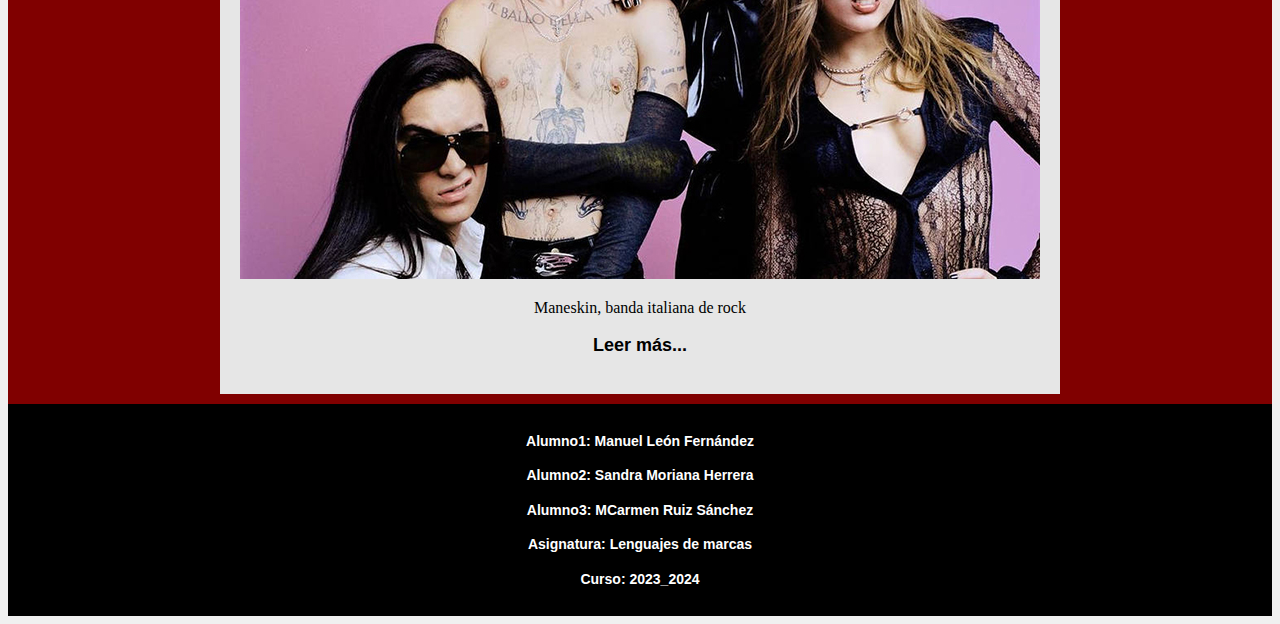
==== commit b69c626c: "Añado el boton formulario dentro de la etiqueta nav sin el 'id' a la espera de que se cree el formul" ====
--- a/index.html
+++ b/index.html
@@ -5,8 +5,7 @@
     <meta charset="UTF-8">
     <meta name="viewport" content="width=device-width, initial-scale=1.0">
     <meta name="robots" content="index,follow">
-    <meta name="description"
-        content="blog con noticias reales y actuales del mundo de la música, en el que se abarcará cualquier tipo de música">
+    <meta name="description" content="blog con noticias reales y actuales del mundo de la música, en el que se abarcará cualquier tipo de música">
     <meta name="author" content="Mari Carmen Ruiz Sanchez, Sandra Moriana Herrera y Manuel León Fernández.">
     <meta name="keywords" content="Música, concierto, Manuel Molina, SFDK, benéfico, Fibes, gira, rock, bso.">
     <title>Blog de noticias de música</title>
@@ -20,18 +19,15 @@
     <header>
 
         <h1>BLOG DE NOTICIAS DE MÚSICA</h1>
-        <nav class="nav">
-            <div class="nav-links">
-
-                <li><a href="#flamenco"><img src="buttons/buttonFLA.png" alt="button flamenco"></a>
-                </li>
+        <nav>
+            <ul class="nav-links">
+                <li><a href="#flamenco"><img src="buttons/buttonFLA.png" alt="button flamenco"></a></li>
                 <li><a href="#rap"><img src="buttons/buttonRAP.png" alt="button rap"></a></li>
                 <li><a href="#rock"><img src="buttons/buttonROCK.png" alt="button rock"></a></li>
-
-            </div>
-
+                <li><a href="#id del formulario html"><img src="buttons/buttonFormulario.png" alt="button formulario"></a></li>
+            </ul>
         </nav>
-        <main>
+      
             <figure>
                 <picture>
                     <source media="(max-width: 799px)" srcset="./images/Portada-400px.jpg">
@@ -41,10 +37,12 @@
             </figure>
     </header>
 
+    <main>
     <br>
     <hr style="width:50%;">
     <br>
 
+    
     <section id="flamenco">
         <h2>MÚSICA FLAMENCA</h2>
         <article class="noticiaIndex">
--- a/css/style.css
+++ b/css/style.css
@@ -16,22 +16,24 @@
 nav {
     background-color: black;
     color: white;
-    padding: 4px 0px;
+    padding: 10px 0px;
     text-align: center;
     list-style: none;   
 }
+
 .nav-links li{
     display:inline-block;
-    padding: 0 10px;
-}
+    padding: 0px 5px;
+ }
+
+
 .nav-links li:hover{
     transform: scale(1.1);
 }
 .nav-links a{
-    font-size: 100;
+    font-size: 10px;
     
 }
-
 
 /* Estilos para el pie de página */
 footer {
@@ -116,7 +118,7 @@
 
 figure {
     margin: 0 auto;
-    padding: 0 auto;
+    padding: 0;
 }
 
 picture{
@@ -170,21 +172,6 @@
     color: rgb(0, 0, 0); 
     text-decoration: none;
 }
-main{
-    display: flex;
-    justify-content: center;
-}
-aside{
-    width: 5%; /*Ancho del aside*/
-    position: fixed;
-    left: 0;
-    top: 0;
-    background-color: rgb(3, 187, 233);  /*color del fondo*/
-    padding: 0%;  /*Espacio del interior*/
-    box-sizing: border-box; /*Relleno y borde en el tamaño total*/
-    
-}
-
 
 /* Estilos para las listas */
 ul {
